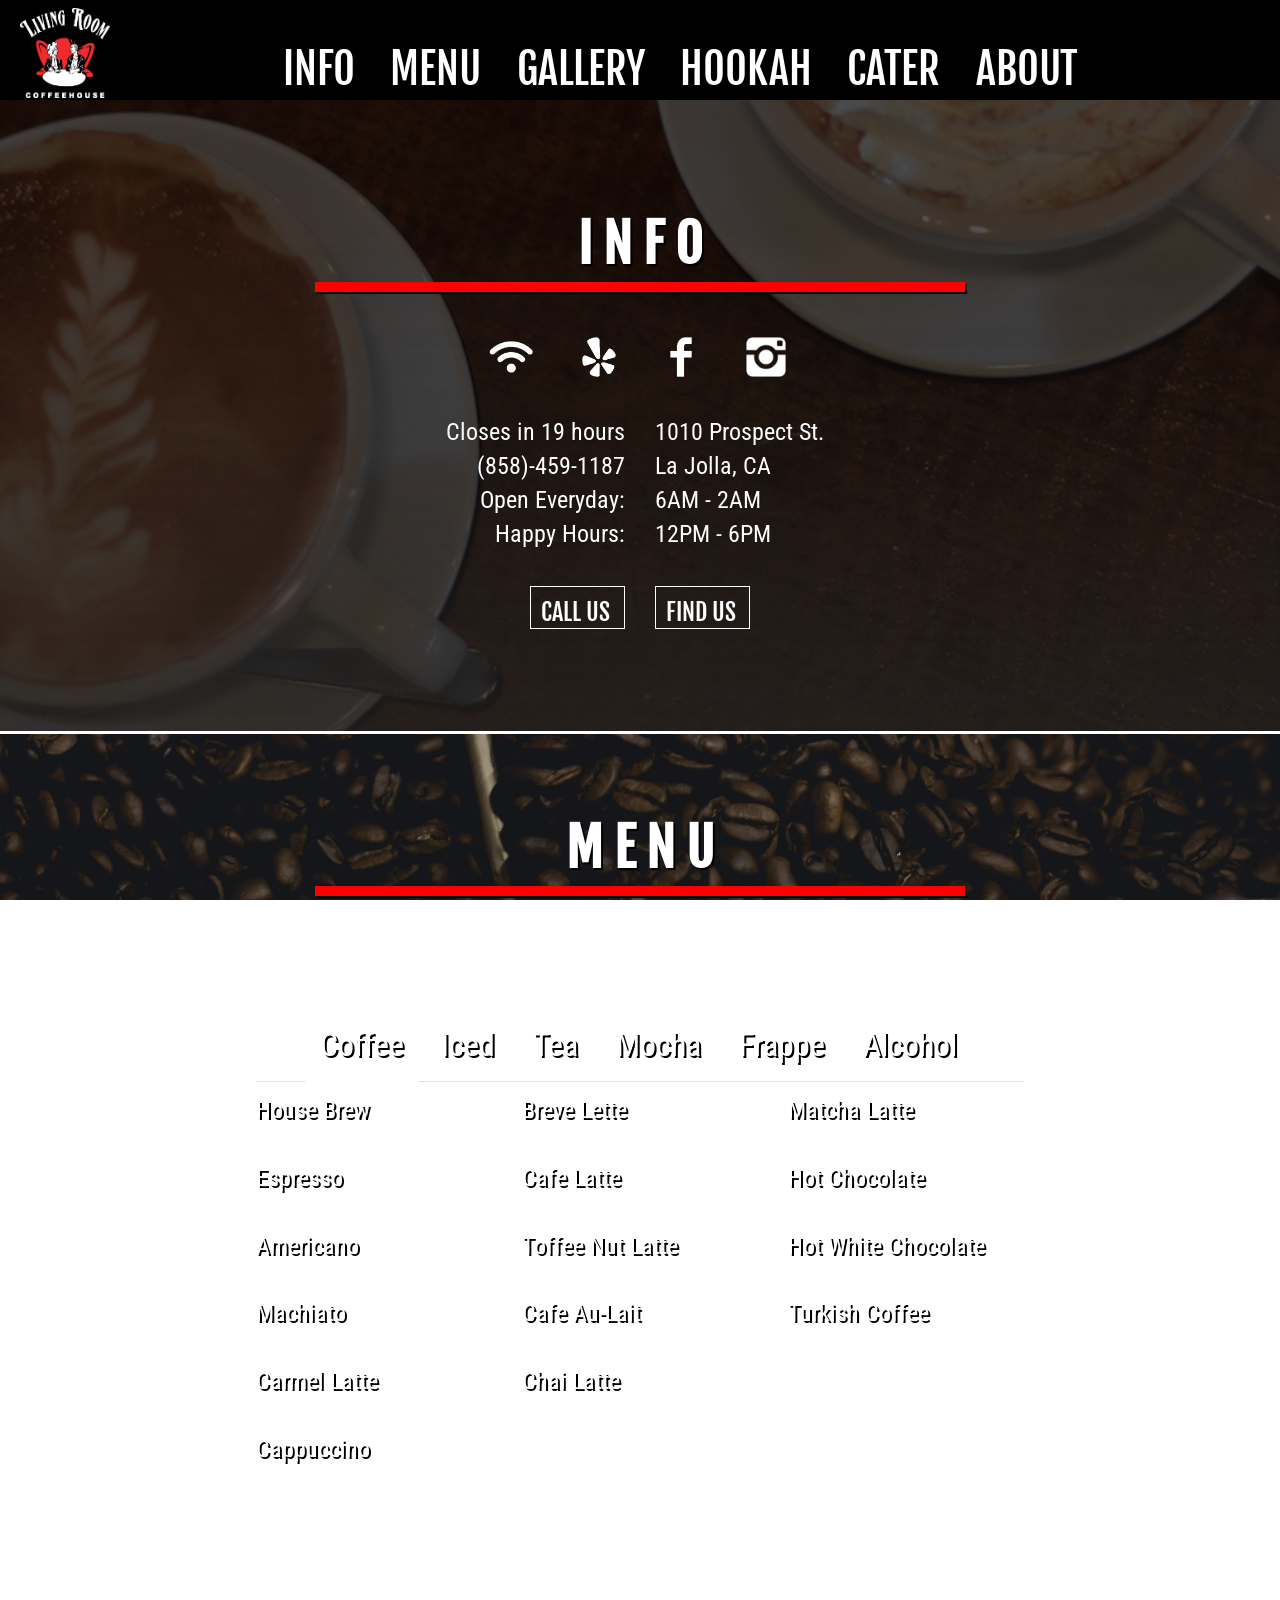
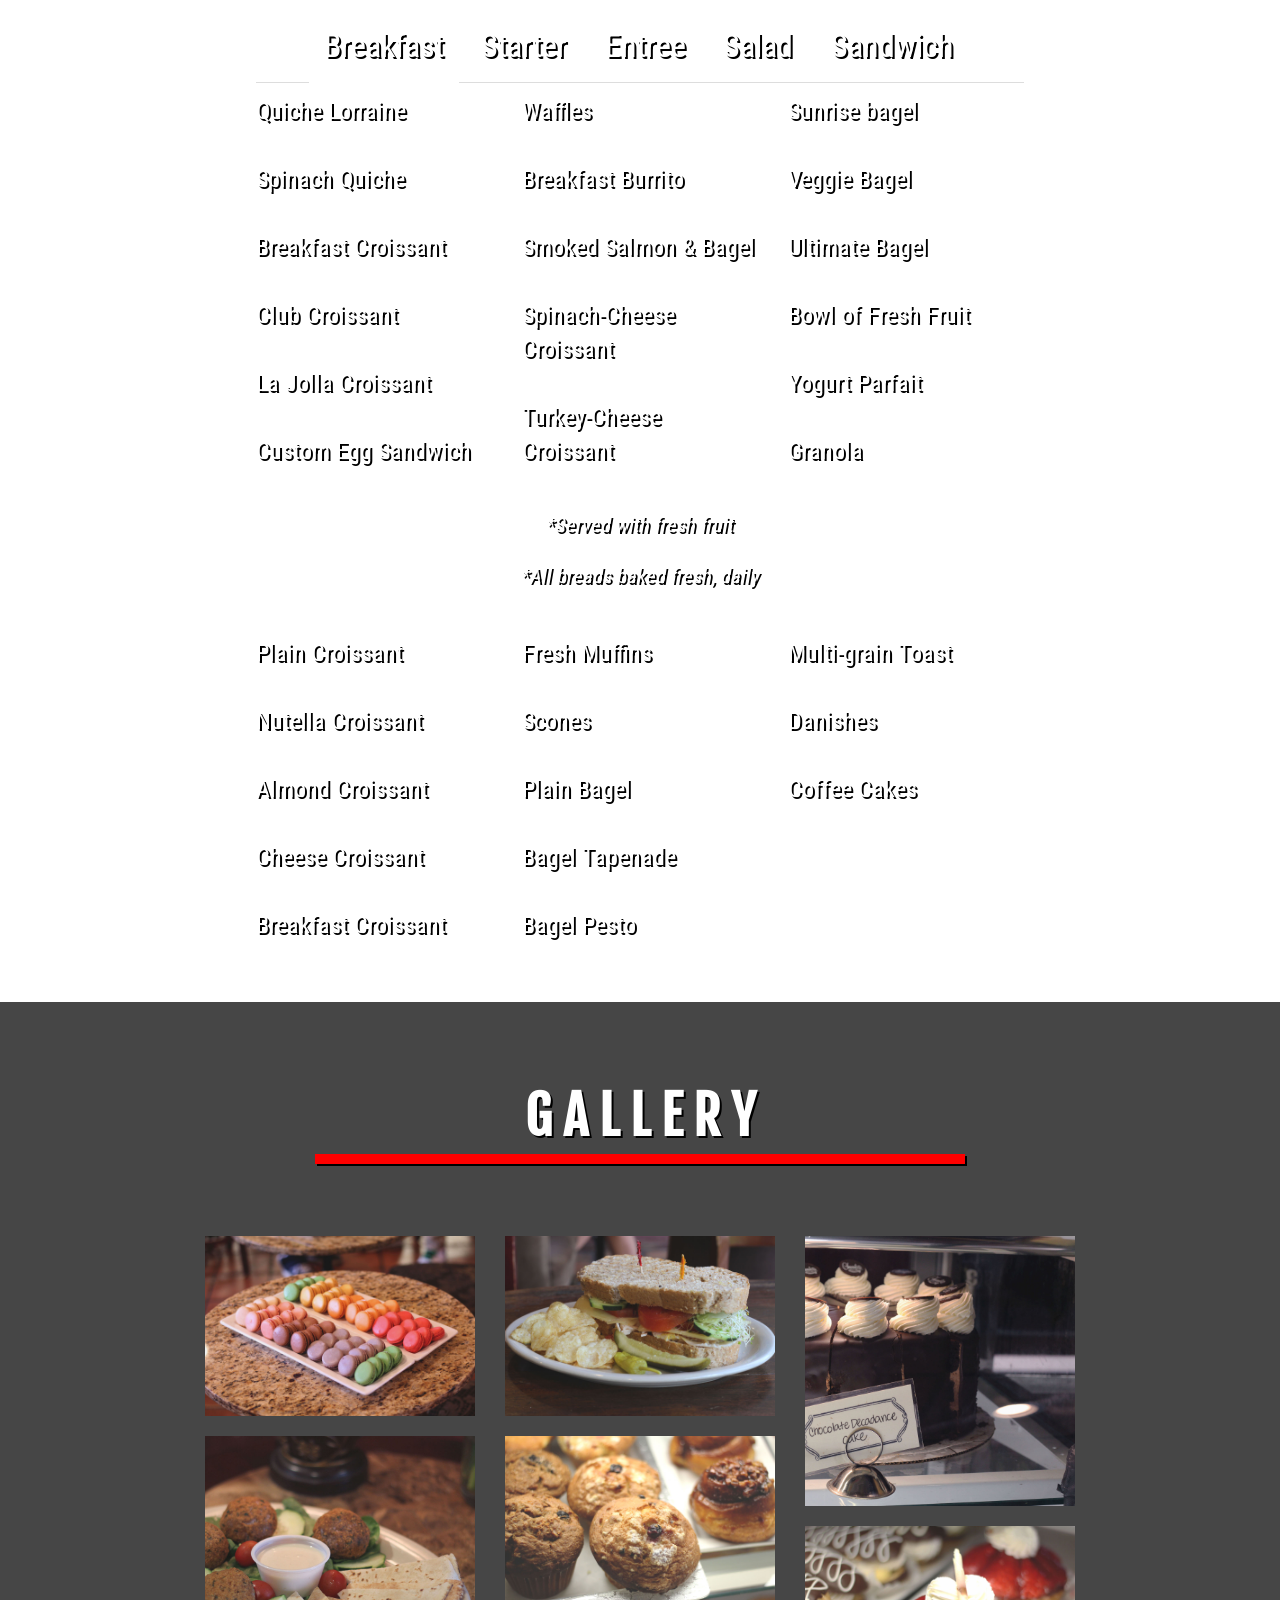
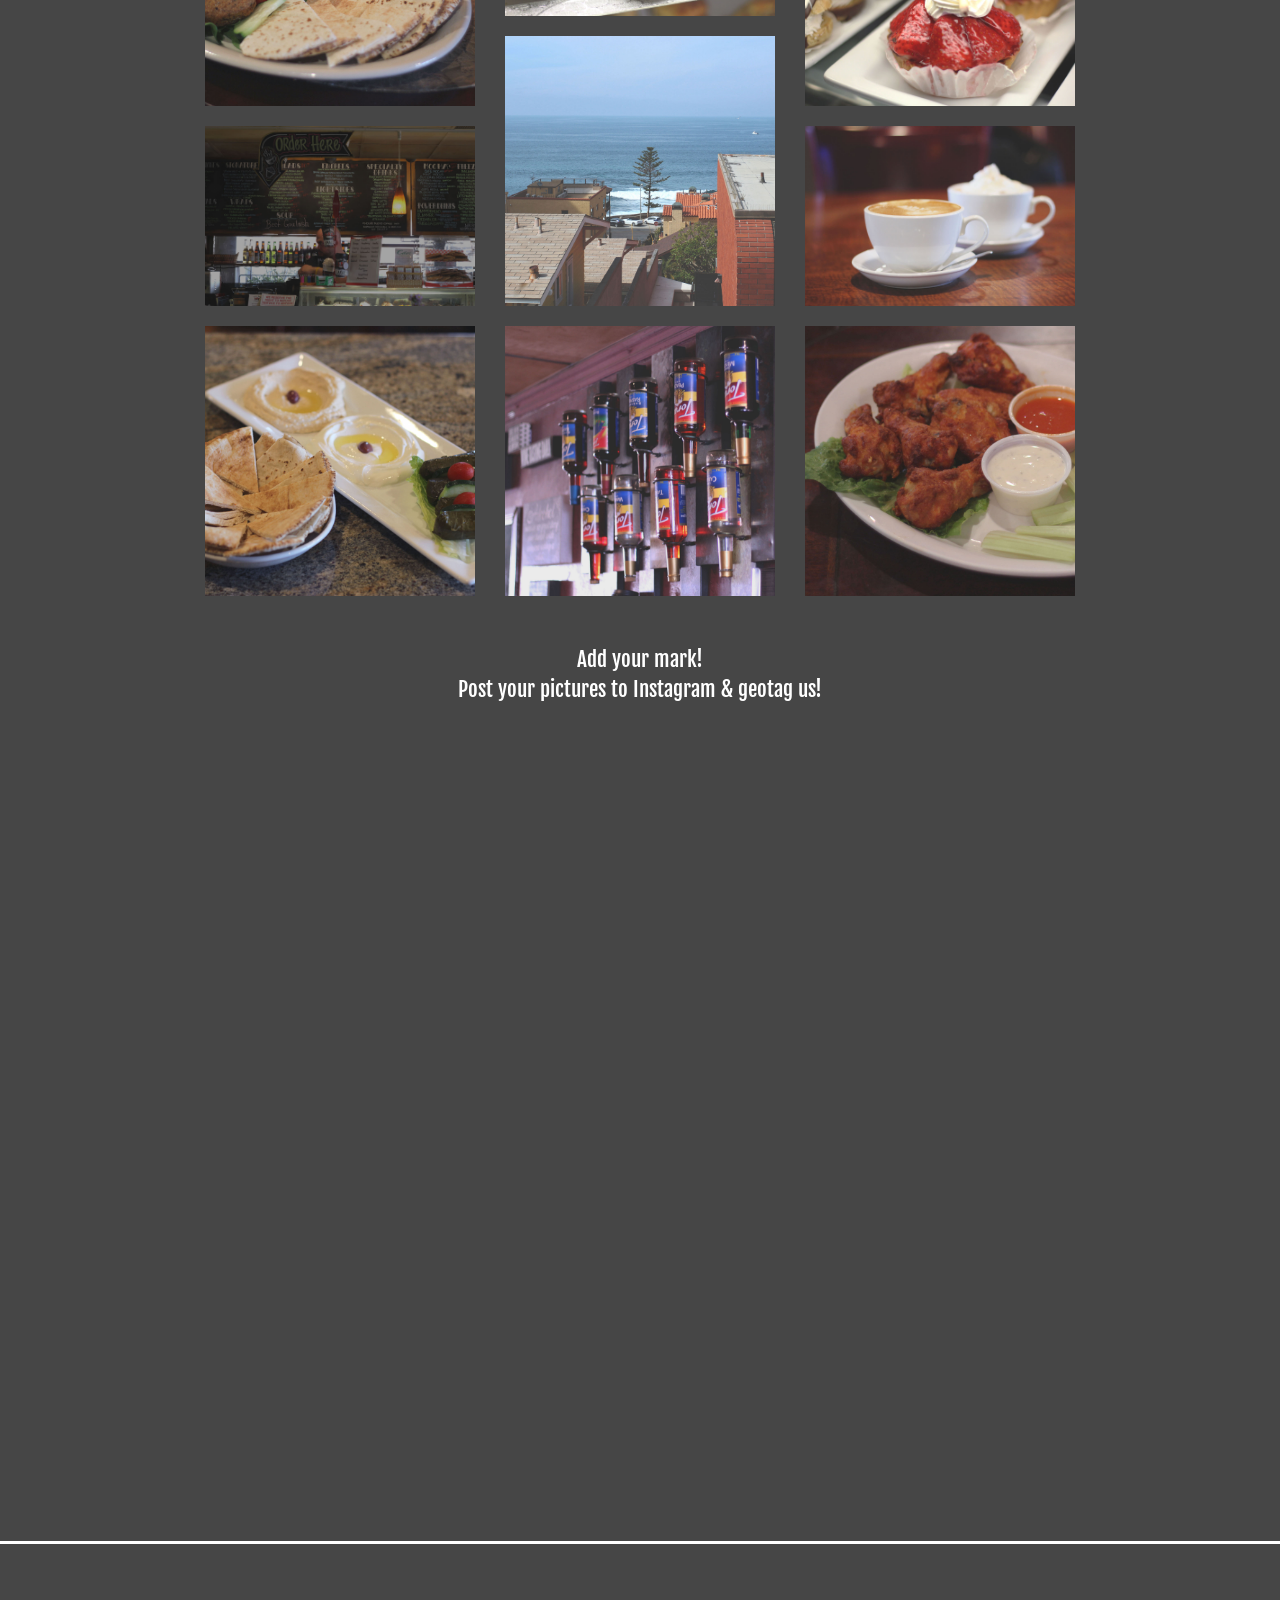
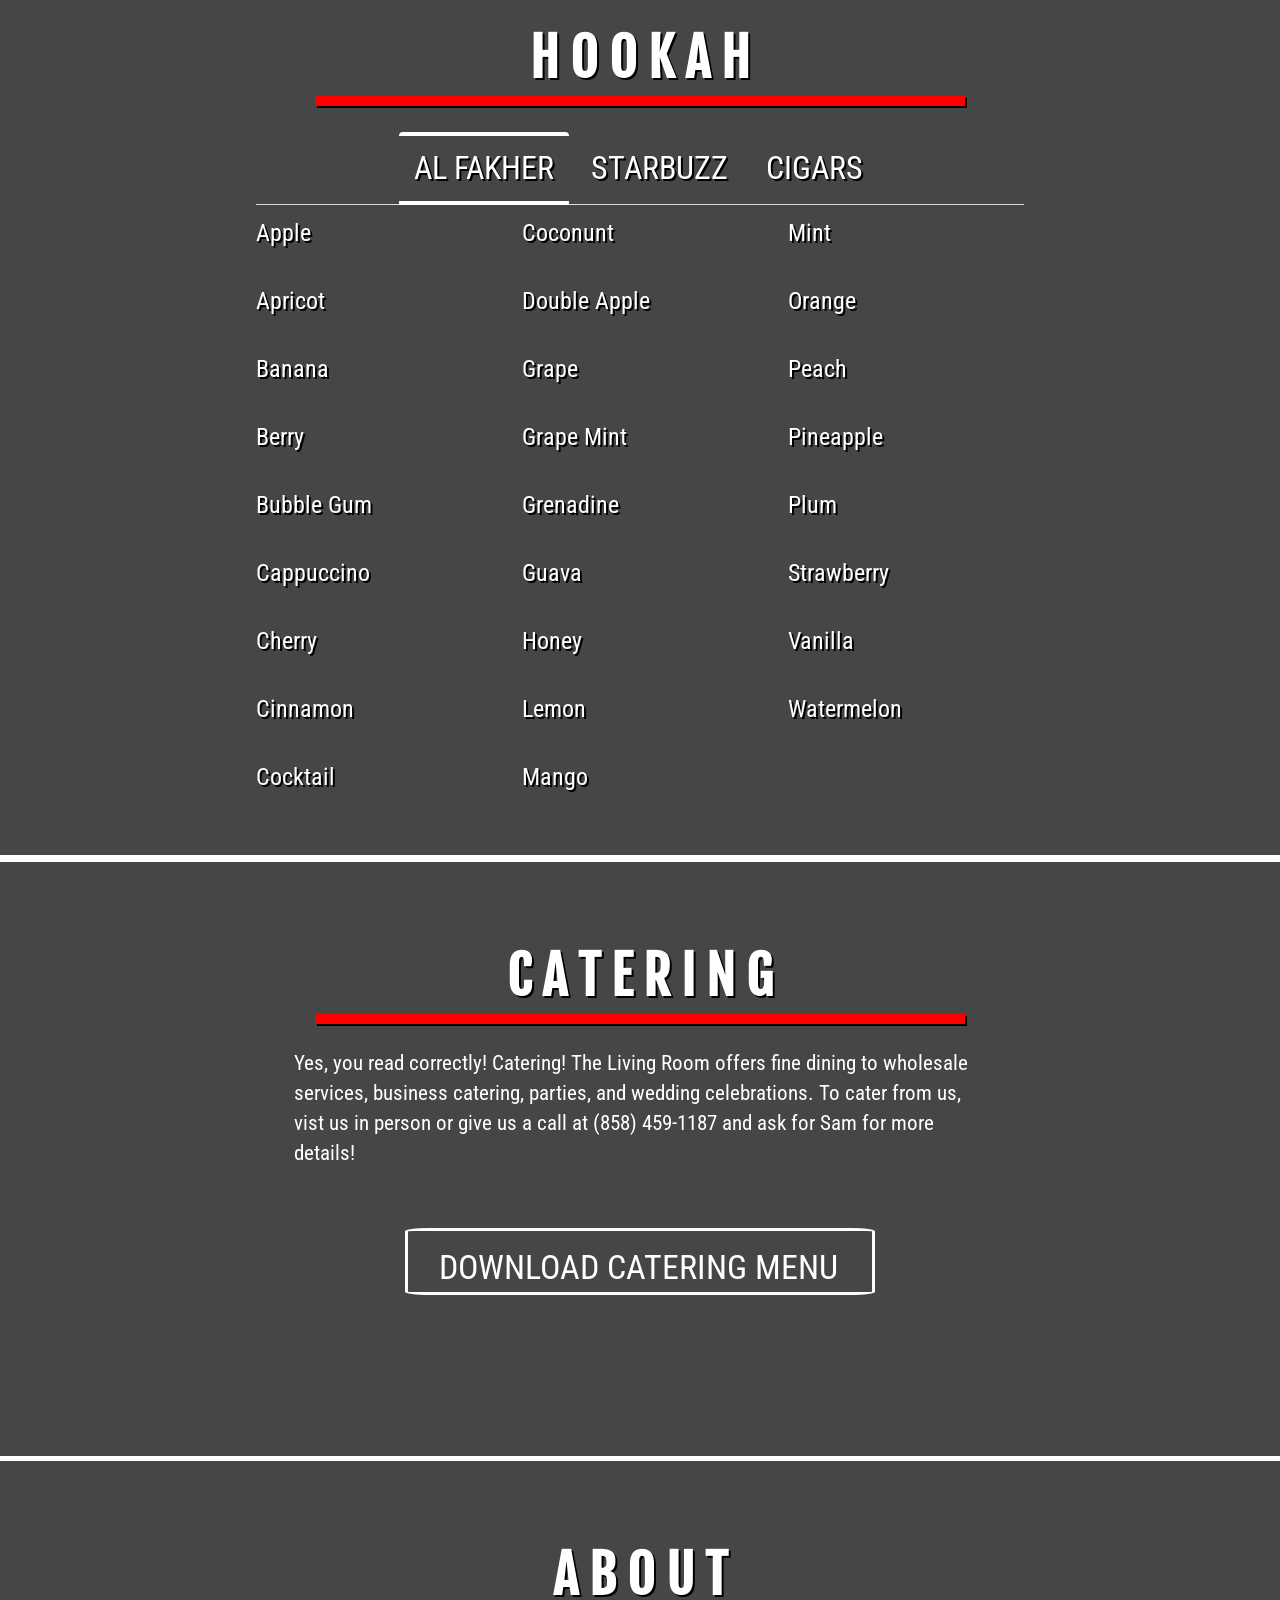
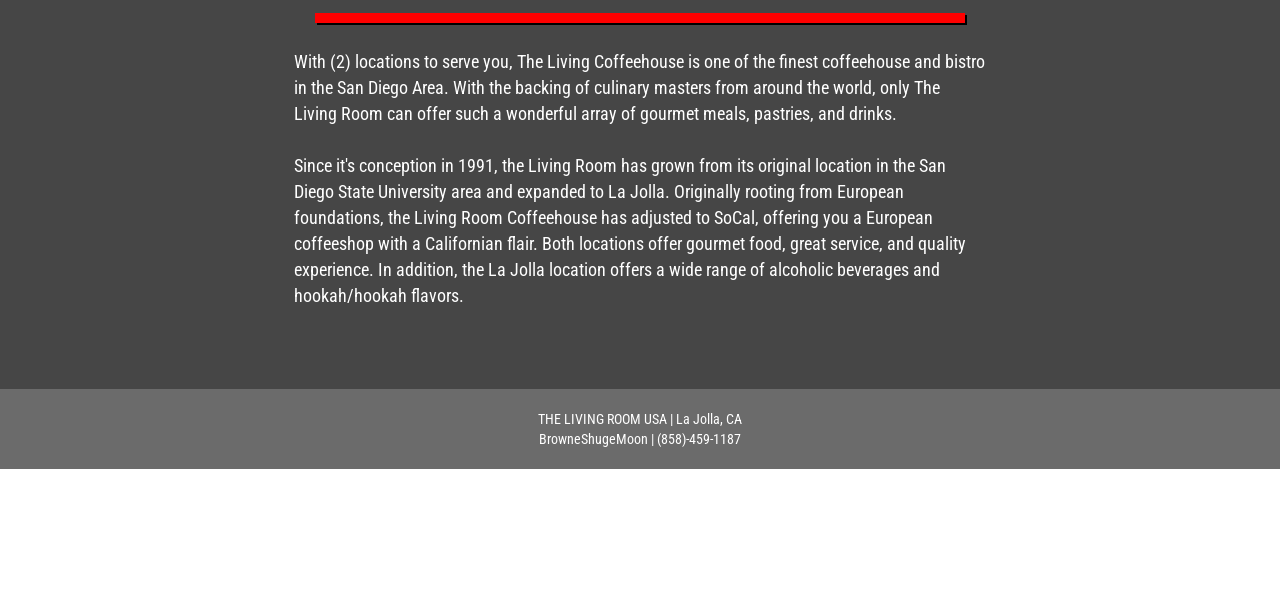
==== htmlliving.html @ 41b28223 "Update htmlliving.html" ====
<!DOCTYPE html>
<html lang="en">
<html>
<head>
  <!-- Latest compiled and minified CSS -->

<link type="text/css" rel="stylesheet" href="cssliving.css"/>
<link rel="stylesheet" href="https://maxcdn.bootstrapcdn.com/bootstrap/3.3.6/css/bootstrap.min.css" integrity="sha384-1q8mTJOASx8j1Au+a5WDVnPi2lkFfwwEAa8hDDdjZlpLegxhjVME1fgjWPGmkzs7" crossorigin="anonymous">
<link type="text/css" rel="stylesheet" href="override.css"/>
<link href='https://fonts.googleapis.com/css?family=Fjalla+One' rel='stylesheet' type='text/css'>
<link href='https://fonts.googleapis.com/css?family=Roboto+Condensed' rel='stylesheet' type='text/css'>
<link href="dist/css/lightbox.css" rel="stylesheet">
 <!--<nav>
         <input type="checkbox" id="css-toggle-menu" name="css-toggle-menu">
         <ul class="main">
<li class="list"><a class="navy" title="info" href="#info">INFO</a></li>
                <li class="list"><a class="navy" title="menu" href="#drink" >DRINK</a></li>
                <li class="list"><a class="navy" title="info" href="#eat" >EAT</a></li>
                <li class="list"><a class="navy" title="gallery" href="#gallery" >GALLERY</a></li>
                <li class="list"><a class="navy" title="hookah" href="#hookah" >HOOKAH</a></li>
                <li class="list"><a class="navy" href="#catering" >CATERING</a></li>
                <li class="list" class="navy" class="last"><a title="list" href="#about" >ABOUT</a></li>
         </ul>
         <label for="css-toggle-menu" id="css-toggle-menu"></label>
   </nav> -->

</head>
<div class="MainContainer">
    </div>
    <div id="MenuContainer">
        <ul id="navigation">
          <div class="navimg">
            <a href="index.html"><img src="livingRoom1.png" height="90" width="90"></a>
          </div>
            <li class="x"><a title="1" href="#info" >INFO</a></li>
            <li class="x"><a title="2" href="#drink" >MENU</a></li>
            <li class="x"><a title="3" href="#gallery" >GALLERY</a></li>
            <li class="x"><a title="4" href="#hookah" >HOOKAH</a></li>
            <li class="x"><a title="5" href="#catering" >CATER</a></li>
            <li class="x"><a title="6" href="#about" >ABOUT</a></li>
        </ul>
    </div>


<body>

       <!-- title image -->

    <!--<img src="coffee1.jpg" class="titleimg">-->
        <!-- end title image -->


 <!-- <div id="MenuContainer">
            <ul id="navigation">

            </ul>

        </div>  -->

    <!-- info -->

<div class="infoo">
   <div class="bgimg">
  <article id="info">
    <div class="space2"></div>
     <div class="topimg"><img src="livingRoom1.png" height="500px" width="500px"></div>
     <div class="space3"></div><br>
    <div class="titleblack"><br><br><br>I N F O</div>
  <div class="bar"></div>
   <br>


<div class = "row">
<div class = "col-sm-12">
      <!-- social media links -->
      <div class="socialcontainer">
        <span> <img src="wifi.png" height="40px" hspace="20"> </span>

        <a href="http://www.yelp.com/biz/living-room-coffee-la-jolla">
        <img src="yelp.png" height="40px" hspace="25">
        </a>

        <a href="https://www.facebook.com/The-Living-Room-La-Jolla-121921894540281/?fref=ts">
        <img src="facebook.png" height="40px" hspace="25">
        </a>

        <a  href="https://www.instagram.com/explore/locations/216030724/">
        <img src="instagram.png" height="40px" hspace="25">
        </a>
      </div>
    <div class="row">
      <div class="col-xs-6 col-sm-6">
      <div class="text">
        <a id="demo" class="closes"></a>
        <br>
                  <a class="one"
            href="tel:+8584591187">
            (858)-459-1187
          </a>
          <br>
        Open Everyday:<br>
        Happy Hours:<br>
        <br>
         <a class="btn btn-primary btn-lg" href="tel:+18584591187">CALL US</a><br><br><br><br>
      </div>

  </div>

<script>
    var d = new Date();
    var time = d.getHours();
    if (time==0)
    {
document.getElementById("demo").innerHTML = "Closes in 2 hours";
    }
    if (time==1){
      document.getElementById("demo").innerHTML = "Closes in 1 hour";
    }
    if (time ==2){
    document.getElementById("demo").innerHTML = "Opens in 4 hours";
  }
    if (time==3)
    {
document.getElementById("demo").innerHTML = "Opens in 3 hours";
    }
    if (time==4){
      document.getElementById("demo").innerHTML = "Opens in 2 hours ";
    }
    if (time ==5){
    document.getElementById("demo").innerHTML = "Opens in 1 hour";
  }




   if (time==6)
    {
document.getElementById("demo").innerHTML = "Closes in 20 hours";
    }
    if (time==7){
      document.getElementById("demo").innerHTML = "Closes in 19 hours";
    }
    if (time ==8){
    document.getElementById("demo").innerHTML = "Closes in 18 hours";
  }
    if (time==9)
    {
document.getElementById("demo").innerHTML = "Closes in 17 hours";
    }
    if (time==10){
      document.getElementById("demo").innerHTML = "Closes in 16 hours";
    }
    if (time ==11){
    document.getElementById("demo").innerHTML = "Closes in 15 hours";
  }


   if (time==12)
    {
document.getElementById("demo").innerHTML = "Closes in 14 hours";
    }
    if (time==13){
      document.getElementById("demo").innerHTML = "Closes in 13 hours";
    }
    if (time ==14){
    document.getElementById("demo").innerHTML = "Closes in 12 hours";
  }
    if (time==15)
    {
document.getElementById("demo").innerHTML = "Closes in 11 hours";
    }
    if (time==16){
      document.getElementById("demo").innerHTML = "Closes in 10 hours";
    }
    if (time ==17){
    document.getElementById("demo").innerHTML = "Closes in 9 hours";
  }



   if (time==18)
    {
document.getElementById("demo").innerHTML = "Closes in 8 hours";
    }
    if (time==19){
      document.getElementById("demo").innerHTML = "Closes in 7 hours";
    }
    if (time ==20){
    document.getElementById("demo").innerHTML = "Closes in 6 hours";
  }
    if (time==21)
    {
document.getElementById("demo").innerHTML = "Closes in 5 hours";
    }
    if (time==22){
      document.getElementById("demo").innerHTML = "Closes in 4 hours";
    }
    if (time ==23){
    document.getElementById("demo").innerHTML = "Closes in 3 hours";
  }


</script>



  <div class="col-xs-6 col-sm-6">
      <div class="text1">
        <a class ="one"href="https://www.google.com/maps/place/Living+Room+Coffeehouse/@32.8476839,-117.2748925,15z/data=!4m2!3m1!1s0x0:0x298672a9d94167b0">

          1010 Prospect St. <br>
          La Jolla, CA<br>


        </a>
        6AM - 2AM<br>
        12PM - 6PM<br><br>
        <button type="button" class="btn btn-primary btn-lg" ><a href="https://www.google.com/maps/place/Living+Room+Coffeehouse/@32.8476839,-117.2748925,15z/data=!4m2!3m1!1s0x0:0x298672a9d94167b0"> FIND US</a></button><br><br><br><br>
     </div>
  </div>
</div>
</div>
</div>
</div>
</article>


<!-- end info -->

<!-- begin navbar -->















<!-- menu1 -->
<div class="bgimg2">
<article id="drink">
<div class="menu">
      <div class="titleblack">
          <br>M E N U<br>
      </div>
  <div class="bar"></div><br><br>

<div class="menutitle"> DRINK </div>
  <ul class="nav nav-tabs centered">
    <li class="active"><a data-toggle="tab" href="#coffee">Coffee</a></li>
    <li><a data-toggle="tab" href="#iced">Iced</a></li>
    <li><a data-toggle="tab" href="#tea">Tea</a></li>
    <li><a data-toggle="tab" href="#mocha">Mocha</a></li>
    <li><a data-toggle="tab" href="#frappe">Frappe</a></li>
    <li><a data-toggle="tab" href="#alcohol">Alcohol</a></li>
  </ul>

<div class="tab-content">

  <!--coffee -->
  <div id="coffee" class="tab-pane fade in active">
  <div class="row">
    <div class="col-sm-12">
      <div class="row">
        <div class="col-xs-6 col-sm-4">
          <div class="menucontent">
            House Brew<br><br>
            Espresso<br><br>
            Americano<br><br>
            Machiato<br><br>
            Carmel Latte<br><br>
            Cappuccino<br>
          </div>
        </div>
        <div class="col-xs-4 col-sm-4">
          <div class="menucontent">
            Breve Lette<br><br>
            Cafe Latte<br><br>
            Toffee Nut Latte<br><br>
            Cafe Au-Lait<br><br>
            Chai Latte<br>
          </div>
        </div>
        <div class="col-xs-2 col-sm-4">
          <div class="menucontent">
            Matcha Latte<br><br>
            Hot Chocolate<br><br>
            Hot White Chocolate<br><br>
            Turkish Coffee<br>
          </div>
        </div>
      </div>
    </div>
  </div>
</div>



<div id="iced" class="tab-pane fade" data-toggle="tab">
<div class="row">
  <div class="col-sm-12">
    <div class="row">
      <div class="col-xs-6 col-sm-4">
        <div class="menucontent">
          Italian Sodas<br><br>
          Lemonade<br><br>
          Lemon Freeze<br><br>
          Green Tea<br><br>
          House Tea<br>
        </div>
      </div>
      <div class="col-xs-4 col-sm-4">
        <div class="menucontent">
            Rasberry Tea<br><br>
            Passion Tea<br><br>
            Blood Orange Tea<br><br>
            Arnold Palmer<br><br>
            Orange Juice<br>
        </div>
      </div>
      <div class="col-xs-2 col-sm-4">
        <div class="menucontent">
          Caramel Coffee<br><br>
          Vietnamese<br><br>
          Chai Latte<br><br>
          Vanilla Chai Latte<br>
        </div>
      </div>
    </div>
  </div>
</div>
</div>

<div id="tea" class="tab-pane fade" data-toggle="tab">
<div class="row">
  <div class="col-sm-12">
    <div class="menucenter" style="font-size:2.5em;">
      <i>CAFFEINATED</i>
    </div>
    <br>
    <div class="row">
      <div class="col-xs-6 col-sm-4">
        <div class="menucontent">
          London Fog<br><br>
          Tea Au Lait<br><br>
          Vanilla Chai<br><br>
          Apricot<br><br>
          Black Currant<br>
        </div>
      </div>
      <div class="col-xs-4 col-sm-4">
        <div class="menucontent">
            Ceylon<br><br>
            Chai<br><br>
            China Jasmine<br><br>
            China White<br><br>
            Darjeeling<br>
        </div>
      </div>
      <div class="col-xs-2 col-sm-4">
        <div class="menucontent">
          Earl Grey<br><br>
          English Breakfast<br><br>
          Green<br><br>
          Rasberry<br><br>
          Vanilla<br>
        </div>
      </div>
    </div>
  </div>

  <div class="col-sm-12">
    <div class="menucenter" style="font-size:2.5em">
      <i><br>DECAFFEINATED</i>
    </div>
    <br>
    <div class="row">
      <div class="col-xs-6 col-sm-4">
        <div class="menucontent">
          Berry Patch<br><br>
          Blood Orange<br><br>
          Chamomile<br><br>
          Earl Grey<br>
        </div>
      </div>
      <div class="col-xs-4 col-sm-4">
        <div class="menucontent">
          English Breakfast<br><br>
          Slope<br><br>
          Lemon Zinger<br><br>
          Rosebud<br>
        </div>
      </div>
      <div class="col-xs-2 col-sm-4">
        <div class="menucontent">
          Peppermint<br><br>
          Rooibos<br><br>
          New Zealand Sunny<br>
        </div>
      </div>
    </div>
    <div class="menucenter">
      <i>
        *Tea Pot for Two Available<br>
      </i>
    </div>
  </div>
</div>
</div>

<div id="mocha" class="tab-pane fade" data-toggle="tab">
<div class="row">
  <div class="col-sm-12">
    <div class="row">
      <div class="col-xs-6 col-sm-4">
        <div class="menucontent">
          Cafe Mocha<br><br>
          California Mocha<br><br>
          Mint Mocha<br>
        </div>
      </div>
      <div class="col-xs-4 col-sm-4">
        <div class="menucontent">
          Peppermint Mocha<br><br>
          Hazelnut Mocha<br><br>
          Cafe Suizzerra<br>
        </div>
      </div>
      <div class="col-xs-2 col-sm-4">
        <div class="menucontent">
            Milky Way Mocha<br><br>
            Cafe Blondie<br>
        </div>
      </div>
    </div>
  </div>
</div>
</div>


<div id="frappe" class="tab-pane fade" data-toggle="tab">
<div class="row">
  <div class="col-sm-12">
    <div class="row">
      <div class="col-xs-6 col-sm-4">
        <div class="menucontent">
          Latte Frappe<br><br>
          Mocha Frappe<br><br>
          Strawberry Mocha<br><br>
          Banana Mocha<br><br>
          Carmel Frappe<br><br>
          Toffee Coffee<br>
        </div>
      </div>
      <div class="col-xs-4 col-sm-4">
        <div class="menucontent">
          Cookie Catastrophe<br><br>
          Avalanche<br><br>
          Bomb Alaska<br><br>
          Banana Cappuccino<br><br>
          White Orange<br><br>
          White Banana Orange<br>
        </div>
      </div>
      <div class="col-xs-2 col-sm-4">
        <div class="menucontent">
          Vanilla Chai<br><br>
          Tahitian Vanilla<br><br>
          Tai Tea<br><br>
          Matcha Green Tea<br><br>
          Hawaiian Breeze<br><br>
          Fruit Smoothies<br>
        </div>
      </div>
    </div>
  </div>
</div>
</div>



<div id="alcohol" class="tab-pane fade" data-toggle="tab">
<div class="row">
  <div class="col-sm-12">
    <div class="menucenter" style="font-size:2.5em">
      <i>BEER</i>
    </div>
    <br>
    <div class="row">
      <div class="col-xs-6 col-sm-4">
        <div class="menucontent">
          Heineken<br><br>
          New Castle <br><br>
          Fat Tire<br><br>
          Amstel Light<br><br>
          Peroni<br><br>
          Blue Moon<br><br>
          Guiness<br>
        </div>
      </div>
      <div class="col-xs-4 col-sm-4">
        <div class="menucontent">
          Red Stripe<br><br>
          Stella Artois<br><br>
          Red Trolley<br><br>
          Stone IPA<br><br>
          Dos Equis<br><br>
          Corona Extra<br><br>
          Corona Light<br>
        </div>
      </div>
      <div class="col-xs-2 col-sm-4">
        <div class="menucontent">
          Pacifico<br><br>
          Budweiser<br><br>
          Bud Light<br><br>
          Coors Light<br><br>
          Miller Light<br><br>
          Almaza<br><br>
          Ballast Point<br>
        </div>
      </div>
    </div>
  </div>
</div>

<div class="col-sm-12">
  <div class="menucenter" style="font-size:2.5em">
    <i>WINE</i><br>
  </div>
  <div class="menucenter">
    <i>
      *bottles ranging $30 - $300
    </i>
  </div>
  <br>
  <div class="row">
    <div class="col-xs-6 col-sm-4">
      <div class="menucontent">
        Cabernet<br><br>
        Merlot<br>
      </div>
    </div>
    <div class="col-xs-4 col-sm-4">
      <div class="menucontent">
          Chardonnay<br><br>
          White Zifandel<br>
      </div>
    </div>
    <div class="col-xs-2 col-sm-4">
      <div class="menucontent">
          Shiraz<br><br>
          Pinot Grigio<br>
      </div>
    </div>
  </div>
</div>

<div class="col-sm-12">
  <div class="menucenter" style="font-size:2.5em">
    <i>CHAMPAGNE</i>
  </div>
  <div class="menucenter">
    <i>
      *bottles ranging $30 - $300
    </i>
  </div>
  <br>
  <br>
</div>
</div>
</div>
</div>


</article>


<br>
<br>

<!-- end menu1 -->
<!-- menu2 -->

<article id="eat">
<div class="menuu">
<div class="menutitle2"> EAT </div><br>

    <ul class="nav nav-tabs centered">
    <li class="active"><a data-toggle="tab" href="#bfast">Breakfast</a></li>
  <li><a data-toggle="tab" href="#starters">Starter</a></li>
  <li><a data-toggle="tab" href="#entrees">Entree</a></li>
  <li><a data-toggle="tab" href="#salads">Salad</a></li>
  <li><a data-toggle="tab" href="#sandwiches">Sandwich</a></li>
</ul>







<div class="tab-content">
  <div id="bfast" class="tab-pane fade in active">
    <div class="row">
      <div class="col-sm-12">
        <div class="row">
          <div class="col-xs-6 col-sm-4">
            <div class="menucontent">
              Quiche Lorraine<br><br>
              Spinach Quiche<br><br>
              Breakfast Croissant<br><br>
              Club Croissant<br><br>
              La Jolla Croissant<br><br>
              Custom Egg Sandwich<br>
            </div>
          </div>
          <div class="col-xs-4 col-sm-4">
            <div class="menucontent">
              Waffles<br><br>
              Breakfast Burrito<br><br>
              Smoked Salmon & Bagel<br><br>
              Spinach-Cheese Croissant<br><br>
              Turkey-Cheese Croissant<br>
            </div>
          </div>
          <div class="col-xs-2 col-sm-4">
            <div class="menucontent">
              Sunrise bagel<br><br>
              Veggie Bagel<br><br>
              Ultimate Bagel<br><br>
              Bowl of Fresh Fruit<br><br>
              Yogurt Parfait<br><br>
              Granola<br>
            </div>
        </div>
        </div>
        <div class="menucenter">
          <i>*Served with fresh fruit</i>
        </div>
      </div>

    <div class="col-sm-12">
      <div class="menucenter">
        <i> *All breads baked fresh, daily </i>
      </div>
      <div class="row">
        <div class="col-xs-6 col-sm-4">
          <div class="menucontent"><br>
            Plain Croissant<br><br>
            Nutella Croissant<br><br>
            Almond Croissant<br><br>
            Cheese Croissant<br><br>
            Breakfast Croissant<br><br>
          </div>
        </div>
        <div class="col-xs-4 col-sm-4">
          <div class="menucontent"><br>
            Fresh Muffins<br><br>
            Scones<br><br>
            Plain Bagel<br><br>
            Bagel Tapenade <br><br>
            Bagel Pesto <br>
          </div>
          </div>
          <div class="col-xs-2 col-sm-4">
            <div class="menucontent"><br>
              Multi-grain Toast<br><br>
              Danishes<br><br>
              Coffee Cakes<br><br>
            </div>
          </div>
      </div>
    </div>
  </div>
</div>



  <div id="starters" class="tab-pane fade" data-toggle="tab">
    <div class="row">
      <div class="col-sm-12">
        <div class="row">
          <div class="col-xs-6 col-sm-4">
            <div class="menucontent">
              Hummus<br><br>
              Baba Ghanooj<br><br>
              Lebnah<br><br>
              Dolma<br><br>
              Combo Platter<br><br>
              Tabouli<br><br>
              Falafel<br>
            </div>
          </div>
          <div class="col-xs-4 col-sm-4">
            <div class="menucontent">
                Lebnah & Zaatar<br><br>
                Beef Shawarma<br><br>
                Hot Wings<br><br>
                Chicken Strips<br><br>
                Shawarma Beef Nachos<br><br>
                Chips & Salsa <br><br>
                Brie and Fruit Plate<br>
            </div>
          </div>
          <div class="col-xs-2 col-sm-4">
          <div class="menucontent">
              Olive Tapenade<br><br>
              Cheese Platter<br><br>
              Napa Platter<br><br>
              Hummus Pizza<br><br>
              Pesto Chicken Pizza<br><br>
              Pepperoni Pizza<br><br>
              Cheese Pizza<br>
          </div>
        </div>
        </div>
      </div>
    </div>
    </div>


 <div id="entrees" class="tab-pane fade" data-toggle="tab">
  <div class="row">
    <div class="col-sm-12">
      <div class="row">
        <div class="col-xs-6 col-sm-4">
          <div class="menucontent">
            Quiche Lorraine<br><br>
            Spinach Quiche<br><br>
            Chicken Pie<br><br>
            Cheese Ravioli<br><br>
            Turkey Lasagna<br><br>
          </div>
        </div>
      <div class="col-xs-4 col-sm-4">
        <div class="menucontent">
          Pesto Tortellini<br><br>
          Chicken Burrito<br><br>
          Veggie Burrito<br><br>
          Turkey & Cheese Croissant<br><br>
          Spinach & Cheese Croissant<br><br>
          </div>
        </div>
        <div class="col-xs-2 col-sm-4">
          <div class="menucontent">
            Beef Shawerma Plate<br><br>
            Beef Kabob Plate<br><br>
            Greek Beef Gyro Plate<br><br>
            Greek Chicken Gyro Plate<br>
            </div>
          </div>
      </div>
      <div class="menucenter">
        <i>*Includes soup or salad</i><br>
      </div>
    </div>
  </div>
  </div>

<div id="salads" class="tab-pane fade" data-toggle="tab">
  <div class="row">
      <div class="col-sm-12">
        <div class="row">
          <div class="col-xs-6 col-sm-4">
            <div class="menucontent">
              Falafel-Fatoosh<br><br>
              Smoked Salmon<br><br>
              Tuna<br><br>
              Caesar<br><br>
              Warm Spinach<br><br>
            </div>
          </div>
          <div class="col-xs-4 col-sm-4">
          <div class="menucontent">
              House<br><br>
              Greek<br><br>
              Fatoosh<br><br>
              Chicken Apple Pecan<br><br>
              Oriental Chicken<br><br>
            </div>
          </div>
          <div class="col-xs-2 col-sm-4">
          <div class="menucontent">
              Russian Chicken Grapes & Pecan<br><br>
              Italian Chicken Curry & Pecan<br><br>
              Strawberry Spinach<br>
            </div>
          </div>
        </div>
        <div class="menucenter">
          <i>*Includes Homemade Multi-Grain Bread, Butter & Fresh Fruit</i><br>
        </div>
      </div>
    </div>
  </div>




<div id="sandwiches" class="tab-pane fade" data-toggle="tab">
  <div class="row">
    <div class="col-sm-12">
      <div class="menucenter" style="font-size:2.5em">
        <i>SANDWICHES</i>
      </div>
      <div class="menucenter">
        <i>*Served your choice bread & cheese, chips and pickles.</i>
      </div>
      <br>
      <div class="row">
        <div class="col-xs-6 col-sm-4">
          <div class="menucontent">
            Veggie Melt<br><br>
            Fresh Veggie<br><br>
            Tuna/Tuna Melt<br><br>
            Beef Shawarma<br><br>
            Baghdad Beef Kabob<br><br>
          </div>
        </div>
        <div class="col-xs-4 col-sm-4">
          <div class="menucontent">
            Greek Beef Gyro<br><br>
            Greek Chicken Gyro<br><br>
            Russian Chicken Salad<br>
            Turkey Club<br><br>
            California Turkey<br><br>
          </div>
        </div>
        <div class="col-xs-2 col-sm-4">
          <div class="menucontent">
            B.L.T.<br><br>
            Buffalo Spicy Chicken<br><br>
            Sicilian Muffuleta<br><br>
            Itialian<br><br>
            Spicy Italian<br>
          </div>
        </div>
      </div>
    </div>


    <div class="col-sm-12">
      <div class="menucenter" style="font-size:2.5em">
        <i>WRAPS</i>
      </div>
      <div class="menucenter">
        <i>*Served your choice bread & cheese, chips and pickles.</i>
      </div>
      <br>
      <div class="row">
        <div class="col-xs-6 col-sm-4">
          <div class="menucontent">
            Hummus Veggie<br><br>
            Caesar Chicken<br><br>
            Chicken<br><br>
          </div>
        </div>
        <div class="col-xs-4 col-sm-4">
          <div class="menucontent">
            Veggie<br><br>
            Falafel<br><br>
            Kabob<br><br>
          </div>
        </div>
        <div class="col-xs-2 col-sm-4">
          <div class="menucontent">
            King Kabob<br><br>
            Spicy Buffalo Chicken<br><br>
            Spicy Pastrami Pesto<br>
          </div>
        </div>
      </div>


    <div class="col-sm-12">
      <div class="menucenter" style="font-size:2.5em">
        <i>PANINIS</i>
      </div>
      <div class="menucenter">
        <i>*Served your choice bread & cheese, chips and pickles.</i>
      </div>
      <br>
      <div class="row">
        <div class="col-xs-6 col-sm-4">
          <div class="menucontent">
            Fresh Mozzarella<br><br>
            Pesto Chicken<br><br>
            Chicken Ranch<br>
          </div>
        </div>
        <div class="col-xs-4 col-sm-4">
          <div class="menucontent">
            Chicken Italiano<br><br>
            Chicken Club<br><br>
            Ruben<br>
          </div>
      </div>
      <div class="col-xs-2 col-sm-4">
        <div class="menucontent">
          Pastrami<br><br>
        </div>
    </div>
    </div>
</div>
</div>
</div>
</div>
</div>
</article>
</div>


<br>
<br>

<div class="gallery">
<article id="gallery">
    <div class="titleblack">
      <br>G A L L E R Y <br>
    </div>
      <div class="bar"></div><br>
<div class="gallerycontent">
<div class="row">

    <div class="col-xs-6 col-md-4">
     <a href="./gallery/1.jpg" data-lightbox="image-1" ><img src="./gallery/1.jpg" class="img-responsive" alt="Responsive image"><br></a>
      <a href="./gallery/2.jpg" data-lightbox="image-1"><img src="./gallery/2.jpg" class="img-responsive" alt="Responsive image"><br></a>
      <a href="./gallery/3.jpg" data-lightbox="image-1"><img src="./gallery/3.jpg" class="img-responsive" alt="Responsive image"><br></a>
      <a href="./gallery/4.jpg" data-lightbox="image-1"><img src="./gallery/4.jpg" class="img-responsive" alt="Responsive image"><br></a>
    </div>

    <div class="col-xs-6 col-md-4">
      <a href="./gallery/5.jpg" data-lightbox="image-1"><img src="./gallery/5.jpg" class="img-responsive" alt="Responsive image"><br></a>
      <a href="./gallery/7.jpg" data-lightbox="image-1"><img src="./gallery/7.jpg" class="img-responsive" alt="Responsive image"><br></a>
      <a href="./gallery/12.jpg" data-lightbox="image-1"><img src="./gallery/12.jpg" class="img-responsive" alt="Responsive image"><br></a>
      <a href="./gallery/8.jpg" data-lightbox="image-1"><img src="./gallery/8.jpg" class="img-responsive" alt="Responsive image"><br></a>
    </div>

    <div class="col-xs-6 col-md-4">
       <a href="./gallery/9.jpg" data-lightbox="image-1"><img src="./gallery/9.jpg" class="img-responsive" alt="Responsive image"><br></a>
      <a href="./gallery/10.jpg" data-lightbox="image-1"><img src="./gallery/10.jpg" class="img-responsive" alt="Responsive image"><br></a>
    </div>
    <div class="col-xs-6 col-md-4">
       <a href="./gallery/11.jpg" data-lightbox="image-1"><img src="./gallery/11.jpg" class="img-responsive" alt="Responsive image"><br></a>
      <a href="./gallery/6.jpg" data-lightbox="image-1"><img src="./gallery/6.jpg" class="img-responsive" alt="Responsive image"><br></a>
  </div>

</div>
</div>

  <p style="text-align:center; font-family:Fjalla One; font-size: 1.5em; color:white text-shadow: 2x 2px black;">
    Add your mark! <br> Post your pictures to Instagram & geotag us!<br>
<br>
<iframe src="http://widget.websta.me/in/location4219106/?r=1&w=4&h=4&b=0&p=5&sb=off"
allowtransparency="true" frameborder="0" scrolling="no"
style="border:none;overflow:hidden;width:800px; height: 800px" >
</iframe> <!-- websta - websta.me -->
</div>
</article>



<!-- hookah -->
<div class="bgimg3">
<article id="hookah">
  <div class="titleblack">
      <br>H O O K A H<br>
    <div class="bar"></div>
  </div><br><br>
<div class="hookah">
  <div class="center">
    <ul class="nav nav-tabs centered">
    <li class="active"><a data-toggle="tab" href="#alfakher">AL FAKHER</a></li>
  <li><a data-toggle="tab" href="#starbuzz">STARBUZZ</a></li>
  <li><a data-toggle="tab" href="#cigars">CIGARS</a></li>
</ul>
</div>
<div class="tab-content">
  <div id="alfakher" class="tab-pane fade in active">
    <div class="row">
      <div class="col-sm-12">
        <div class="row">
          <div class="col-xs-6 col-sm-4">
            <div class="menucontent">
              Apple<br><br>
              Apricot<br><br>
              Banana<br><br>
              Berry<br><br>
              Bubble Gum <br><br>
              Cappuccino<br><br>
              Cherry<br><br>
              Cinnamon<br><br>
              Cocktail<br>
            </div>
          </div>
          <div class="col-xs-4 col-sm-4">
            <div class="menucontent">
              Coconunt<br><br>
              Double Apple<br><br>
              Grape<br><br>
              Grape Mint<br><br>
              Grenadine<br><br>
              Guava<br><br>
              Honey<br><br>
              Lemon<br><br>
              Mango<br>
            </div>
          </div>
          <div class="col-xs-2 col-sm-4">
            <div class="menucontent">
              Mint<br><br>
              Orange<br><br>
              Peach<br><br>
              Pineapple<br><br>
              Plum<br><br>
              Strawberry<br><br>
              Vanilla<br><br>
              Watermelon<br>
            </div>
          </div>
        </div>
      </div>
    </div>
  </div>


<div id="starbuzz" class="tab-pane fade" data-toggle="tab">
  <div class="row">
    <div class="col-sm-12">
      <div class="row">
        <div class="col-xs-6 col-sm-4">
          <div class="menucontent">
            Code 69<br><br>
            Apple<br><br>
            Apple Cinnamon<br><br>
            Apple Martini<br><br>
            Black Berry<br><br>
            Black Grape<br><br>
            Blue Berry<br><br>
            Blue Berry Grape<br><br>
            Blue Mist<br><br>
            Bubble Gum<br><br>
            Cantaloupe<br><br>
            Chocolate Mint<br><br>
            Citrus Mint<br><br>
            Citrus Mist<br><br>
            Coconut<br><br>
            Cosmpolitan<br><br>
            Flower Power<br><br>
            Fruit Sensation<br><br>
            Fuzzy Lemonade<br>
          </div>
        </div>
        <div class="col-xs-4 col-sm-4">
          <div class="menucontent">
            Fuzzy Navel<br><br>
            Guava<br><br>
            Honey Berry<br><br>
            Kiwi Strawberry<br><br>
            Lemon Mint<br><br>
            Lemon Tea<br><br>
            Mellon Dew<br><br>
            Mango<br><br>
            Margarita<br>Marlet<br><br>
            Mojito<br><br>
            Passion Mojito<br><br>
            Passion Kiss <br><br>
            Peaches & Cream<br><br>
            Pina Colada<br><br>
            Pineapple<br><br>
            Pink<br><br>
            Pirates Cave<br><br>
            Pom Berry<br><br>
            Rasberry<br>
          </div>
        </div>
        <div class="col-xs-2 col-sm-4">
          <div class="menucontent">
            Rose<br><br>
            Royal Grape<br><br>
            Sour Apple<br><br>
            Spearmint<br><br>
            Strawberry<br><br>
            Strawberry Daiquri<br><br>
            SB Margarita<br><br>
            Sweer Melon<br><br>
            Tangerine<br><br>
            Tropical Fruit<br><br>
            Watermelon<br><br>
            White Peach<br><br>
            Wild Berry<br><br>
            Wild Berry Mint<br><br>
            Wild Mint<br><br>
            Sex on the Beach
          </div>
        </div>
      </div>
    </div>
  </div>
  </div>

  <div id="cigars" class="tab-pane fade" data-toggle="tab">
    <div class="row">
      <div class="col-sm-12">
        <div class="row">
          <div class="col-xs-6 col-sm-4">
            <div class="menucontent">
              My Father<br><br>
              Romeo y Juliet<br><br>
              Cohiba<br>
            </div>
          </div>
          <div class="col-xs-4 col-sm-4">
            <div class="menucontent">
              Antono<br><br>
              Padron<br><br>
              JM<br>
            </div>
          </div>
          <div class="col-xs-2 col-sm-4">
            <div class="menucontent">
              Pedron<br><br>
              Nica Libre<br>
            </div>
          </div>
        </div>
      </div>
    </div>
  </div>
</div>
</div>
<br><br>
</div>
</article>
<br>
<br>
<br>
<br>
<!-- end hookah -->




<!-- catering -->
<article id="catering">
<div class="catering">
  <div class="titleblack">
    <br>C A T E R I N G<br>
  </div>
    <div class="bar"></div>
<div class = "cateringg">
  Yes, you read correctly! Catering! The Living Room offers fine dining to wholesale services, business catering,
  parties, and wedding celebrations. To cater from us, vist us in person or give us a call
  at (858) 459-1187 and ask for Sam for more details!
   <br><br><br>
   <div class="wrapper">
    <a class="btn btn-primary btn-xlg" href="livingroombrochure.pdf" download>
      DOWNLOAD CATERING MENU</a> </div> <br><br>

      <br>
   <br>
</div><br>
</div>
</article>
<!-- end catering -->
<br>
<br>
<!-- about -->
<article id="about">
<div class="bgimg4">
  <div class="titleblack">
      <br>A B O U T<br>
    </div>
      <div class="bar"></div>
<div class="aboutt">
      <br>
      With (2) locations to serve you, The Living Coffeehouse is one of the finest coffeehouse
      and bistro in the San Diego Area. With the backing of culinary masters from around
      the world, only The Living Room can offer such a wonderful array of gourmet meals,
      pastries, and drinks.
<br><br>
      Since it's conception in 1991, the Living Room has grown from its original location
      in the San Diego State University area and expanded to La Jolla. Originally rooting
      from European foundations, the Living Room Coffeehouse has adjusted to SoCal, offering
      you a European coffeeshop with a Californian flair. Both locations offer
      gourmet food, great service, and quality experience. In addition, the La Jolla location
      offers a wide range of alcoholic beverages and hookah/hookah flavors.  <br><br><br>


</div>

<!-- end about -->
<footer>

<div class="footercontent">
  <br>THE LIVING ROOM USA | La Jolla, CA <br> BrowneShugeMoon | (858)-459-1187<br><br>
</div>

</footer>

</div>
<div class="space"></div>
</article>
<script src="https://ajax.googleapis.com/ajax/libs/jquery/1.12.0/jquery.min.js"></script>
<script src="dist/js/lightbox.js"></script>
<script>
    lightbox.option({
      'positionFromTop': 100,
      'showImageNumberLabel': false,
    })
</script>

</body>





<!-- Latest compiled and minified JavaScript -->
<script src="https://ajax.googleapis.com/ajax/libs/jquery/1.12.0/jquery.min.js"></script>
<script src="https://maxcdn.bootstrapcdn.com/bootstrap/3.3.6/js/bootstrap.min.js" integrity="sha384-0mSbJDEHialfmuBBQP6A4Qrprq5OVfW37PRR3j5ELqxss1yVqOtnepnHVP9aJ7xS" crossorigin="anonymous">
</script>


</html>
---- cssliving.css ----
body {
  background-color: white;
  font-family: 'Roboto Condensed', sans-serif;
  color: black;
  text-align: center;
  font-size: 6em;
}
.closes{

  margin-top: -5%;
  font-family: 'Roboto Condensed', sans-serif;
  font-size: 1em;
  color: white;
  text-align: right;
}


/*NAV BAR DETAILS 2.0*/
.MainContainer {
    width: 1200px;
    background-color: black;
}
.MenuContainer {
    height: 70px;
    bottom:0;
}
ul#navigation {
    height: 130px;
    list-style: none;
    margin: 0;
    padding: 0;

  /*  border: 1px solid #ccc;*/
    border-width: 10px 0;
    text-align: center;
    font-size: 2em;
    font-family: 'Fjalla One', sans-serif;
    background-color: black;
    color:white;
    position: fixed;
    bottom: 0;
    width: 100%;
    z-index:1000;
    padding-top:1.4em;
}
ul#navigation li {
    display: inline;
    margin-right: .8em;
    list-style: none;
    margin: 0;
    padding-right:.7em;
  }

.topimg{
float:center;
padding-top:100px;
margin-bottom: -20%;
}

.space{
  height:170px;
  width:100%;
  background-color:black;
}






.bgimg {
  background-image: url(info.png);
  /* Background image is centered vertically and horizontally at all times */
  background-position: center center;

  /* Background image doesn't tile */
  background-repeat: no-repeat;

  /* Background image is fixed in the viewport so that it doesn't move when
     the content's height is greater than the image's height */
  background-attachment: fixed;

  /* This is what makes the background image rescale based
     on the container's size */
  background-size:cover;


  /* Set a background color that will be displayed
     while the background image is loading */
  background-color: #464646;
}


.bgimg2 {
  margin-top: 12.7em;
  background-image: url(beans.jpg);
  /* Background image is centered vertically and horizontally at all times */
  background-position: center center;

  /* Background image doesn't tile */
  background-repeat: repeat;

  /* Background image is fixed in the viewport so that it doesn't move when
     the content's height is greater than the image's height */
  background-attachment: fixed;

  /* This is what makes the background image rescale based
     on the container's size */
  background-size: cover;

  /* Set a background color that will be displayed
     while the background image is loading */
  background-color: #464646;
}

.bgimg3 {
  background-image: url(smoke.jpg);
  /* Background image is centered vertically and horizontally at all times */
  background-position: center center;

  /* Background image doesn't tile */
  background-repeat: no-repeat;

  /* Background image is fixed in the viewport so that it doesn't move when
     the content's height is greater than the image's height */
  background-attachment: fixed;

  /* This is what makes the background image rescale based
     on the container's size */
  background-size: cover;

  /* Set a background color that will be displayed
     while the background image is loading */
  background-color: #464646;
  margin-top: 12.6em;
}

.bgimg4 {
  background-image: url(about.jpg);
  /* Background image is centered vertically and horizontally at all times */
  background-position: center center;

  /* Background image doesn't tile */
  background-repeat: no-repeat;

  /* Background image is fixed in the viewport so that it doesn't move when
     the content's height is greater than the image's height */
  background-attachment: fixed;

  /* This is what makes the background image rescale based
     on the container's size */
  background-size: cover;

  /* Set a background color that will be displayed
     while the background image is loading */
  background-color: #464646;
  margin-top: 5.2em;
}

.gallery {
  background-image: url(bg.JPG);
  /* Background image is centered vertically and horizontally at all times */
  background-position: center center;

  /* Background image doesn't tile */
  background-repeat: no-repeat;

  /* Background image is fixed in the viewport so that it doesn't move when
     the content's height is greater than the image's height */
  background-attachment: fixed;

  /* This is what makes the background image rescale based
     on the container's size */
  background-size:cover;


  /* Set a background color that will be displayed
     while the background image is loading */
  background-color: #464646;
  margin-top: 5.1em;
}

.info {
  font-family: 'Roboto Condensed', sans-serif;
  font-size: 2.5em;
  color: white;
}

.text {
  margin-top: -5%;
  font-family: 'Roboto Condensed', sans-serif;
  font-size: 3em;
  color: white;
  text-align: right;
}

.text1 {
  margin-top: -5%;
  font-family: 'Roboto Condensed', sans-serif;
  font-size: 3em;
  color: white;
  text-align: left;
}

.menu {
  margin-top: -11%;
  margin-left: 8%;
  margin-right: 8%;
}

.menuu {
  margin-left: 8%;
  margin-right: 8%;
}

.menutitle {
  color: white;
  font-family: 'Fjalla One', sans-serif;
  font-size: 3em;
  margin-top: -2em;
  margin-bottom: 2.7em;
}

.menutitle2 {
  color: white;
  font-family: 'Fjalla One', sans-serif;
  font-size: 4em;
  margin-top: -1em;
  margin-bottom: 2.3em;
}

.hookah {
  margin-left: 8%;
  margin-right: 8%;
  margin-top: -23%;
}

.cateringg {
  margin: -5% 8% 0 8%;
  margin-bottom: 1em;
  font-size: 1.2em;
  font-family: 'Roboto Condensed', sans-serif;
  text-align: left;
  color:white;
}

.catering {
  background-image: url(bg.JPG);
  /* Background image is centered vertically and horizontally at all times */
  background-position: center center;

  /* Background image doesn't tile */
  background-repeat: no-repeat;

  /* Background image is fixed in the viewport so that it doesn't move when
     the content's height is greater than the image's height */
  background-attachment: fixed;

  /* This is what makes the background image rescale based
     on the container's size */
  background-size:cover;


  /* Set a background color that will be displayed
     while the background image is loading */
  background-color: #464646;
  margin-top: -14.2em;
}

.socialcontainer {
  margin-top: -7em;
  margin-bottom: 5em;
}

.container {
  margin: 60px;
  float: center;
}
.navbar-toggle{
  border-radius:none;
  border:none;
}


.container-fluid{
  background-color: transparent;
  outline-width:0px;
  border-color:white;
}


.titleimg {

  width:100%;
  height:250px;
  margin:0;
}

.rectangle {
      float:center;
    width: 260px;
    height: 80px;
    margin-left:auto;
  margin-right:auto;
  padding-bottom:50px;
  margin-top:-.3em;
  margin-bottom: 1em;
  }

.rectangle2{
      float:center;
    width: 260px;
    height: 80px;
    margin-left:auto;
  margin-right:auto;
  padding-bottom:50px;
  margin-top:-.3em;
    margin-bottom:-50px;
  }
  #rectanglee {
    width:360px;
    height:100px;
    background:red;
  }
/*
.socialimg {
  width:10%;
  height:10%;
  margin:0;
  margin-top:-8em;
}*/

.logoimg{
  float:left;
  width:15%;
  height:15%;
}
.socialimg:hover{
outline:none;
text-decoration: none;
background
}
.socialimgg {
  width:7%;
  height:7%;
  margin:0;
}

/* INFO TEXT*/
.infoalignleft {
  float: left;
      padding-left:20px;
      font-size:1em;
       font-weight:normal;
       padding-bottom:20px;
         margin-top:-4em;
}
.infoalignright {
  float: right;
  padding-right:10px;
  font-size:1em;
   font-weight:normal;
   padding-bottom:20px;
   margin-top:-4em;
}

.aligncenter {
  text-align:center;
  margin-top:-3em;
}




p {
    font-family: 'Roboto Condensed', sans-serif;
    text-align: center;
    font-size: 6em;
    font-weight:normal;
    color:white;
}



.blackhead {
  font-family: 'Fjalla One', sans-serif;
  font-weight:bolder;
  font-size: 6em;
  color:black;
  margin-top: -2em;
}

.titleblack {
  font-family: 'Fjalla One', sans-serif;
  font-weight:bolder;
  font-size: 6em;
  color:white;
  margin-top: -2em;
  text-shadow: 2px 2px black;
}

li {
  font-size: 1.5em;
  font-color: red;
}

.nav-tabs.centered > li, .nav-pills.centered > li {
    float:none;
    display:inline-block;
    *display:inline; /* ie7 fix */
     zoom:1; /* hasLayout ie7 trigger */
}

.nav-tabs.centered, .nav-pills.centered {
    text-align:center;
    margin-top:-8.5em;

}



/*KEEPS HOOKAH MENU ALIVE*/
.center{
    text-align:center;
    margin-top:4.5em;
}


.menucontent {
  text-align: left;
  font-size: 3em;
  padding-bottom: 20px;
  margin-top: .5em;
  font-family: 'Roboto Condensed', sans-serif;
  color:white;
  text-shadow: 2px 2px black;
}

.menucontent1 {
  text-align: left;
  font-size: 2.5em;
  padding-bottom: 20px;
  margin-top: .5em;
  font-family: 'Roboto Condensed', sans-serif;
  color:black;
}

.menucenter {
  float:center;
  font-size:2.3em;
  font-family: 'Roboto Condensed', sans-serif;
  margin-top: 1em;
  color:white;
  text-shadow: 2px 2px black;
}


.title1 {
  text-align:center;
  font-family: 'Roboto Condensed', sans-serif;
  font-size:2em;
}

.gallerycontent {
  margin-top: -5em;
  margin: -8% 10% 5% 10%;
}

/*HOOKAH MENU*/

.hookahimg {
  margin-top: -5em;
}

.footercontent{
  background-color: RGB(255, 255, 255);
  background-color: rgba(255, 255, 255, 0.2);
  /* For IE 5.5 - 7*/
  filter:progid:DXImageTransform.Microsoft.gradient(startColorstr=#99000000, endColorstr=#99000000);
 /* For IE 8*/
 -ms-filter: "progid:DXImageTransform.Microsoft.gradient(startColorstr=#99000000, endColorstr=#99000000)";
 margin-top: -14.5em;
 font-size:1em;
 text-align:center;
   font-family: 'Roboto Condensed', sans-serif;
   margin-top:2em;
   color:white;
}



.btn{
  border-radius:0 !important;
  background-color:transparent !important;
  border-color: white !important;
  height:1.8em !important;
  width:4em !important;
  font-size:1em !important;
  text-align:center !important;
  vertical-align:center!important;
   font-family: 'Roboto Condensed', sans-serif !important;
  padding-left:10px!important;
  padding-top:10px!important;
}
.btn-xlg{
  border-radius:5% !important;
  background-color:transparent!important;
/*  background-color:rgba(154, 109, 56, 0.7)  !important;*/
  border-color: white !important;
  border-width:10px!important;
  color:white!important;
  height:3em !important;
  width:16em !important;
  font-size:3em !important;
  text-align:center !important;
  vertical-align:center!important;
  font-family: 'Roboto Condensed', sans-serif !important;
  padding-top:.4em!important;
  box-shadow:2!important;
}

.wrapper {
    text-align: center;
}

.navimg {
  display:block;
  float:left;
  margin-top: -15px;
}
---- override.css ----
.cateringbutt {
  background: #ff0000;
  font-family: 'Roboto Condensed', sans-serif;
  color: white;
  font-size: 1.5em;
  text-decoration: none;
  width: 400px;
  height:140px;
}

.cateringbutt:hover {
  background: #828282;
  text-decoration: none;
  color:white;
}

.cateringg a {
  color:white;
  font-family: 'Roboto Condensed', sans-serif;
  font-size: 1em;
}

.aboutt {
  font-family: 'Roboto Condensed', sans-serif;
  font-size: 1.5em;
  margin: -10% 8% 0 8%;
  text-align: left;
  color: white;
}

a {
  color: white;
}

a:active {
  color: red;
  font-weight: bold;
}

a:hover
{
     text-decoration:none!important;
     color:inherit!important;
}
a.one{
  color:white!important;
}

a.one:link {
    text-decoration: none;
}

a.one:visited {
    text-decoration: none;
}

a.one:hover {
    text-decoration: none;
}

a.one:active {
    text-decoration: none;
}


.menu a {
  color: white;
  font-size: 2em;
  font-family: 'Roboto Condensed', sans-serif;
  text-shadow: 2px 2px black;
}

.menuu a {
  color: white;
  font-size: 2em;
  font-family: 'Roboto Condensed', sans-serif;
  text-shadow: 2px 2px black;
}

.hookah a {
  color: white;
  font-size: 2em;
  font-family: 'Roboto Condensed', sans-serif;
  text-shadow: 2px 2px black;
}

.blackhead {
  font-family: 'Fjalla One', sans-serif;
  font-weight:bolder;
  font-size: 3em;
  color:black;
  margin-top: -3em;
}

.aboutimg {
  margin-top: -3em;
}

.bar {
  width: 50%;
  height: 5px;
  background-color: red;
  box-shadow: 2px 2px black;
  margin-left: auto;
  margin-right: auto;
  margin-top: 1%;
  margin-bottom: 10%;
}

/*  MENU TABS*/
  .nav-tabs>li.active>a, .nav-tabs>li.active>a:focus, .nav-tabs>li.active>a:hover {
    background-color:transparent!important;
    border-width:4px!important;
    border-left:none!important;
    border-right:none!important;
    border-color:white!important;
    color:white!important;
  }

.nav>li>a:focus, .nav>li>a:hover {
  background-color:transparent!important;
  border-color:transparent!important;
  color:white!important;
}

@media screen and (min-width: 992px) {
  .text {
    font-size: 1.7em;
  }
  .text1 {
    font-size: 1.7em;
  }

  .socialcontainer {
    margin-top: -13%;
  }
  .bar {
    width: 650px;
    height: 10px;
    background-color: red;
    box-shadow: 2px 2px black;
    margin-left: auto;
    margin-right: auto;
    margin-top: 0%;
    margin-bottom: 15%;
  }

li {
  color: red;
}

.aboutt {
  margin-left: 23%;
  margin-right: 23%;
  font-size: 1.3em;
  margin-top: -15%;
}

.aboutimg {
  margin-top: -10em;
}

.menu a {
  color: white;
  font-size: 1.5em;
  font-family: 'Roboto Condensed', sans-serif;
  text-shadow: 2px 2px black;
}

.menuu a {
  color: white;
  font-size: 1.5em;
  font-family: 'Roboto Condensed', sans-serif;
  text-shadow: 2px 2px black;
}

.bgimg {
  background-image: url(info.png);
  /* Background image is centered vertically and horizontally at all times */
  background-position: center center;

  /* Background image doesn't tile */
  background-repeat: no-repeat;

  /* Background image is fixed in the viewport so that it doesn't move when
     the content's height is greater than the image's height */
  background-attachment: fixed;

  /* This is what makes the background image rescale based
     on the container's size */
  background-size:cover;


  /* Set a background color that will be displayed
     while the background image is loading */
  background-color: #464646;
  margin-top: -9em;
}

.bgimg2 {
  margin-top: 13.5em;
  background-image: url(beans.jpg);
  /* Background image is centered vertically and horizontally at all times */
  background-position: center center;

  /* Background image doesn't tile */
  background-repeat: repeat;

  /* Background image is fixed in the viewport so that it doesn't move when
     the content's height is greater than the image's height */
  background-attachment: fixed;

  /* This is what makes the background image rescale based
     on the container's size */
  background-size: cover;

  /* Set a background color that will be displayed
     while the background image is loading */
  background-color: #464646;
}

.gallery {
  background-image: url(bg.JPG);
  /* Background image is centered vertically and horizontally at all times */
  background-position: center center;

  /* Background image doesn't tile */
  background-repeat: no-repeat;

  /* Background image is fixed in the viewport so that it doesn't move when
     the content's height is greater than the image's height */
  background-attachment: fixed;

  /* This is what makes the background image rescale based
     on the container's size */
  background-size:cover;


  /* Set a background color that will be displayed
     while the background image is loading */
  background-color: #464646;
  margin-top: 10.8em;
}

.bgimg3 {
  background-image: url(smoke.jpg);
  /* Background image is centered vertically and horizontally at all times */
  background-position: center center;

  /* Background image doesn't tile */
  background-repeat: no-repeat;

  /* Background image is fixed in the viewport so that it doesn't move when
     the content's height is greater than the image's height */
  background-attachment: fixed;

  /* This is what makes the background image rescale based
     on the container's size */
  background-size: cover;

  /* Set a background color that will be displayed
     while the background image is loading */
  background-color: #464646;
  margin-top: 13.5em;
}

.catering {
  background-image: url(bg.JPG);
  /* Background image is centered vertically and horizontally at all times */
  background-position: center center;

  /* Background image doesn't tile */
  background-repeat: no-repeat;

  /* Background image is fixed in the viewport so that it doesn't move when
     the content's height is greater than the image's height */
  background-attachment: fixed;

  /* This is what makes the background image rescale based
     on the container's size */
  background-size:cover;


  /* Set a background color that will be displayed
     while the background image is loading */
  background-color: #464646;
  margin-top: 8.1em;
}

.cateringg {
  margin-top: -8em;
  text-align: left;
  font-size: 1.5em;
  margin-left: 23%;
  margin-right: 23%;
}


.hookah a {
  color: white;
  font-size: 1.5em;
  font-family: 'Roboto Condensed', sans-serif;
}

.navy a{
  color:white!important;
}
.cateringbutt {
  background: #ff0000;
  font-family: 'Roboto Condensed', sans-serif;
  color: white;
  font-size: 1em;
  text-decoration: none;
  width: 250px;
  height:60px;
}


.cateringbutt:hover {
  background: #828282;
  text-decoration: none;
  color:white;
}

.cateringg a {
  color:white;
  font-family: 'Roboto Condensed', sans-serif;
  font-size: 1em;
}

a:active {
  color: red;
  font-weight: bold;
}

.menuu {
  margin-left: 20%;
  margin-right: 20%;
}

.menu {
margin-left: 20%;
margin-right: 20%;
margin-top: 3em;
}

.menucontent {
    font-size: 1.7em;
    text-align: left;
    color:white;
    text-shadow: 2px 2px black;
  }

.menucontent1 {
      font-size: 1.5em;
      text-align: center;
      color:black;
    }

    .menucenter {
      float:center;
      font-size:1.5em;
      font-family: 'Roboto Condensed', sans-serif;
      color:white;
      text-shadow: 2px 2px black;
    }


    .hookah {
      margin-left: 20%;
      margin-right: 20%;
      margin-top: -21%;
    }

    .gallerycontent {
      margin-top: -10em;
      margin-bottom: 2em;
      margin-left: 16%;
      margin-right: 16%;
    }



    .bgimg4 {
      background-image: url(about.jpg);
      /* Background image is centered vertically and horizontally at all times */
      background-position: center center;

      /* Background image doesn't tile */
      background-repeat: no-repeat;

      /* Background image is fixed in the viewport so that it doesn't move when
         the content's height is greater than the image's height */
      background-attachment: fixed;

      /* This is what makes the background image rescale based
         on the container's size */
      background-size: cover;

      /* Set a background color that will be displayed
         while the background image is loading */
      background-color: #464646;
      margin-top: 10.8em;
    }

    .titleblack {
      font-family: 'Fjalla One', sans-serif;
      font-weight:bolder;
      font-size: 3.8em;
      color:white;
      margin-top: -3.5em;
      text-shadow: 2px 2px black;
    }

    .menutitle {
      color: white;
      font-family: 'Fjalla One', sans-serif;
      font-size: 3em;
      margin-top: -2.6em;
      margin-bottom: 3em;
    }

    .menutitle2 {
      color: white;
      font-family: 'Fjalla One', sans-serif;
      font-size: 3em;
      margin-top: -.1em;
      margin-bottom: 3em;
    }


.MainContainer {
    width: 1200px;
    background-color: black;
}
.MenuContainer {
    height: 70px;
}
ul#navigation {
    height: 100px;
    list-style: none;
    margin: 0;
    padding: 0;

  /*  border: 1px solid #ccc;*/
    border-width: 10px 0;
    text-align: center;
    font-size: 2em;
    font-family: 'Fjalla One', sans-serif;
    background-color: black;
    color:white;
    position: fixed;
    width: 100%;
    z-index:1000;
    top:0;
    padding-top:1.4em;
}

ul#navigation li {
    display: inline;
    margin-right: .8em;
    list-style: none;
    margin: 0;
    padding-right:.7em;
  }
.topimg{
float:center;
padding-top:100px;
}

.space{
  height:170px;
  width:100%;
  background-color:black;
  display:none;
}
.space2{
  height:170px;
  width:100%;
  background-color:black;
}
.space3{
  height:100px;
}
.space4{
  height:150px;

}

.topimg{
  display:none;
}

.btn{
  border-radius:0 !important;
  background-color:transparent !important;
  border-color: white !important;
  height:1.8em !important;
  width:4em !important;
  font-size:1em !important;
  text-align:center !important;
  vertical-align:center!important;
   font-family: 'Fjalla One', sans-serif !important;
  padding-left:10px!important;
  padding-top:10px!important;
}
.btn-xlg{
  border-radius:5% !important;
  background-color:transparent!important;
/*  background-color:rgba(154, 109, 56, 0.7)  !important;*/
  border-color: white !important;
  border-width:3px!important;
  color:white!important;
  height:2em !important;
  width:14em !important;
  font-size:1.6em !important;
  text-align:center !important;
  vertical-align:center!important;
  font-family: 'Roboto Condensed', sans-serif !important;
  padding-top:.4em!important;
  box-shadow:2!important;
}

.navimg {
  display: block;
  float: left;
  margin-top: -1.1em! important;
  padding-left: 20px;
}
}
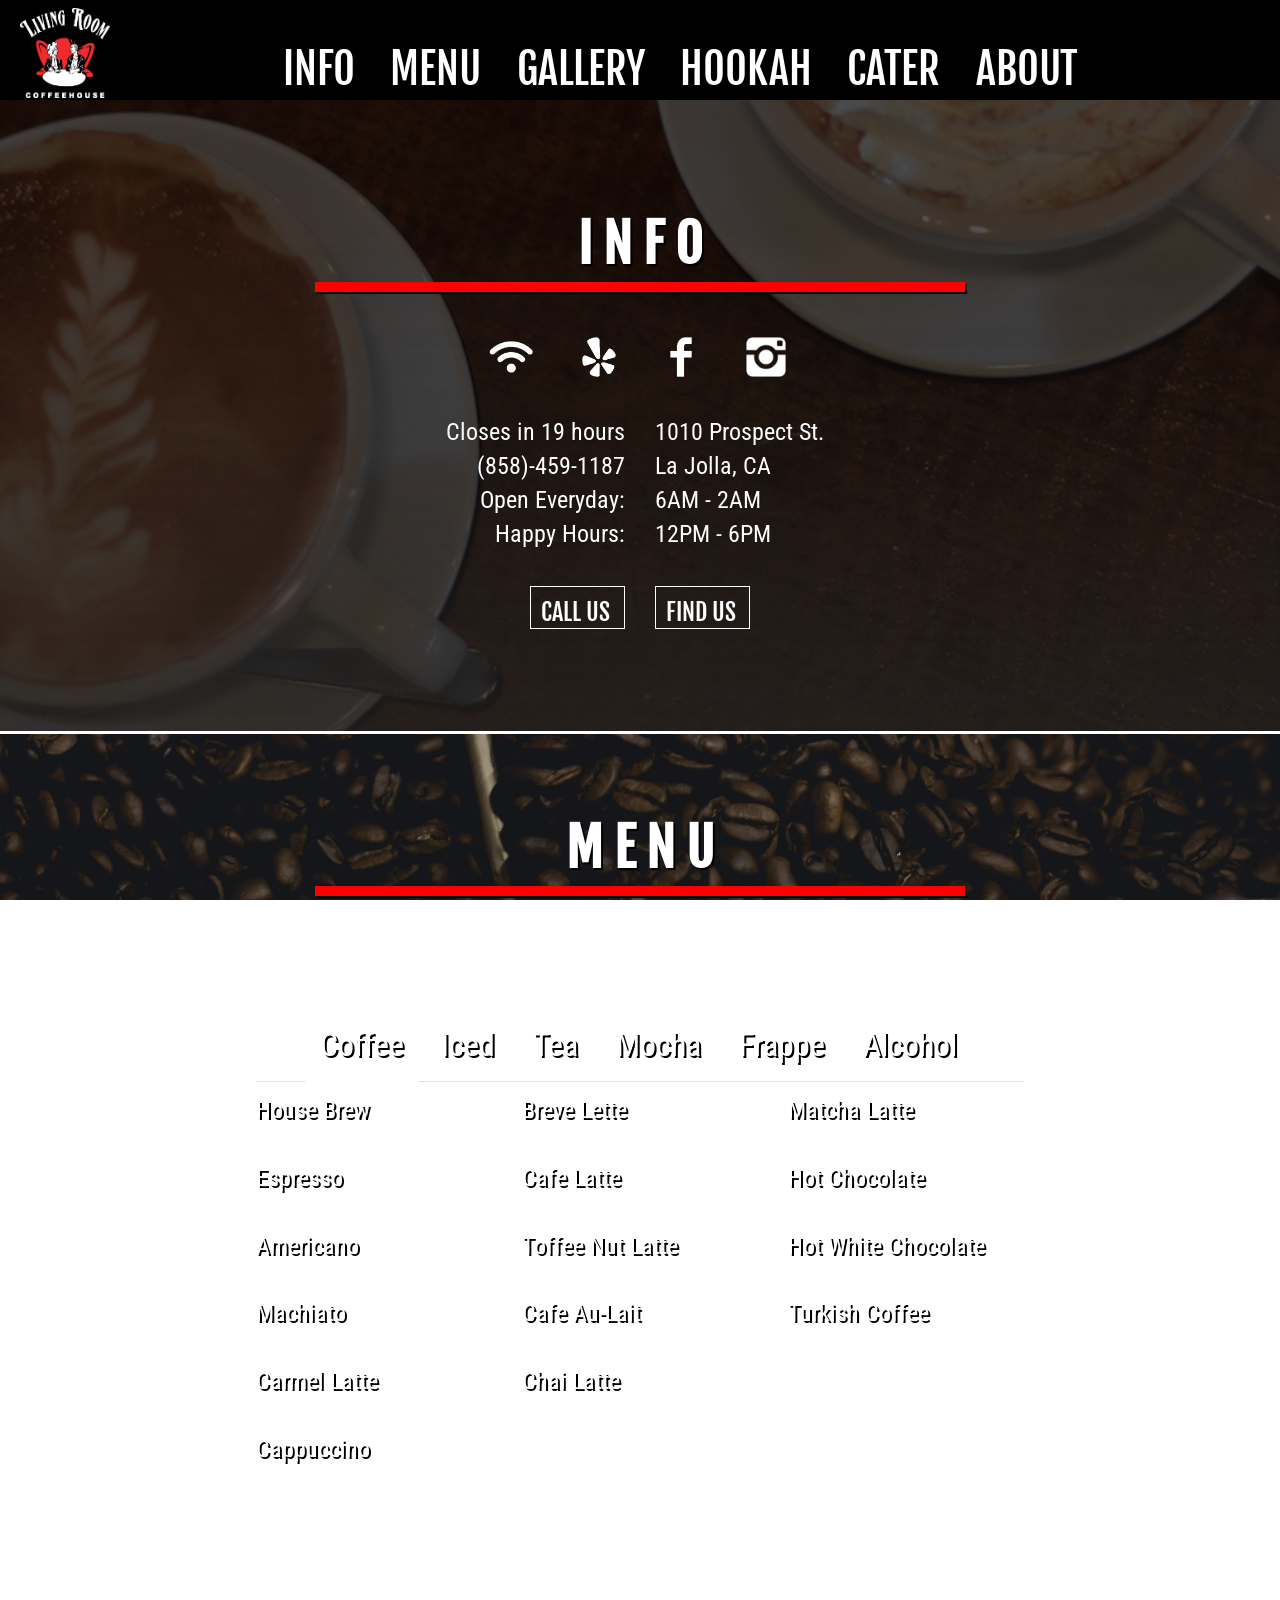
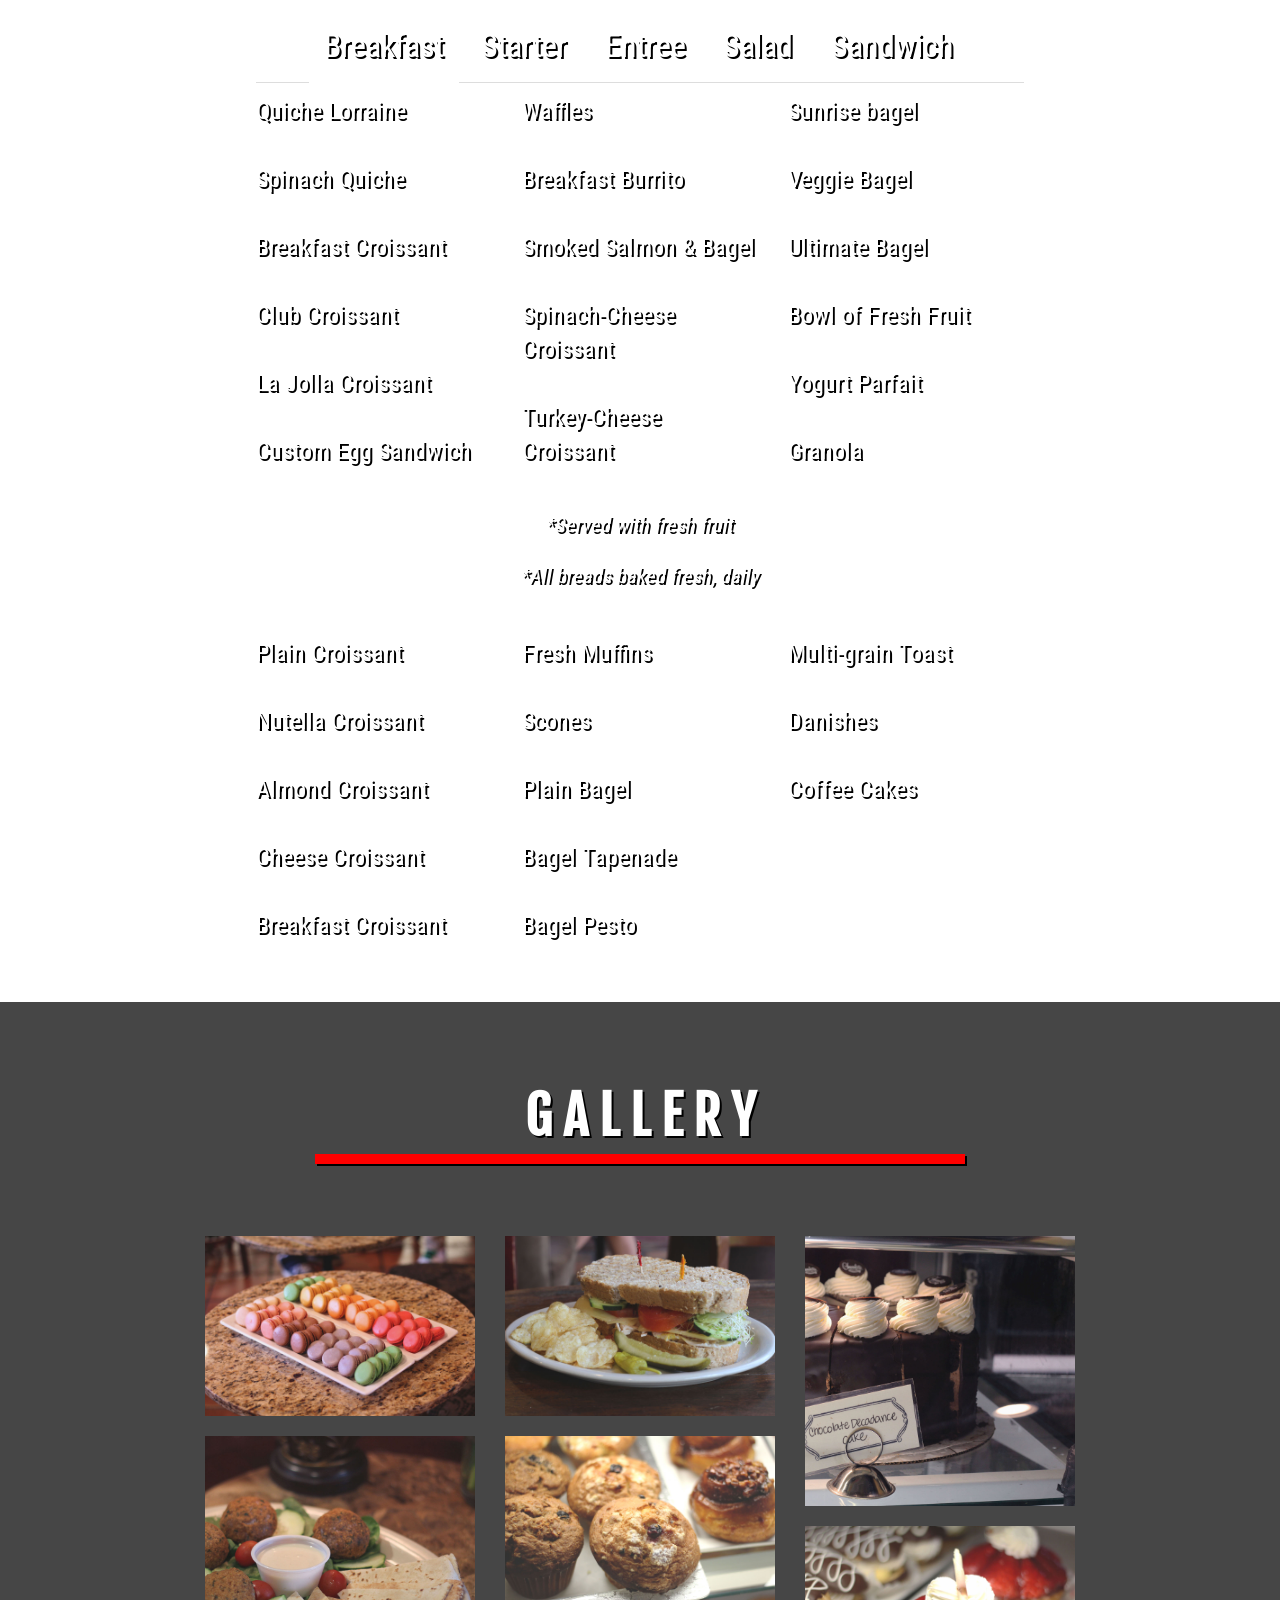
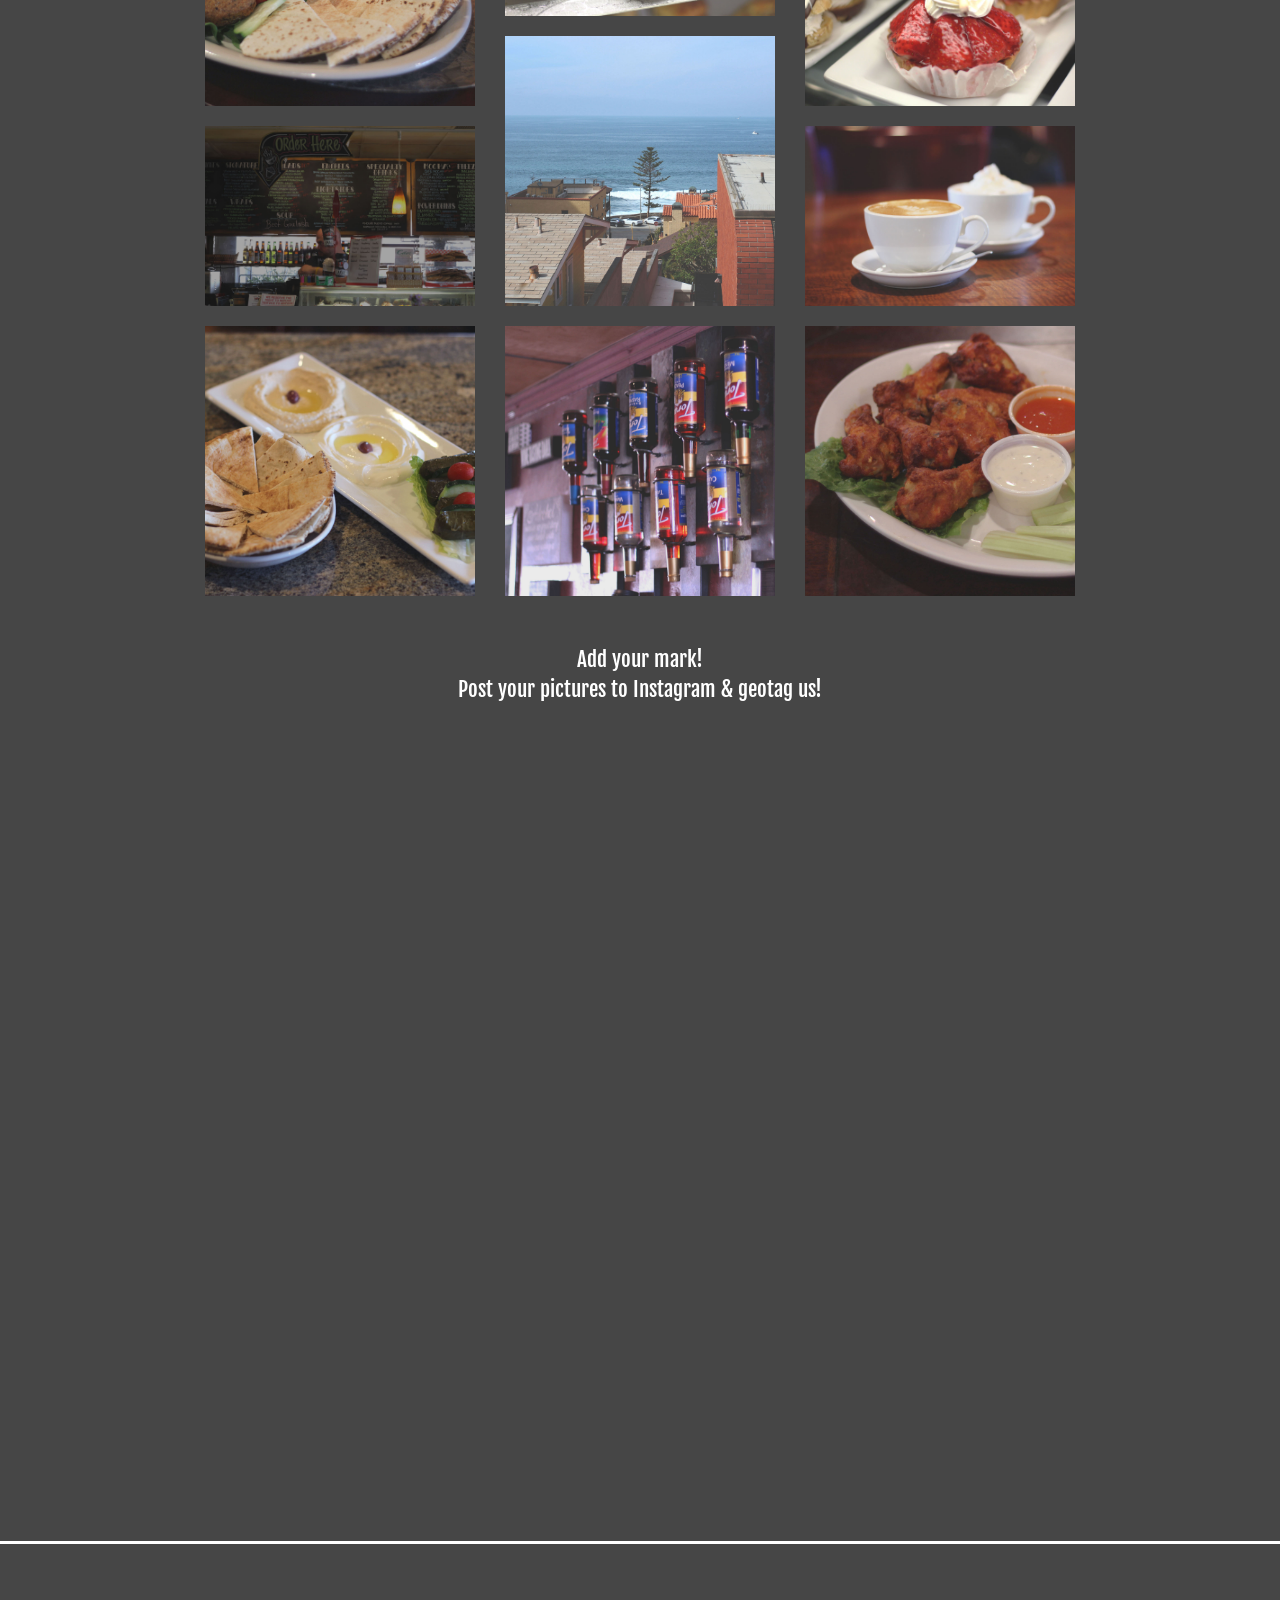
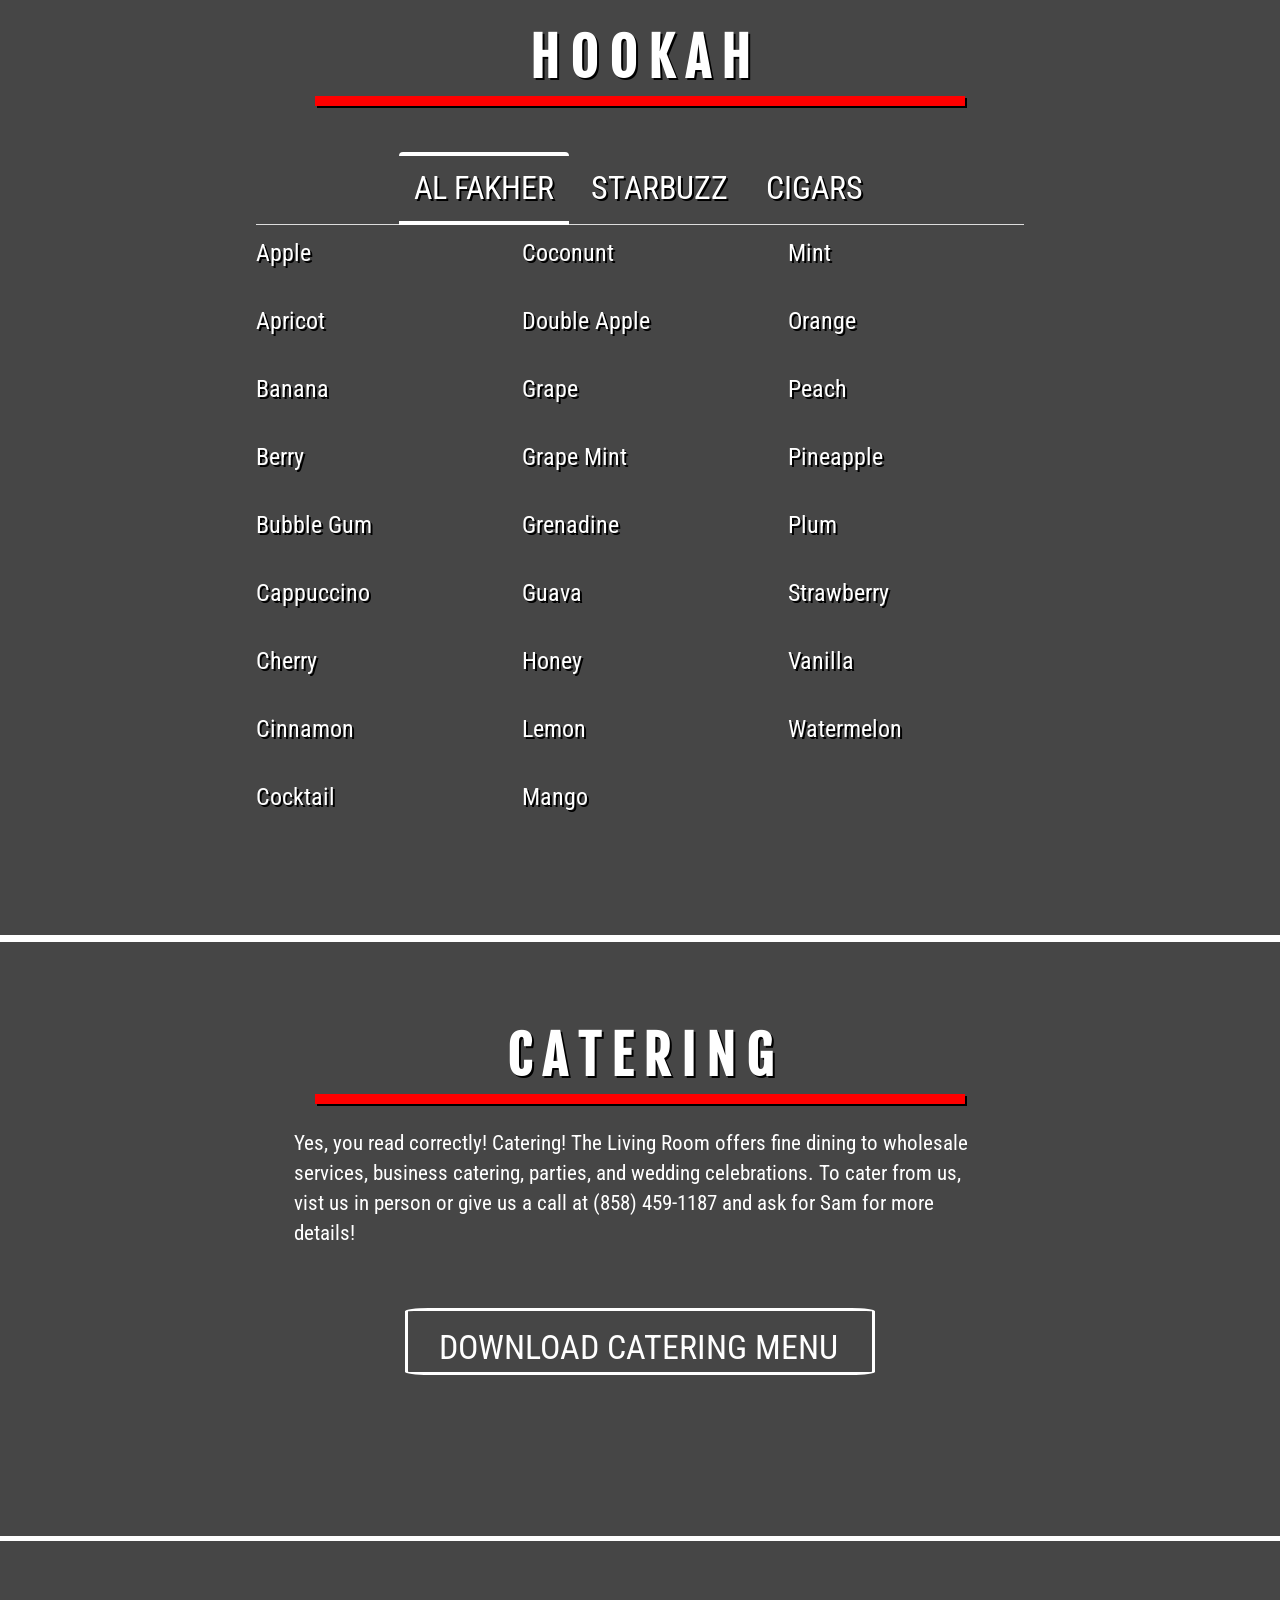
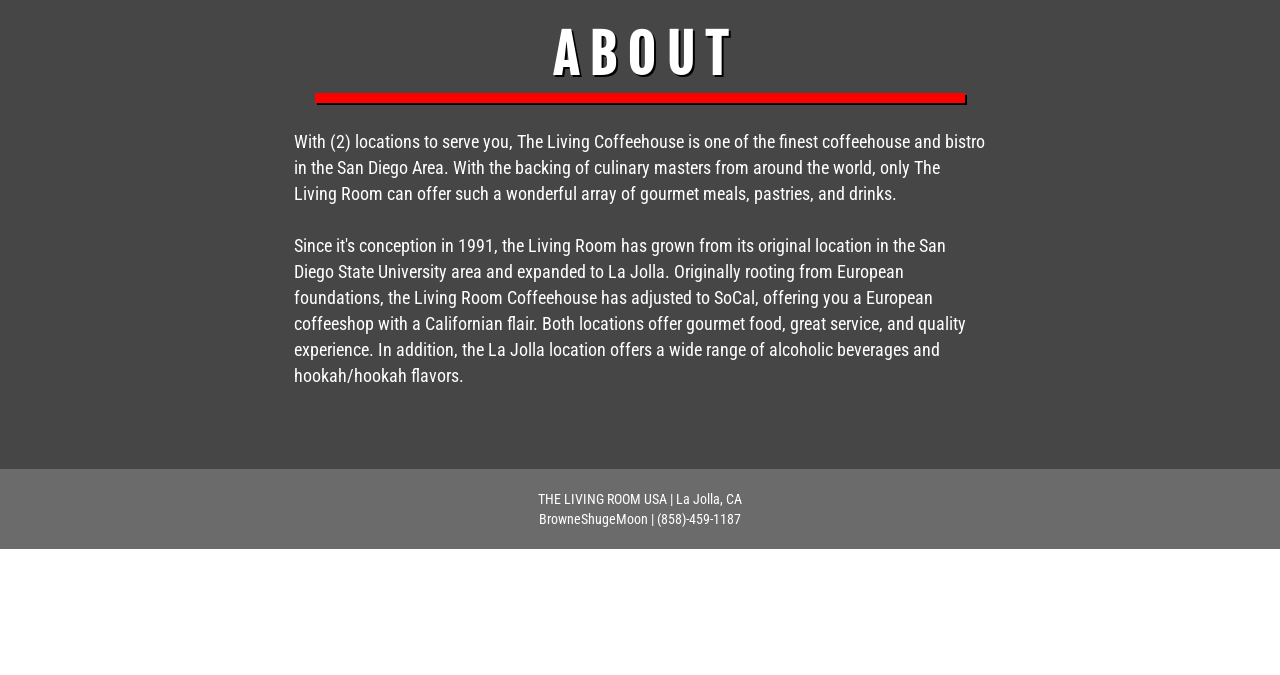
==== commit 98399134: "changes" ====
--- a/htmlliving.html
+++ b/htmlliving.html
@@ -974,7 +974,7 @@
   <div class="titleblack">
       <br>H O O K A H<br>
     <div class="bar"></div>
-  </div><br><br>
+  </div><br><br><br>
 <div class="hookah">
   <div class="center">
     <ul class="nav nav-tabs centered">
@@ -1137,7 +1137,7 @@
   </div>
 </div>
 </div>
-<br><br>
+<br><br><br><br><br>
 </div>
 </article>
 <br>
--- a/cssliving.css
+++ b/cssliving.css
@@ -79,7 +79,7 @@
 
   /* Background image is fixed in the viewport so that it doesn't move when
      the content's height is greater than the image's height */
-  background-attachment: fixed;
+
 
   /* This is what makes the background image rescale based
      on the container's size */
@@ -93,7 +93,6 @@
 
 
 .bgimg2 {
-  margin-top: 12.7em;
   background-image: url(beans.jpg);
   /* Background image is centered vertically and horizontally at all times */
   background-position: center center;
@@ -103,7 +102,7 @@
 
   /* Background image is fixed in the viewport so that it doesn't move when
      the content's height is greater than the image's height */
-  background-attachment: fixed;
+
 
   /* This is what makes the background image rescale based
      on the container's size */
@@ -112,6 +111,7 @@
   /* Set a background color that will be displayed
      while the background image is loading */
   background-color: #464646;
+  margin-top: 12.7em;
 }
 
 .bgimg3 {
@@ -124,7 +124,6 @@
 
   /* Background image is fixed in the viewport so that it doesn't move when
      the content's height is greater than the image's height */
-  background-attachment: fixed;
 
   /* This is what makes the background image rescale based
      on the container's size */
@@ -146,7 +145,7 @@
 
   /* Background image is fixed in the viewport so that it doesn't move when
      the content's height is greater than the image's height */
-  background-attachment: fixed;
+
 
   /* This is what makes the background image rescale based
      on the container's size */
@@ -155,7 +154,7 @@
   /* Set a background color that will be displayed
      while the background image is loading */
   background-color: #464646;
-  margin-top: 5.2em;
+  margin-top: 5.4em;
 }
 
 .gallery {
@@ -168,7 +167,7 @@
 
   /* Background image is fixed in the viewport so that it doesn't move when
      the content's height is greater than the image's height */
-  background-attachment: fixed;
+
 
   /* This is what makes the background image rescale based
      on the container's size */
@@ -178,7 +177,7 @@
   /* Set a background color that will be displayed
      while the background image is loading */
   background-color: #464646;
-  margin-top: 5.1em;
+  margin-top: 5.3em;
 }
 
 .info {
@@ -255,7 +254,7 @@
 
   /* Background image is fixed in the viewport so that it doesn't move when
      the content's height is greater than the image's height */
-  background-attachment: fixed;
+
 
   /* This is what makes the background image rescale based
      on the container's size */
--- a/override.css
+++ b/override.css
@@ -203,7 +203,7 @@
 }
 
 .bgimg {
-  background-image: url(info.png);
+  background-image: url("info.png");
   /* Background image is centered vertically and horizontally at all times */
   background-position: center center;
 
@@ -226,8 +226,7 @@
 }
 
 .bgimg2 {
-  margin-top: 13.5em;
-  background-image: url(beans.jpg);
+  background-image: url("beans.jpg");
   /* Background image is centered vertically and horizontally at all times */
   background-position: center center;
 
@@ -245,10 +244,11 @@
   /* Set a background color that will be displayed
      while the background image is loading */
   background-color: #464646;
+  margin-top: 13.5em;
 }
 
 .gallery {
-  background-image: url(bg.JPG);
+  background-image: url("bg.JPG");
   /* Background image is centered vertically and horizontally at all times */
   background-position: center center;
 
@@ -271,7 +271,7 @@
 }
 
 .bgimg3 {
-  background-image: url(smoke.jpg);
+  background-image: url("smoke.jpg");
   /* Background image is centered vertically and horizontally at all times */
   background-position: center center;
 
@@ -293,7 +293,7 @@
 }
 
 .catering {
-  background-image: url(bg.JPG);
+  background-image: url("bg.JPG");
   /* Background image is centered vertically and horizontally at all times */
   background-position: center center;
 
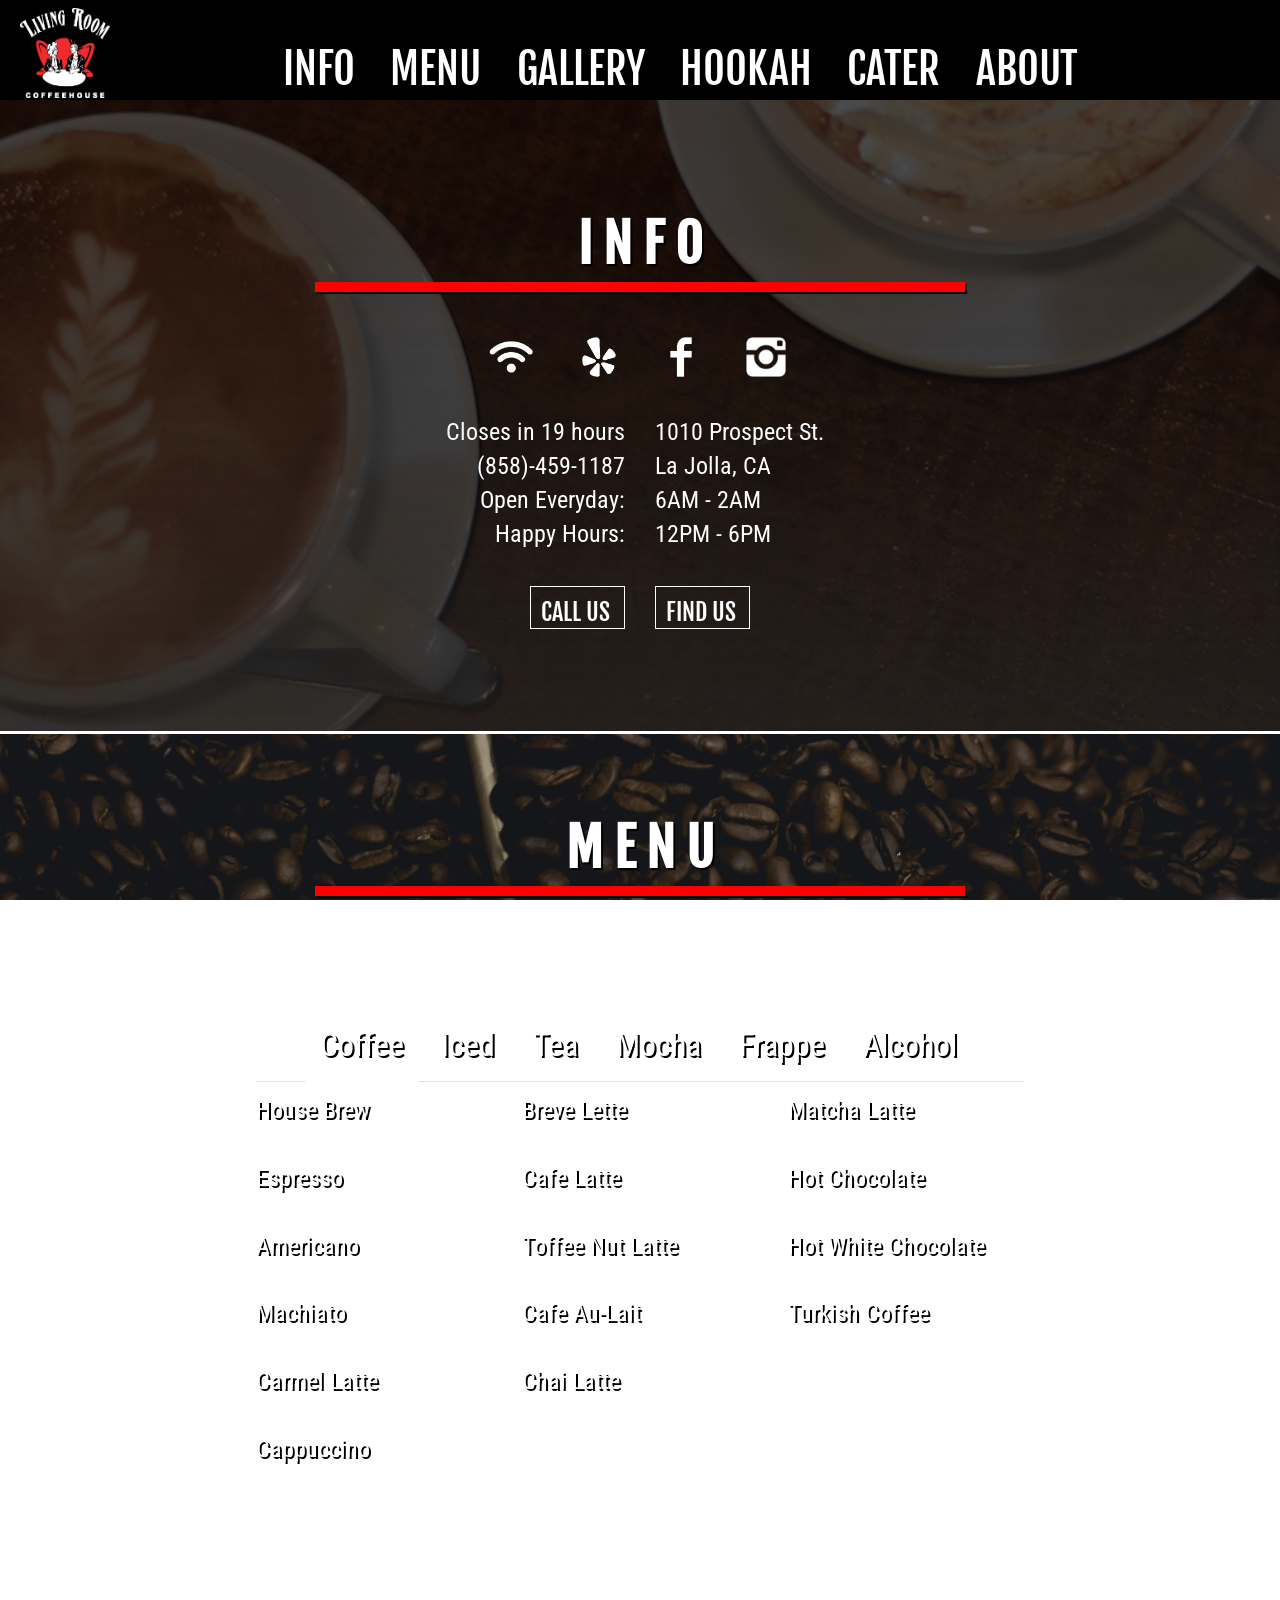
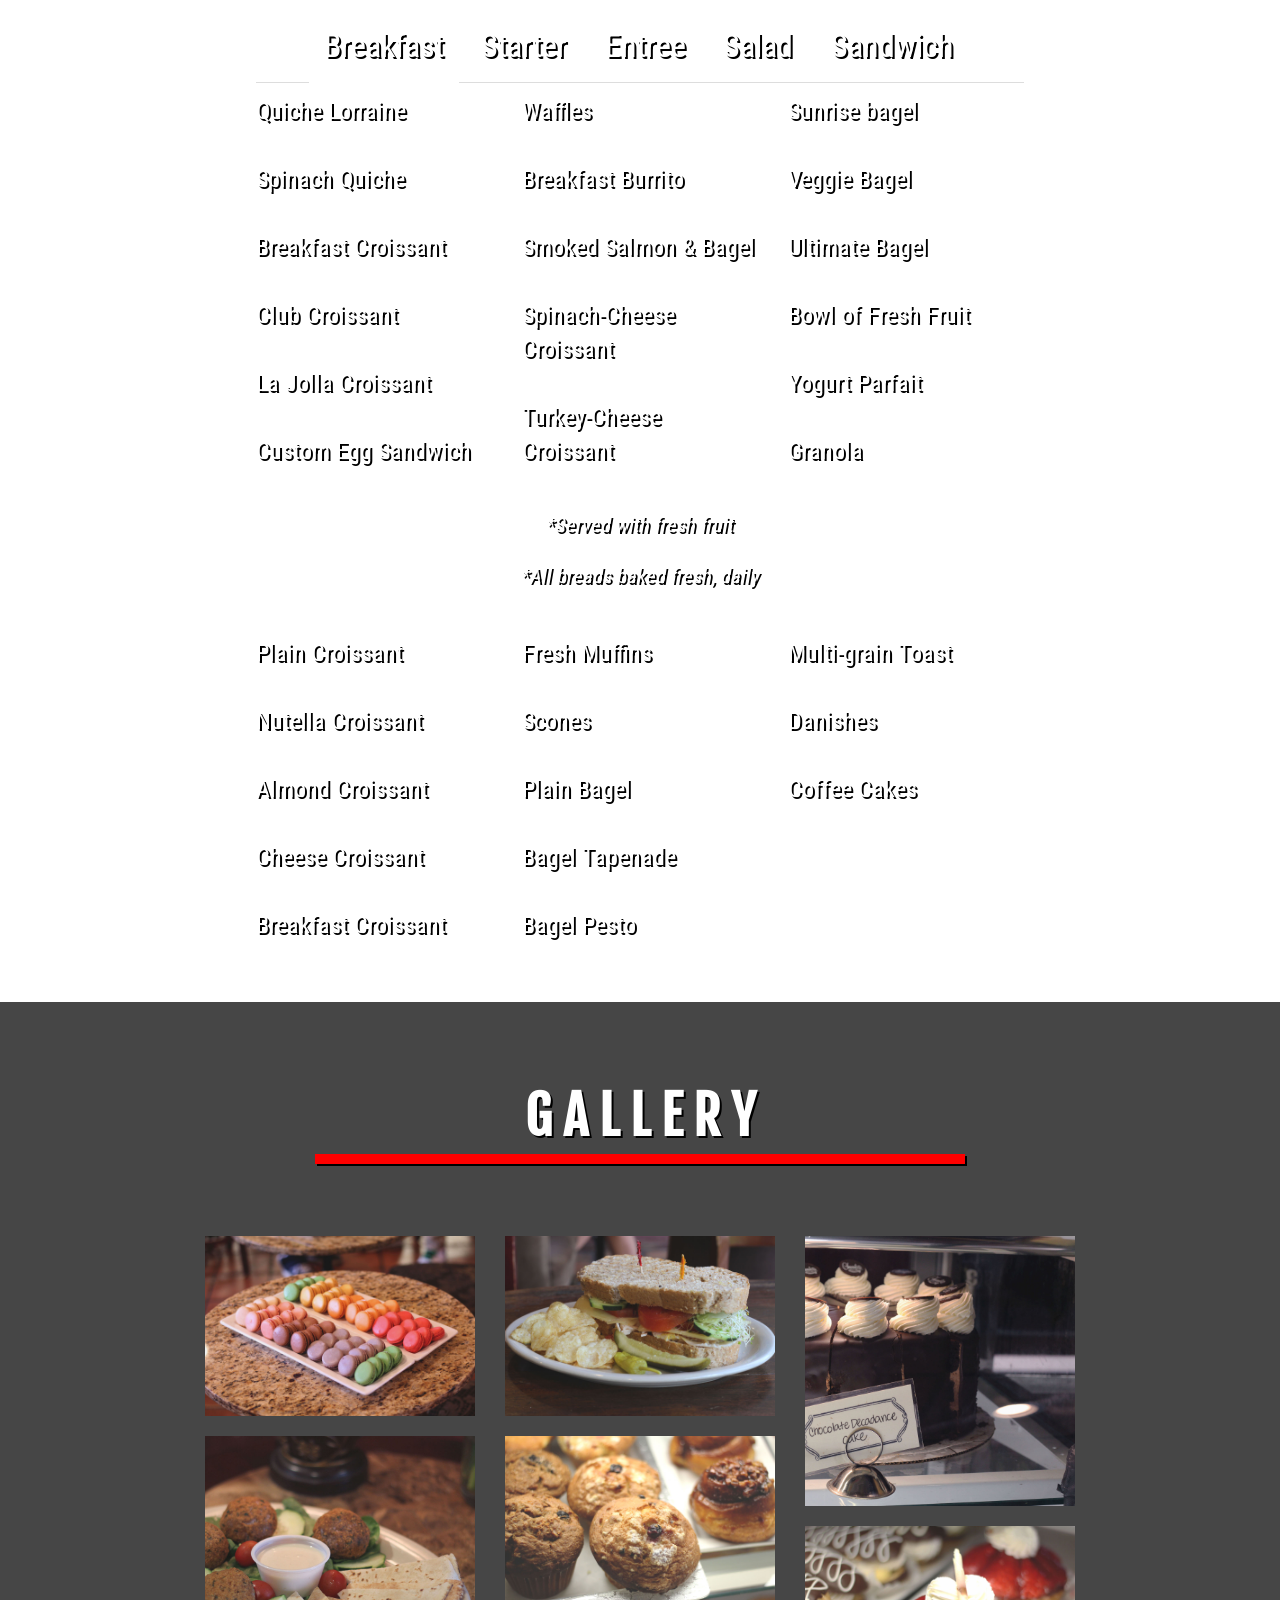
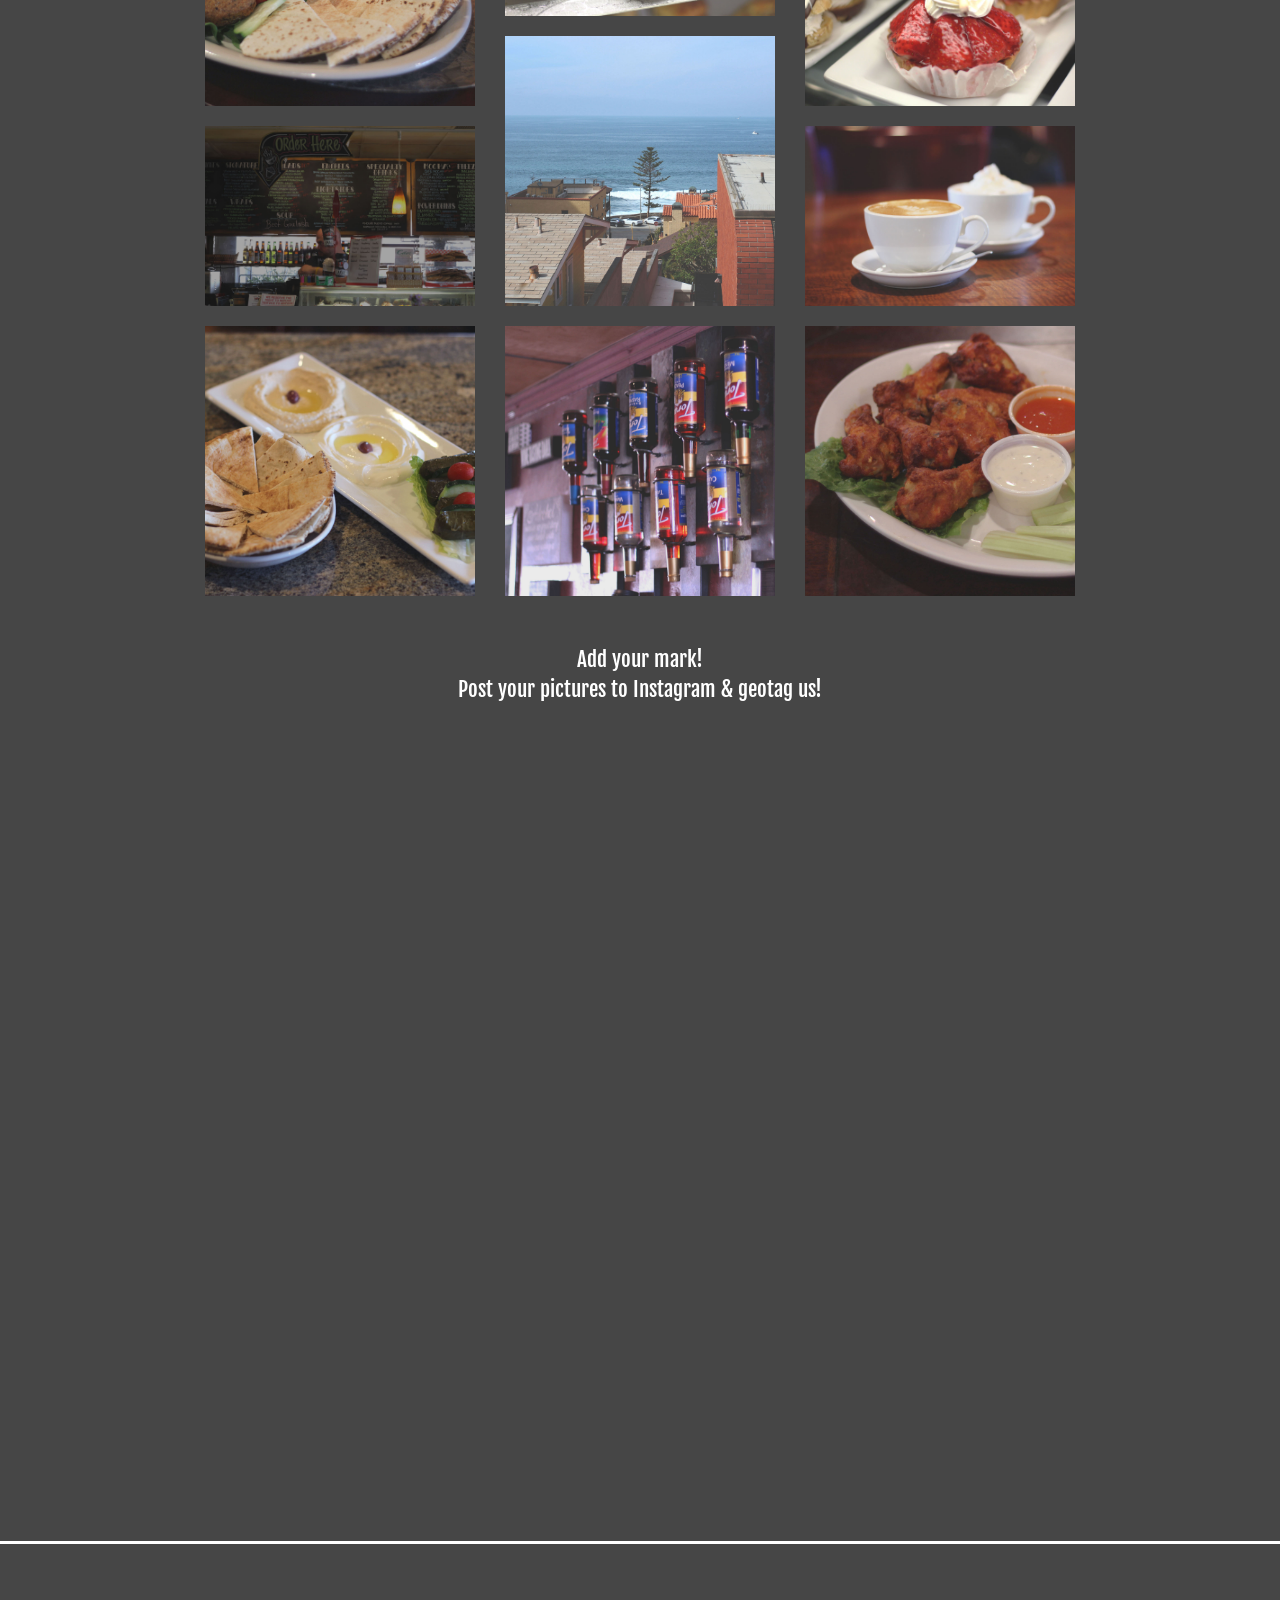
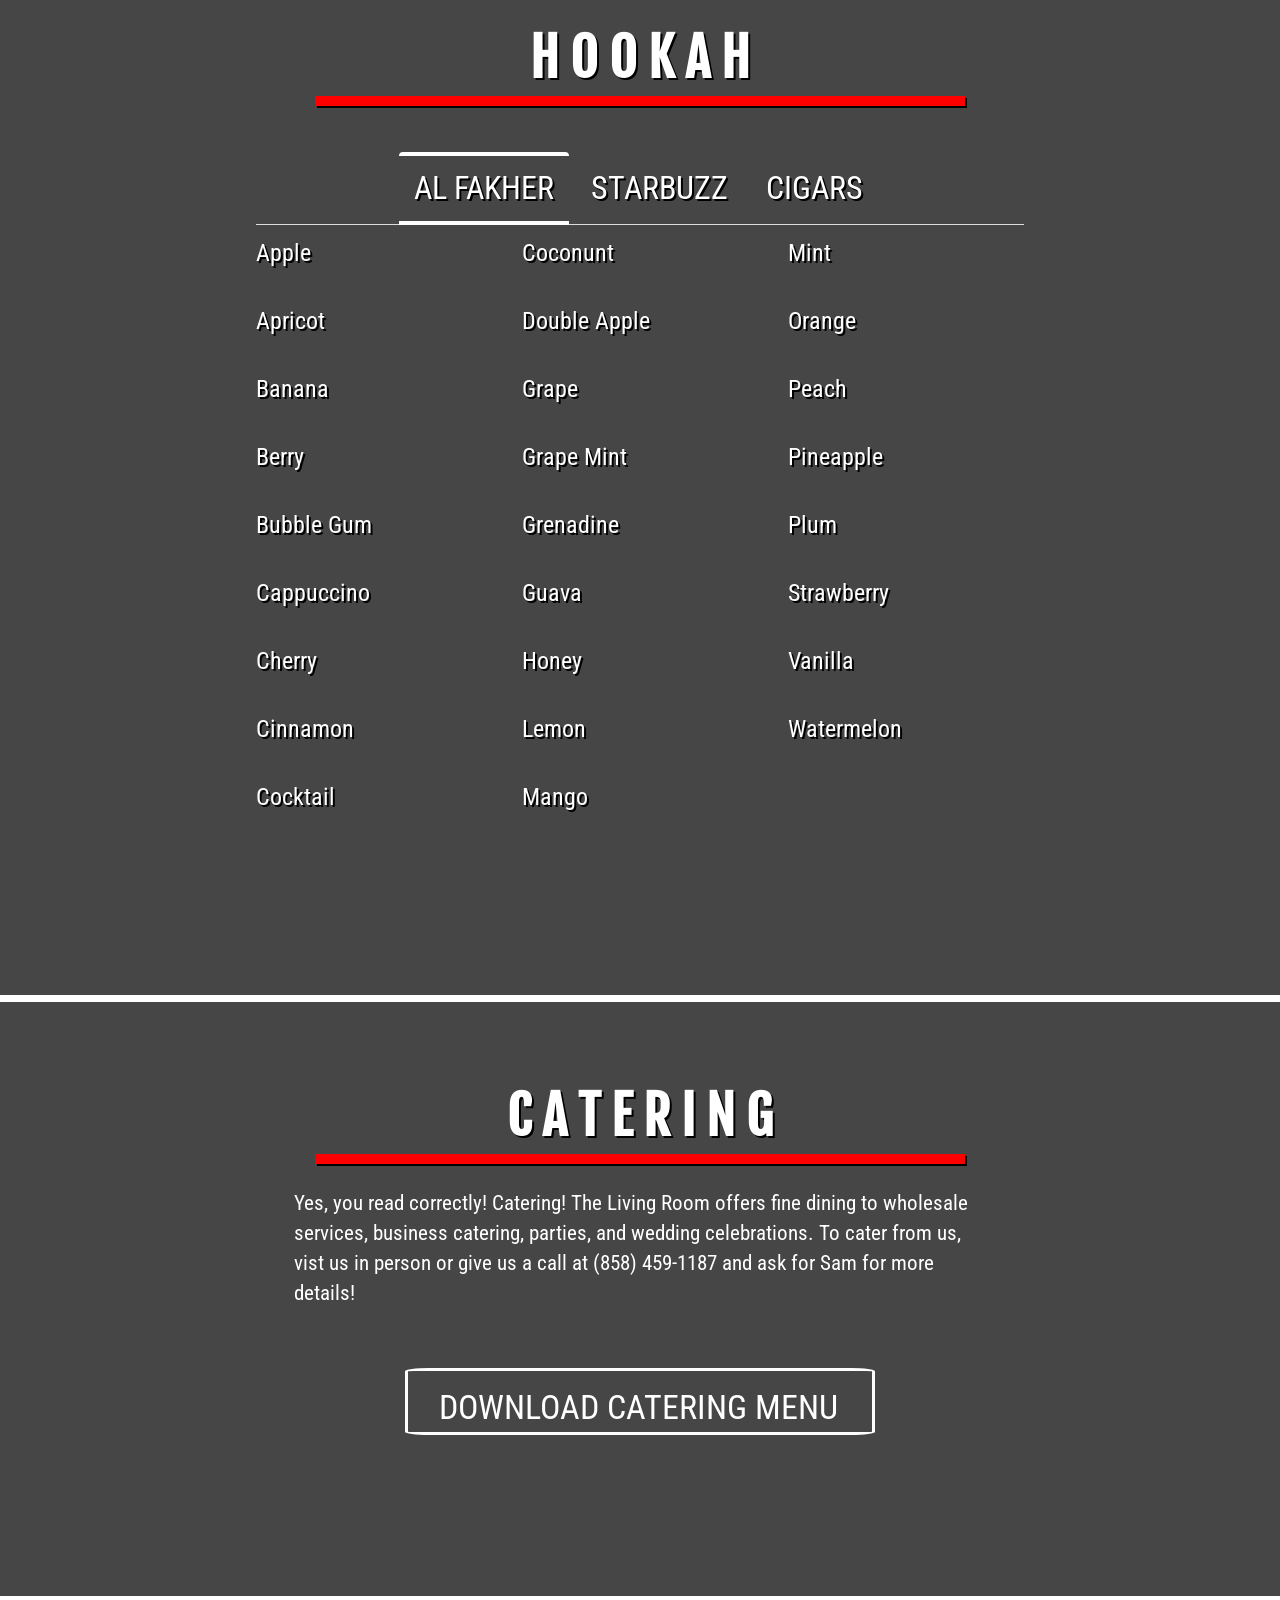
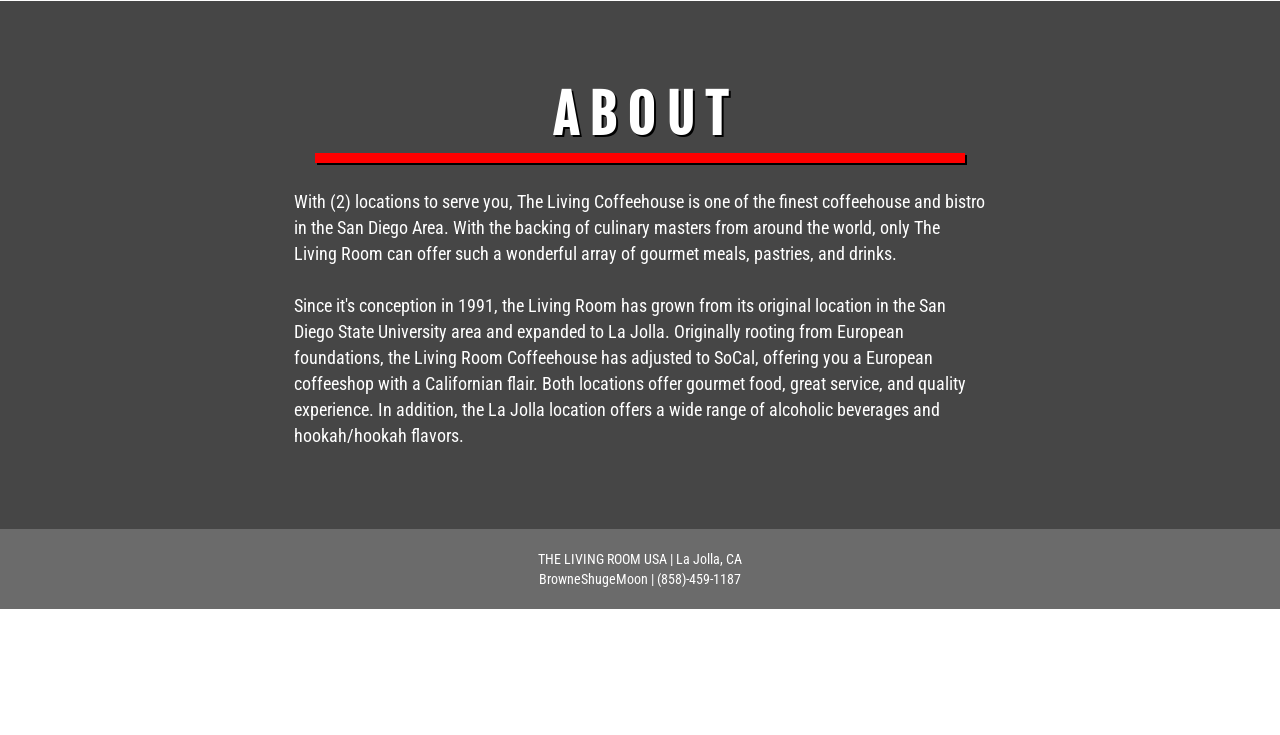
==== commit 16f278f6: "work" ====
--- a/htmlliving.html
+++ b/htmlliving.html
@@ -1137,7 +1137,7 @@
   </div>
 </div>
 </div>
-<br><br><br><br><br>
+<br><br><br><br><br><br><br><br>
 </div>
 </article>
 <br>
--- a/cssliving.css
+++ b/cssliving.css
@@ -154,7 +154,7 @@
   /* Set a background color that will be displayed
      while the background image is loading */
   background-color: #464646;
-  margin-top: 5.4em;
+  margin-top: 6em;
 }
 
 .gallery {
@@ -264,7 +264,7 @@
   /* Set a background color that will be displayed
      while the background image is loading */
   background-color: #464646;
-  margin-top: -14.2em;
+  margin-top: -14em;
 }
 
 .socialcontainer {
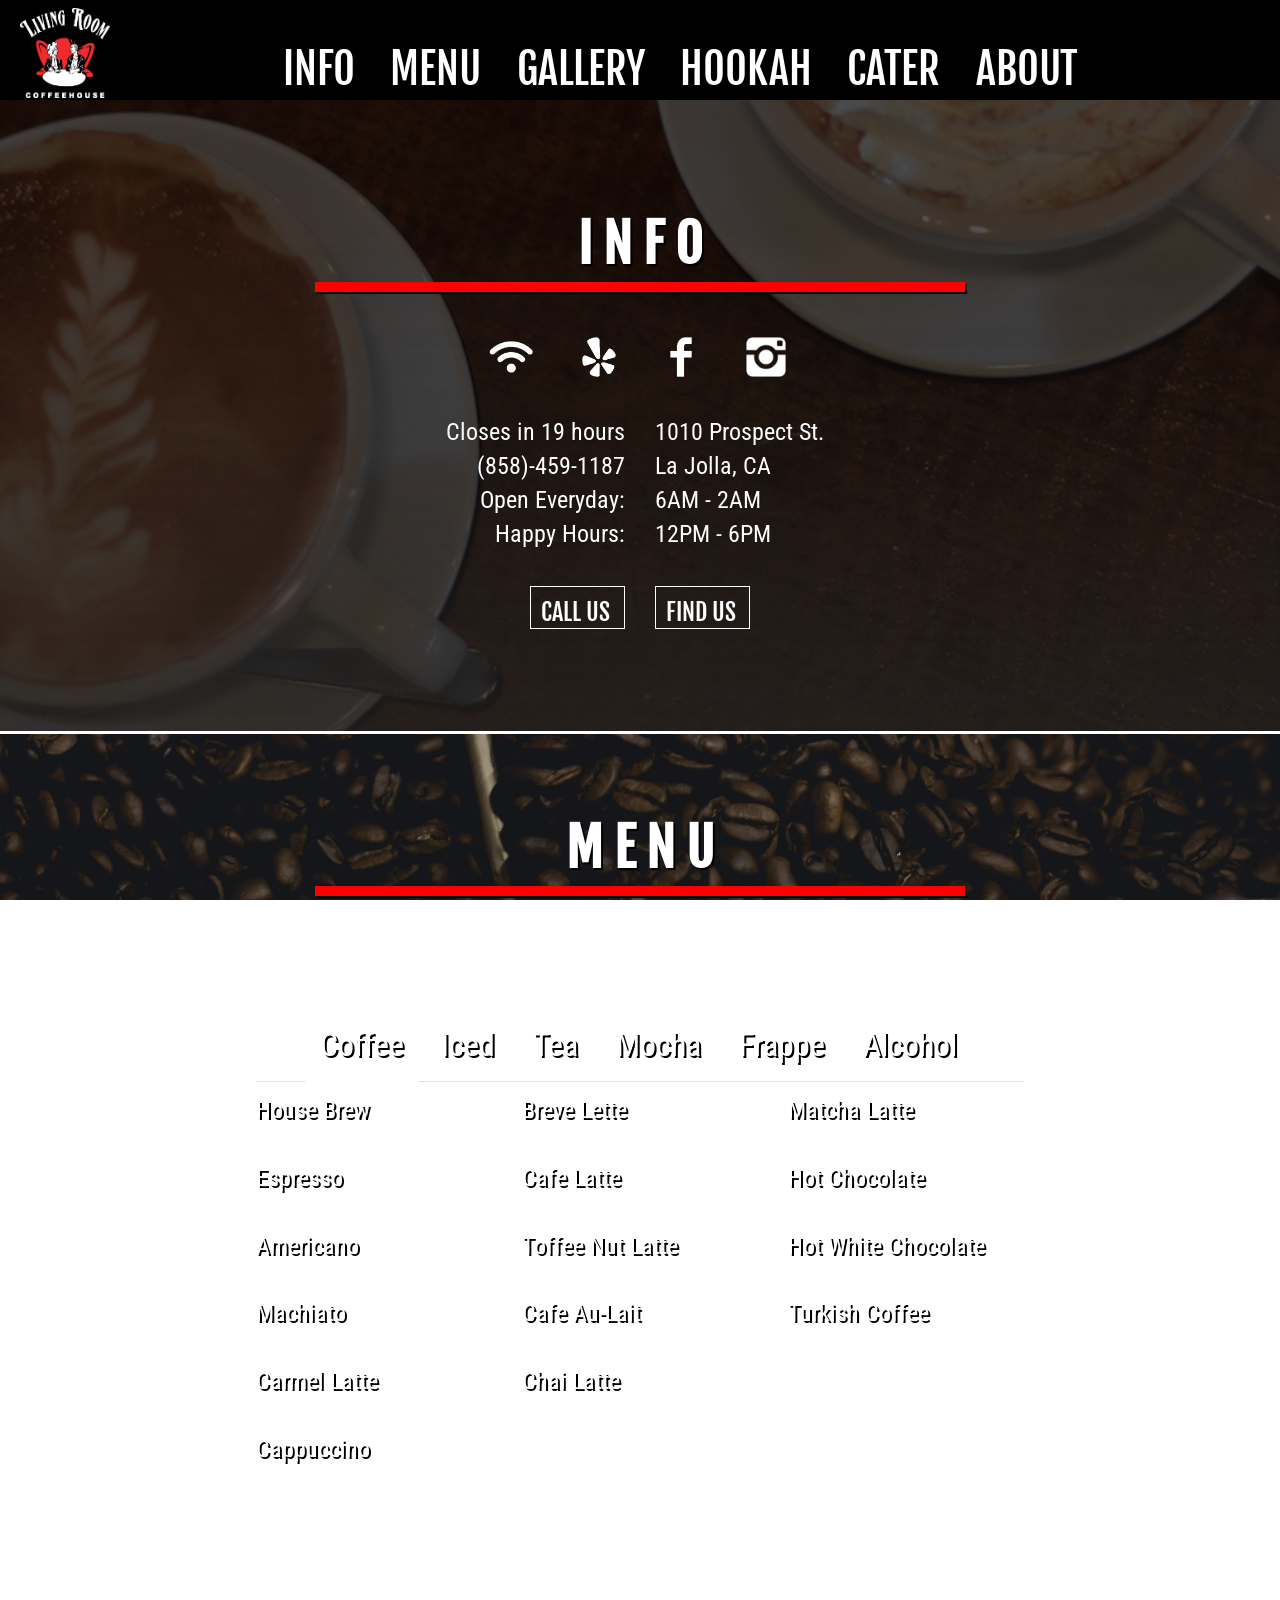
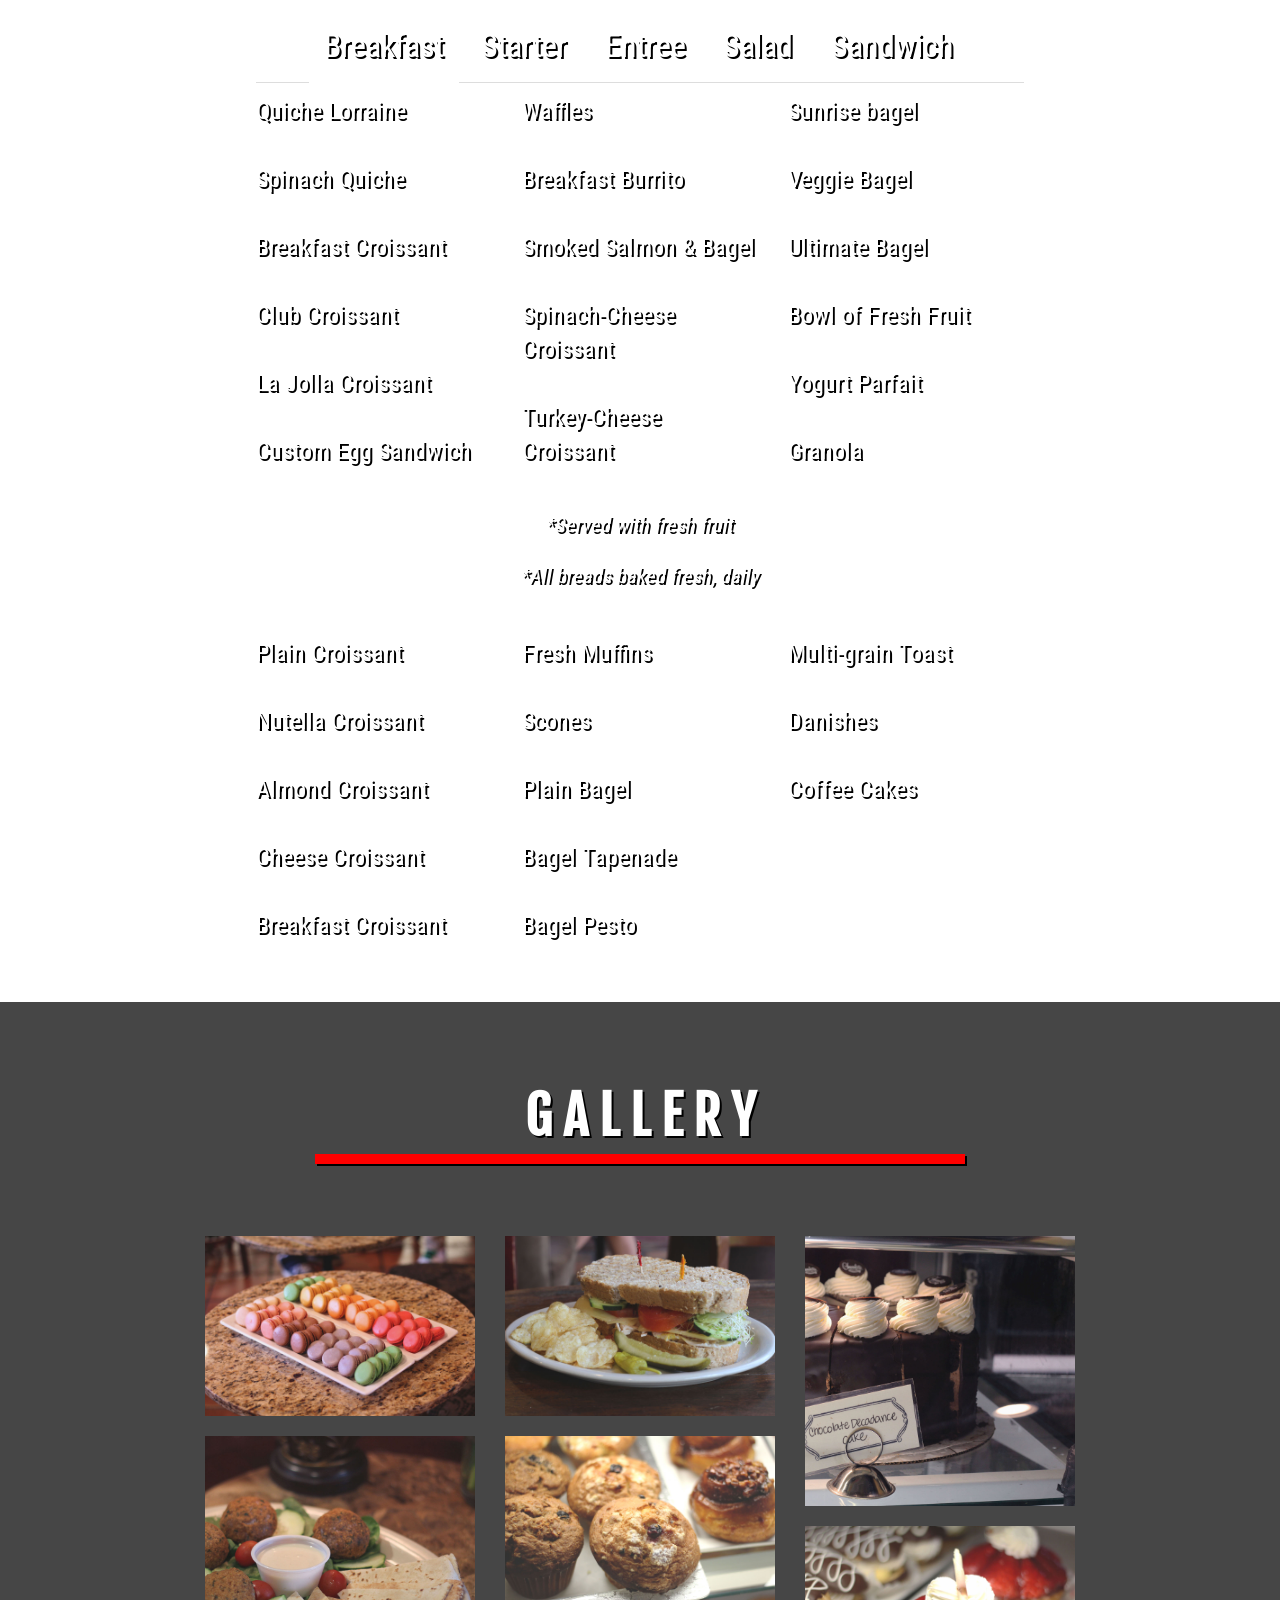
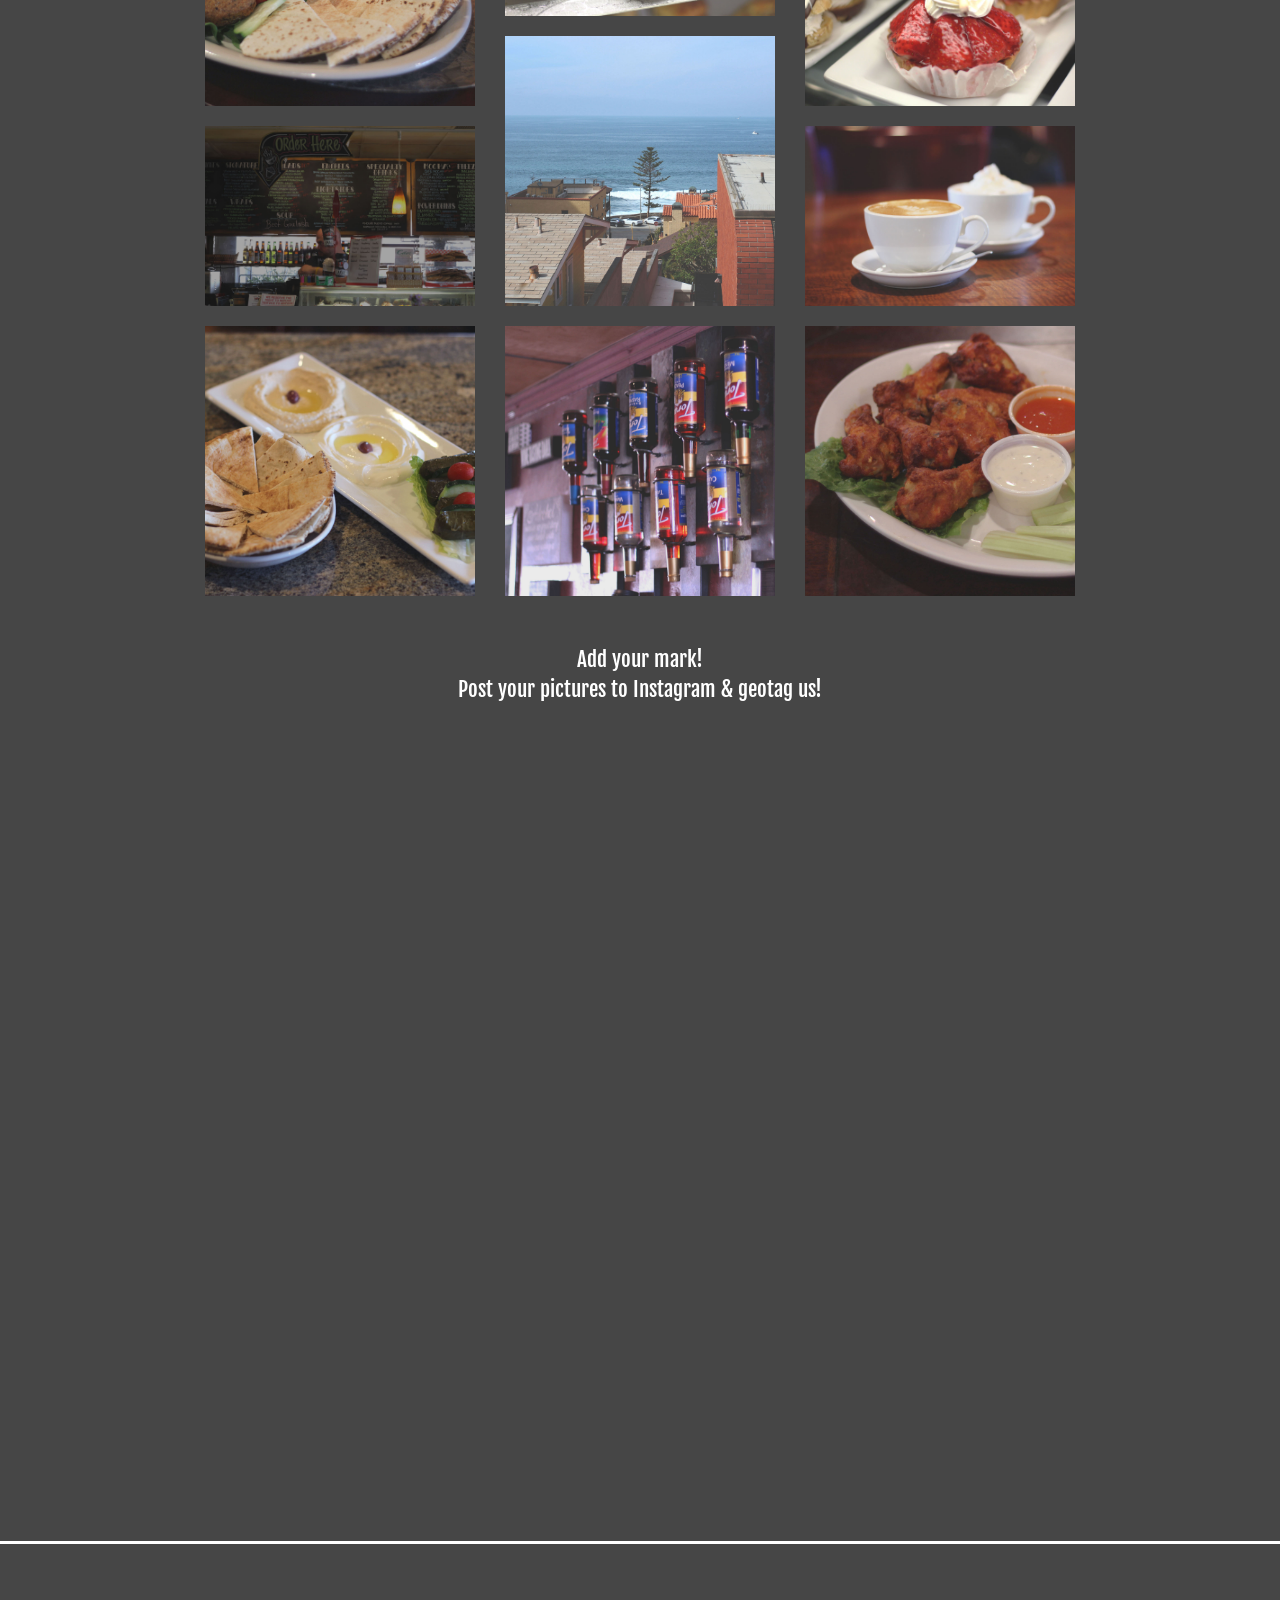
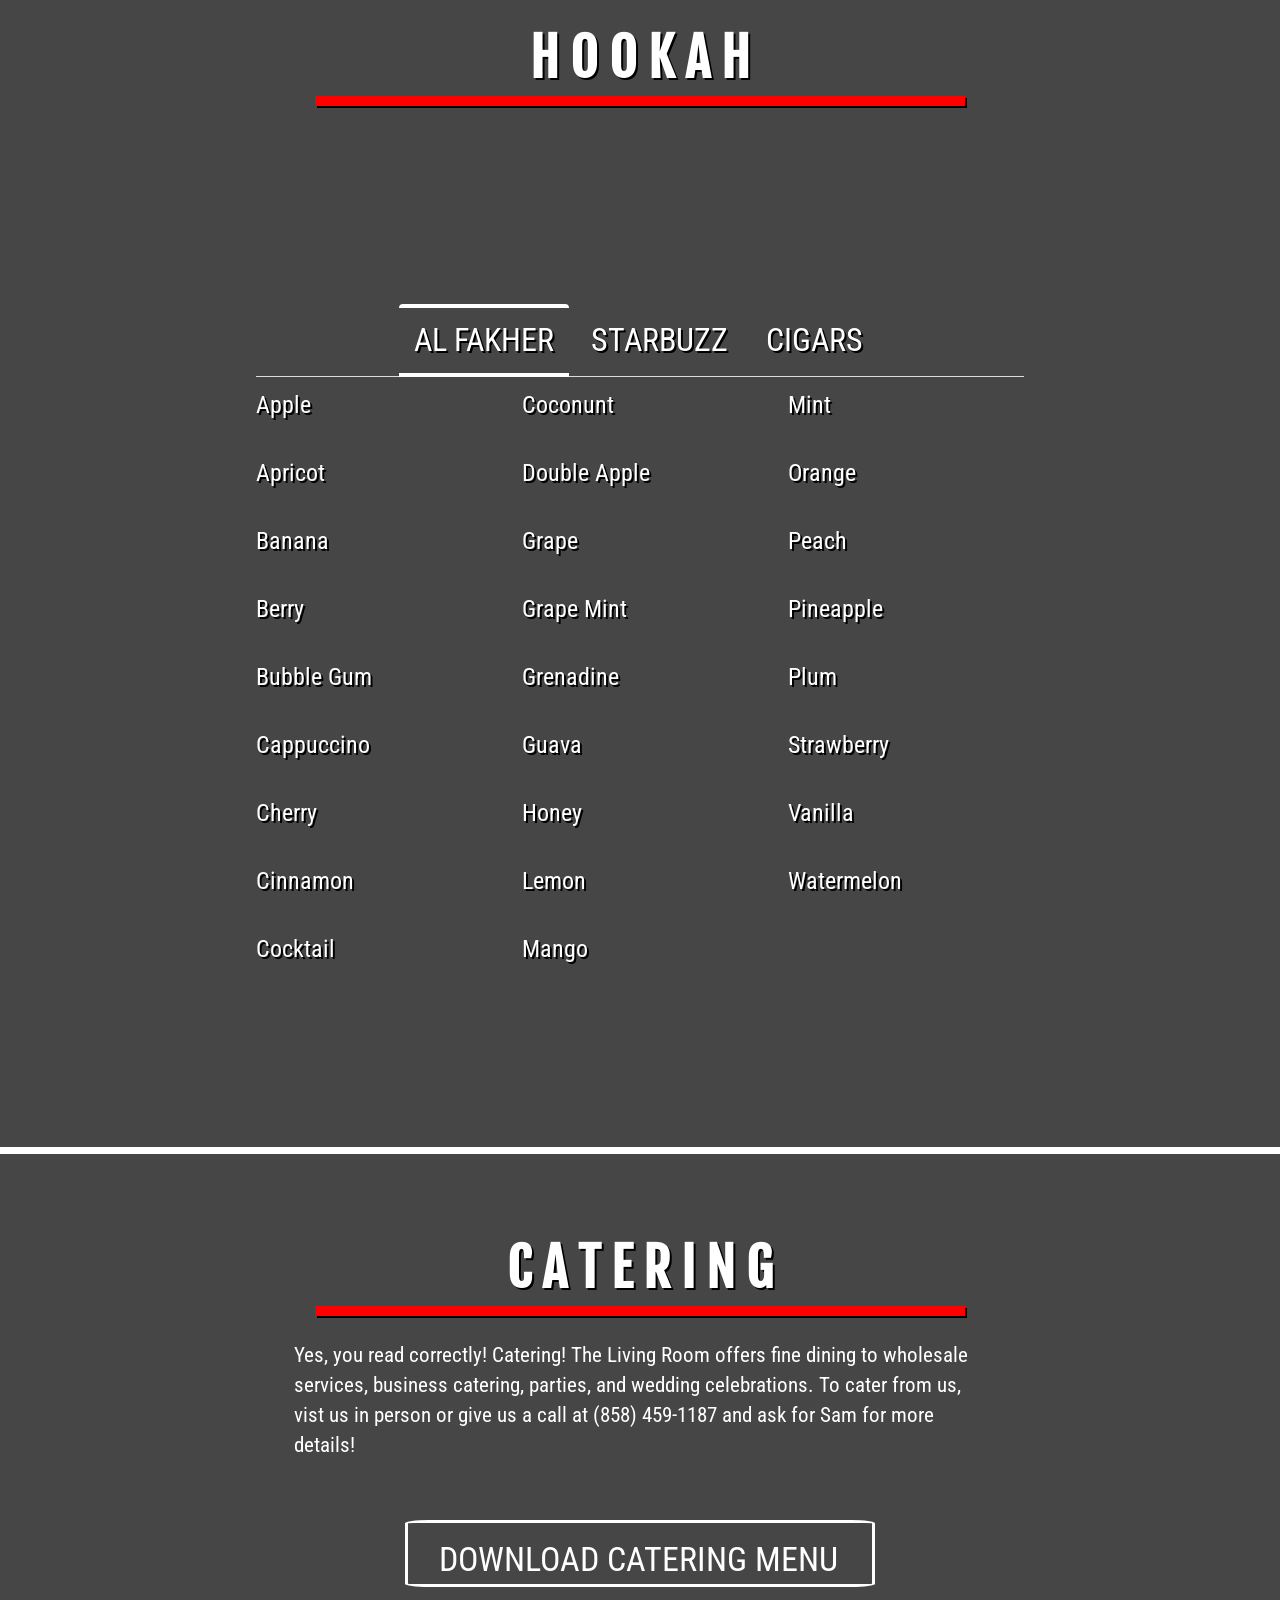
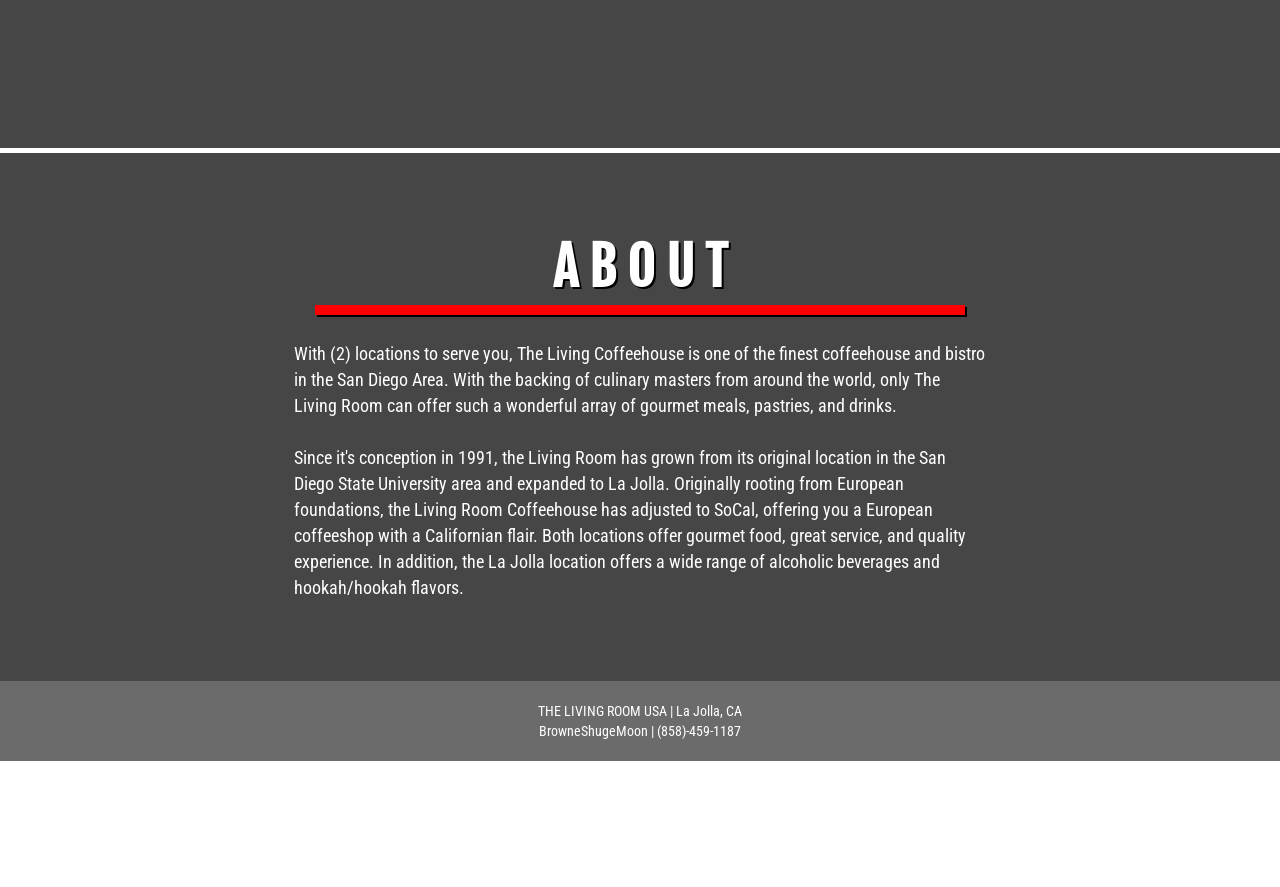
==== commit 0caffa73: "space" ====
--- a/htmlliving.html
+++ b/htmlliving.html
@@ -973,7 +973,7 @@
 <article id="hookah">
   <div class="titleblack">
       <br>H O O K A H<br>
-    <div class="bar"></div>
+    <div class="bar"></div><br><br>
   </div><br><br><br>
 <div class="hookah">
   <div class="center">
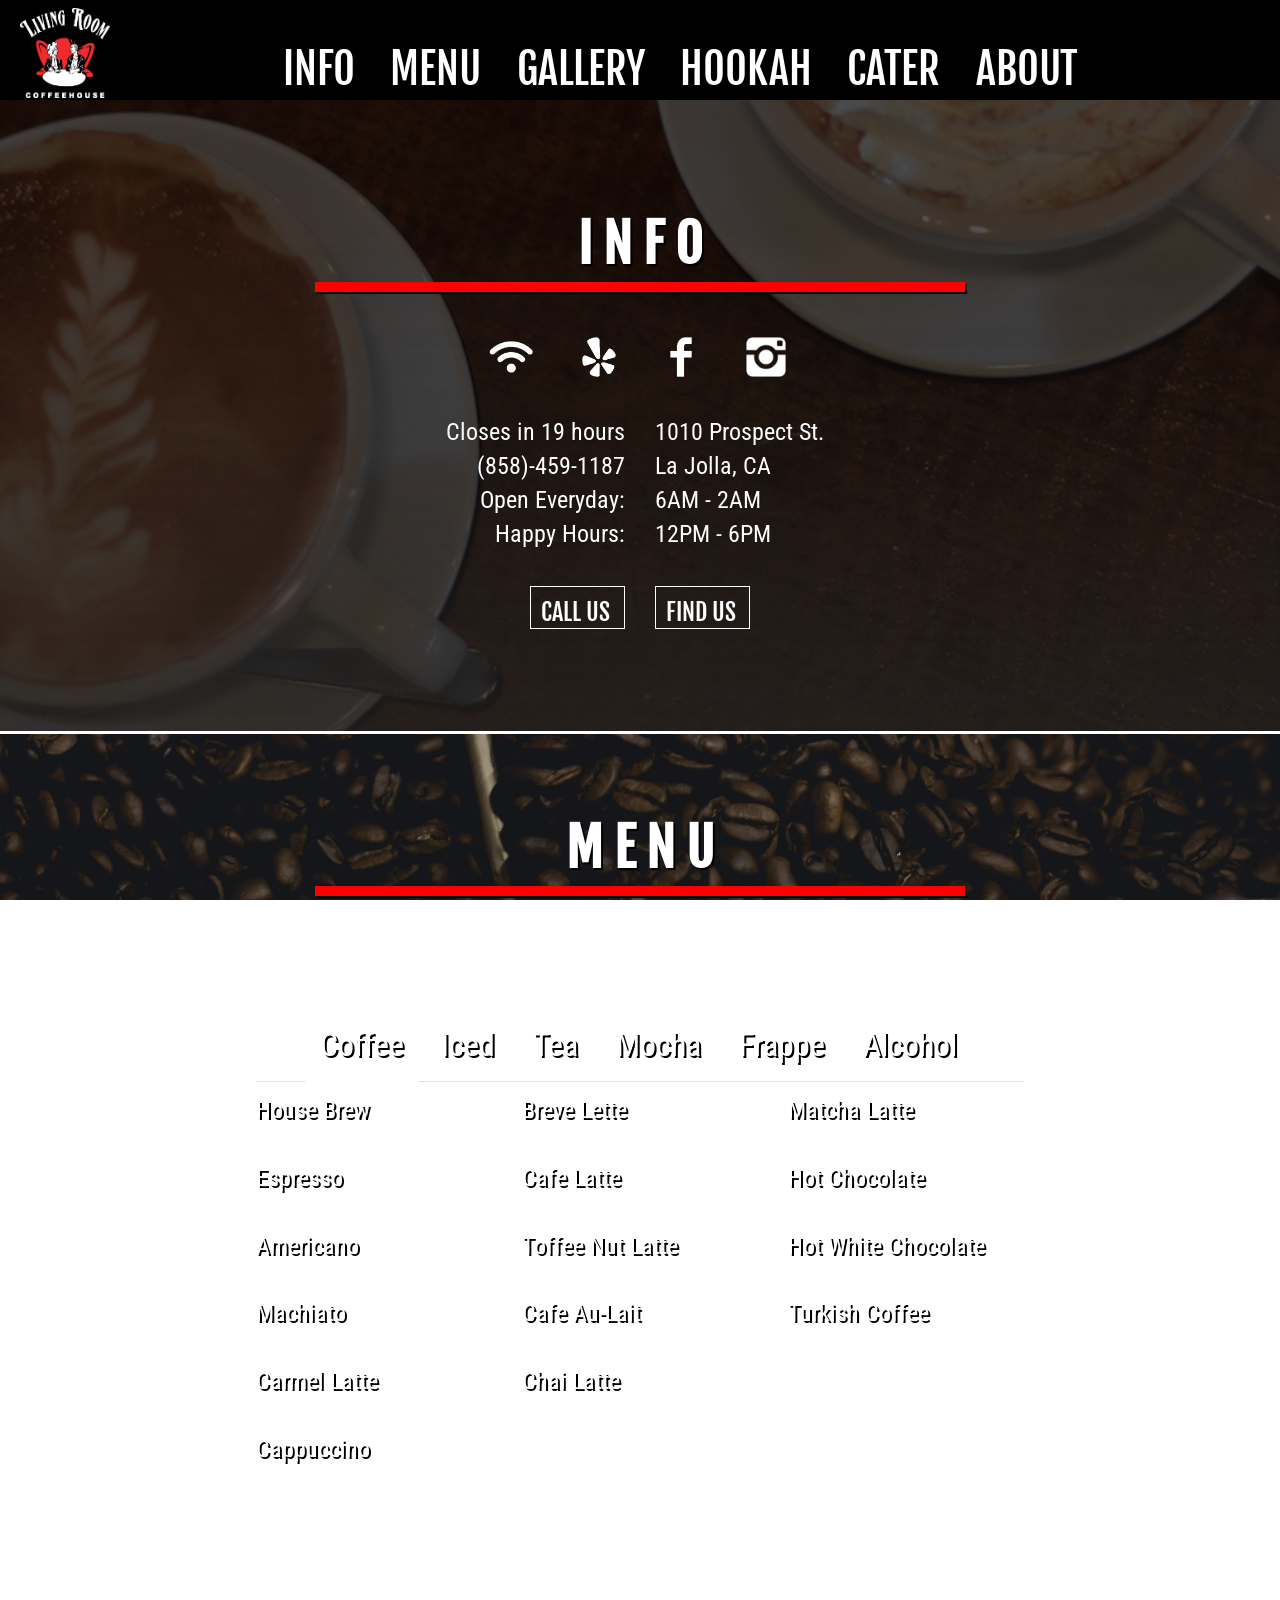
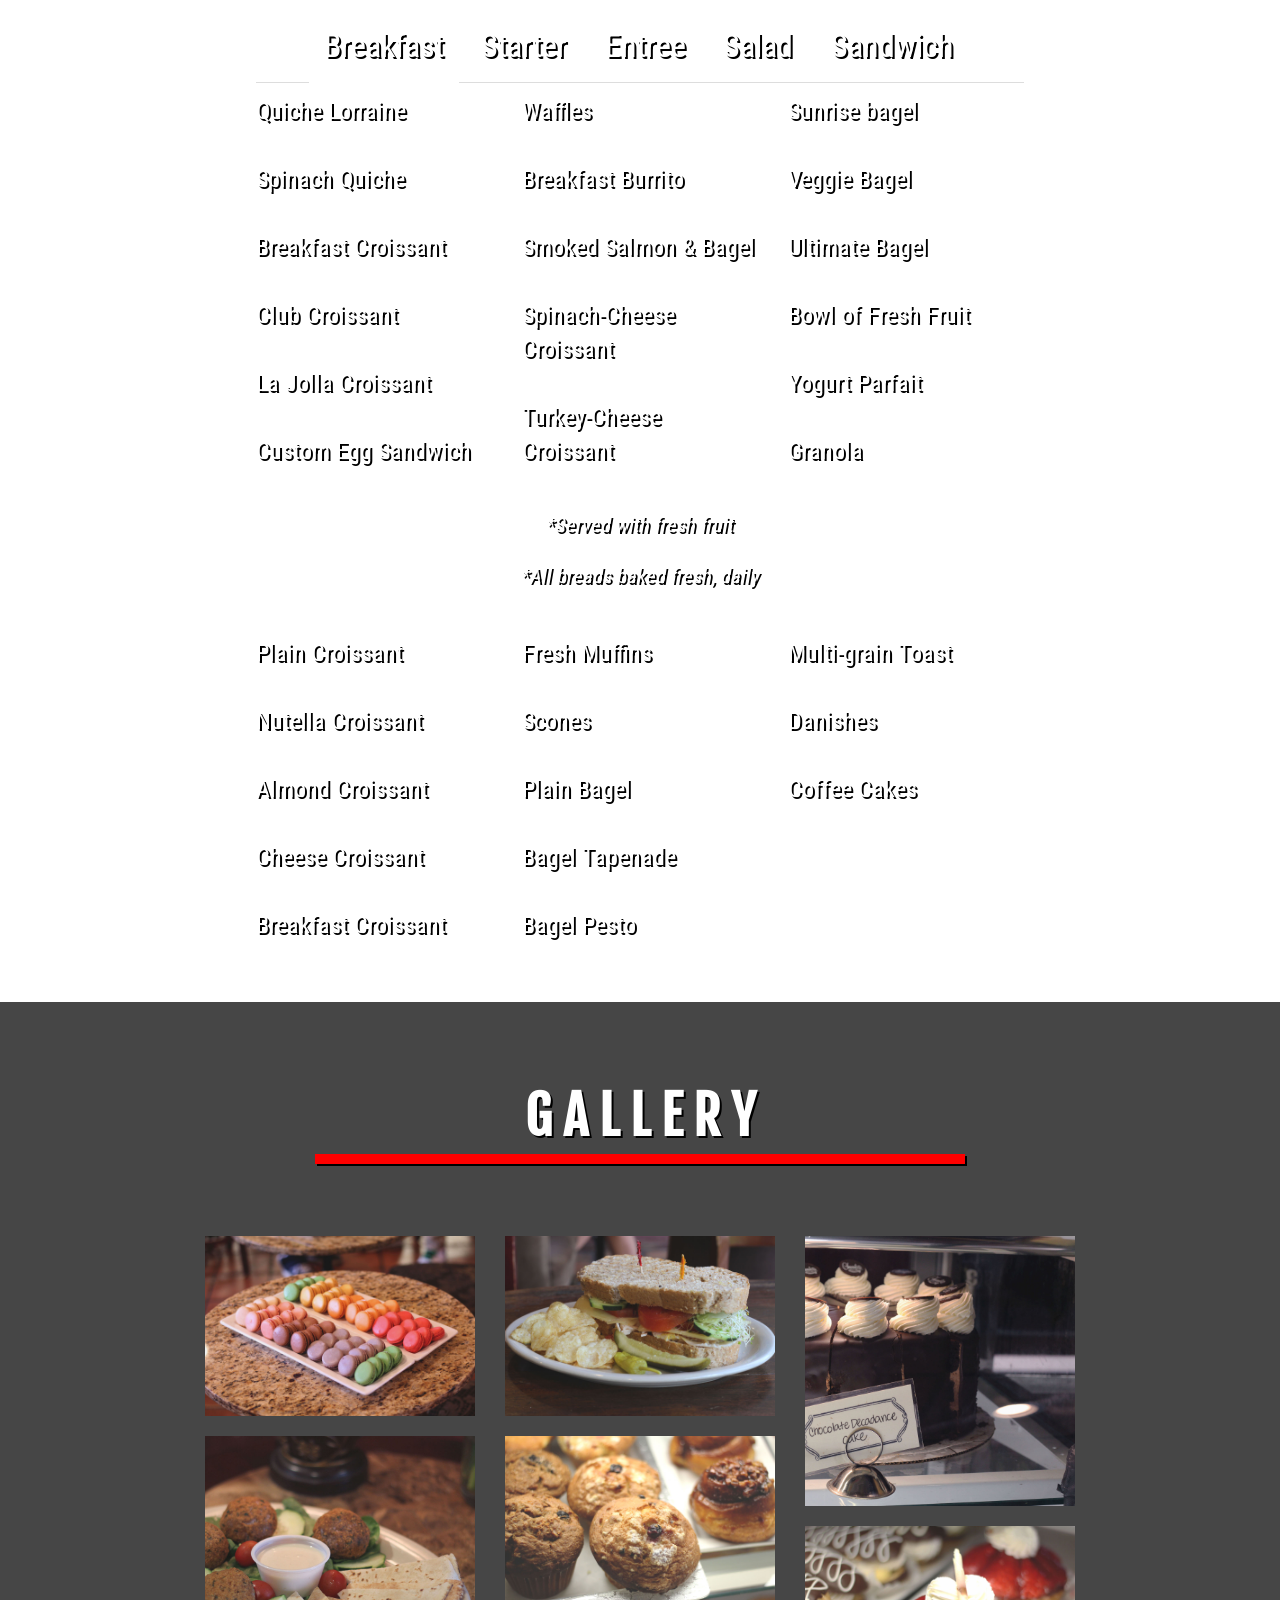
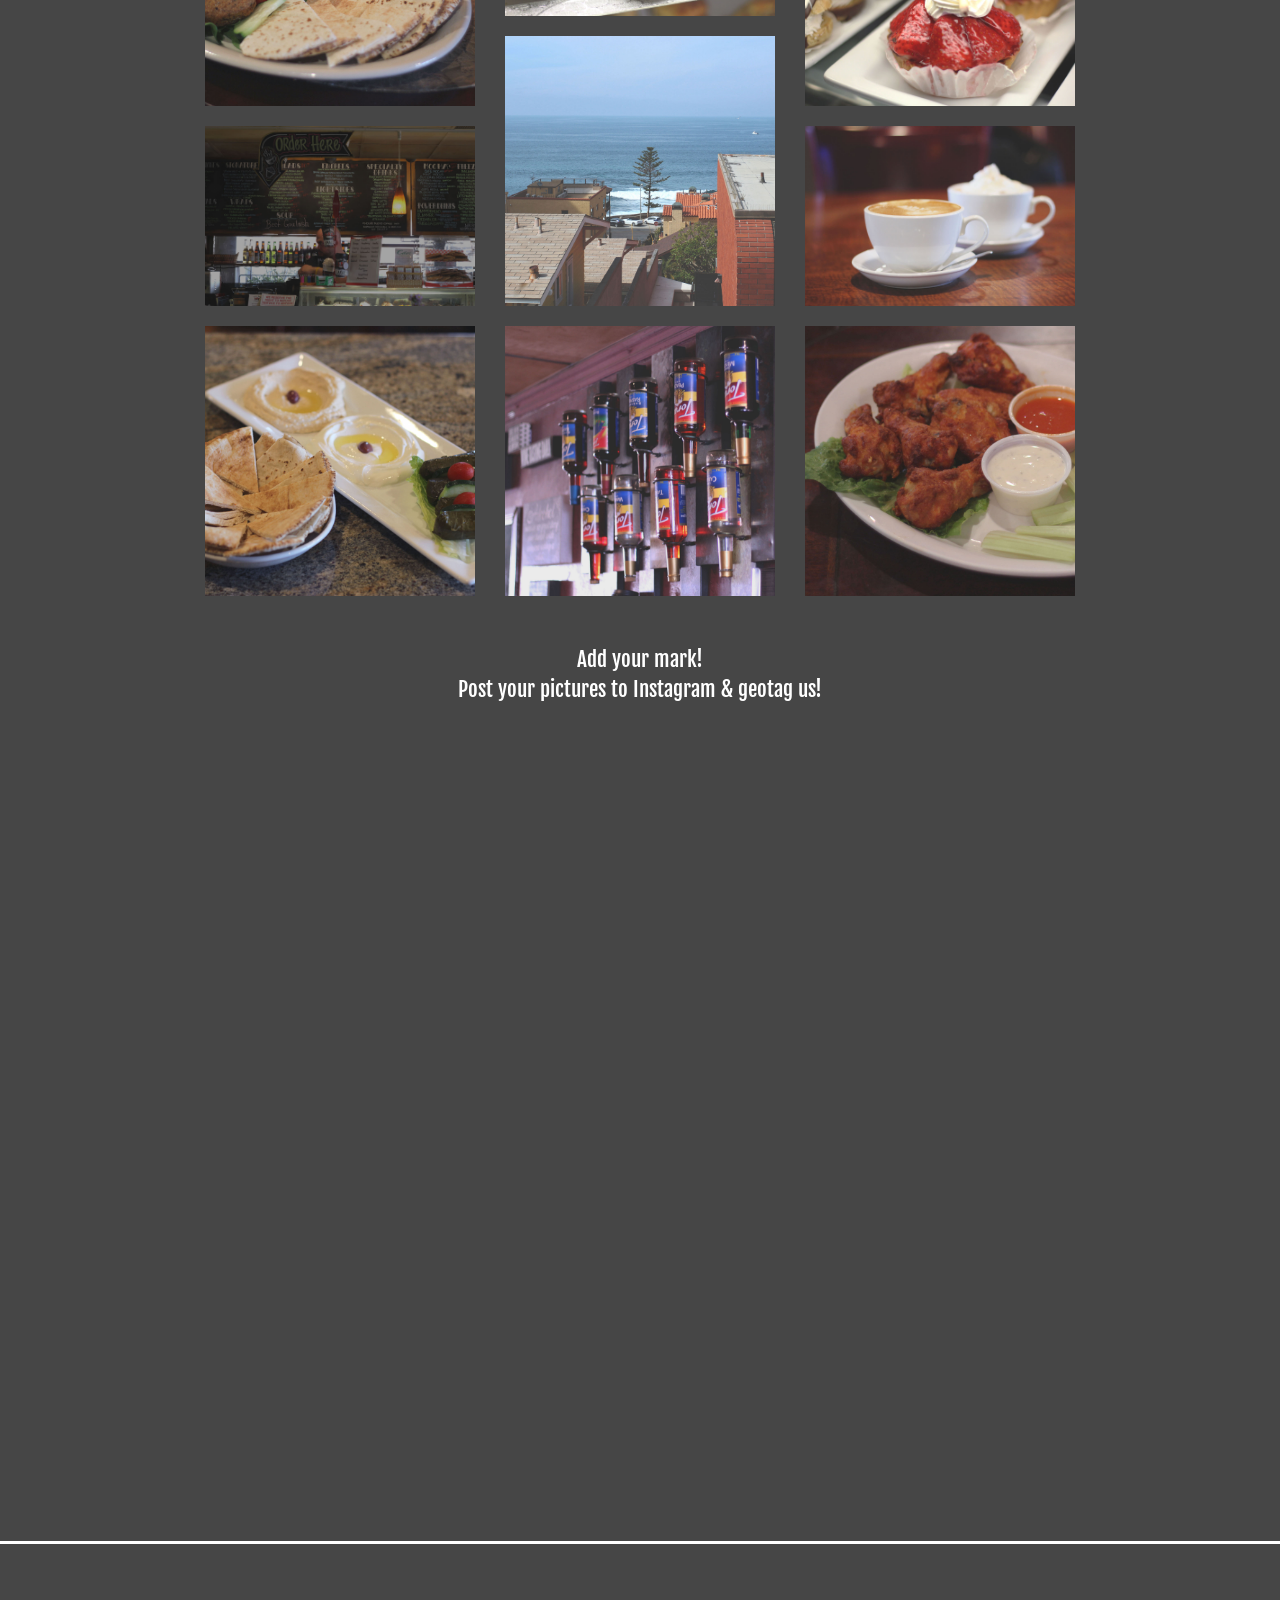
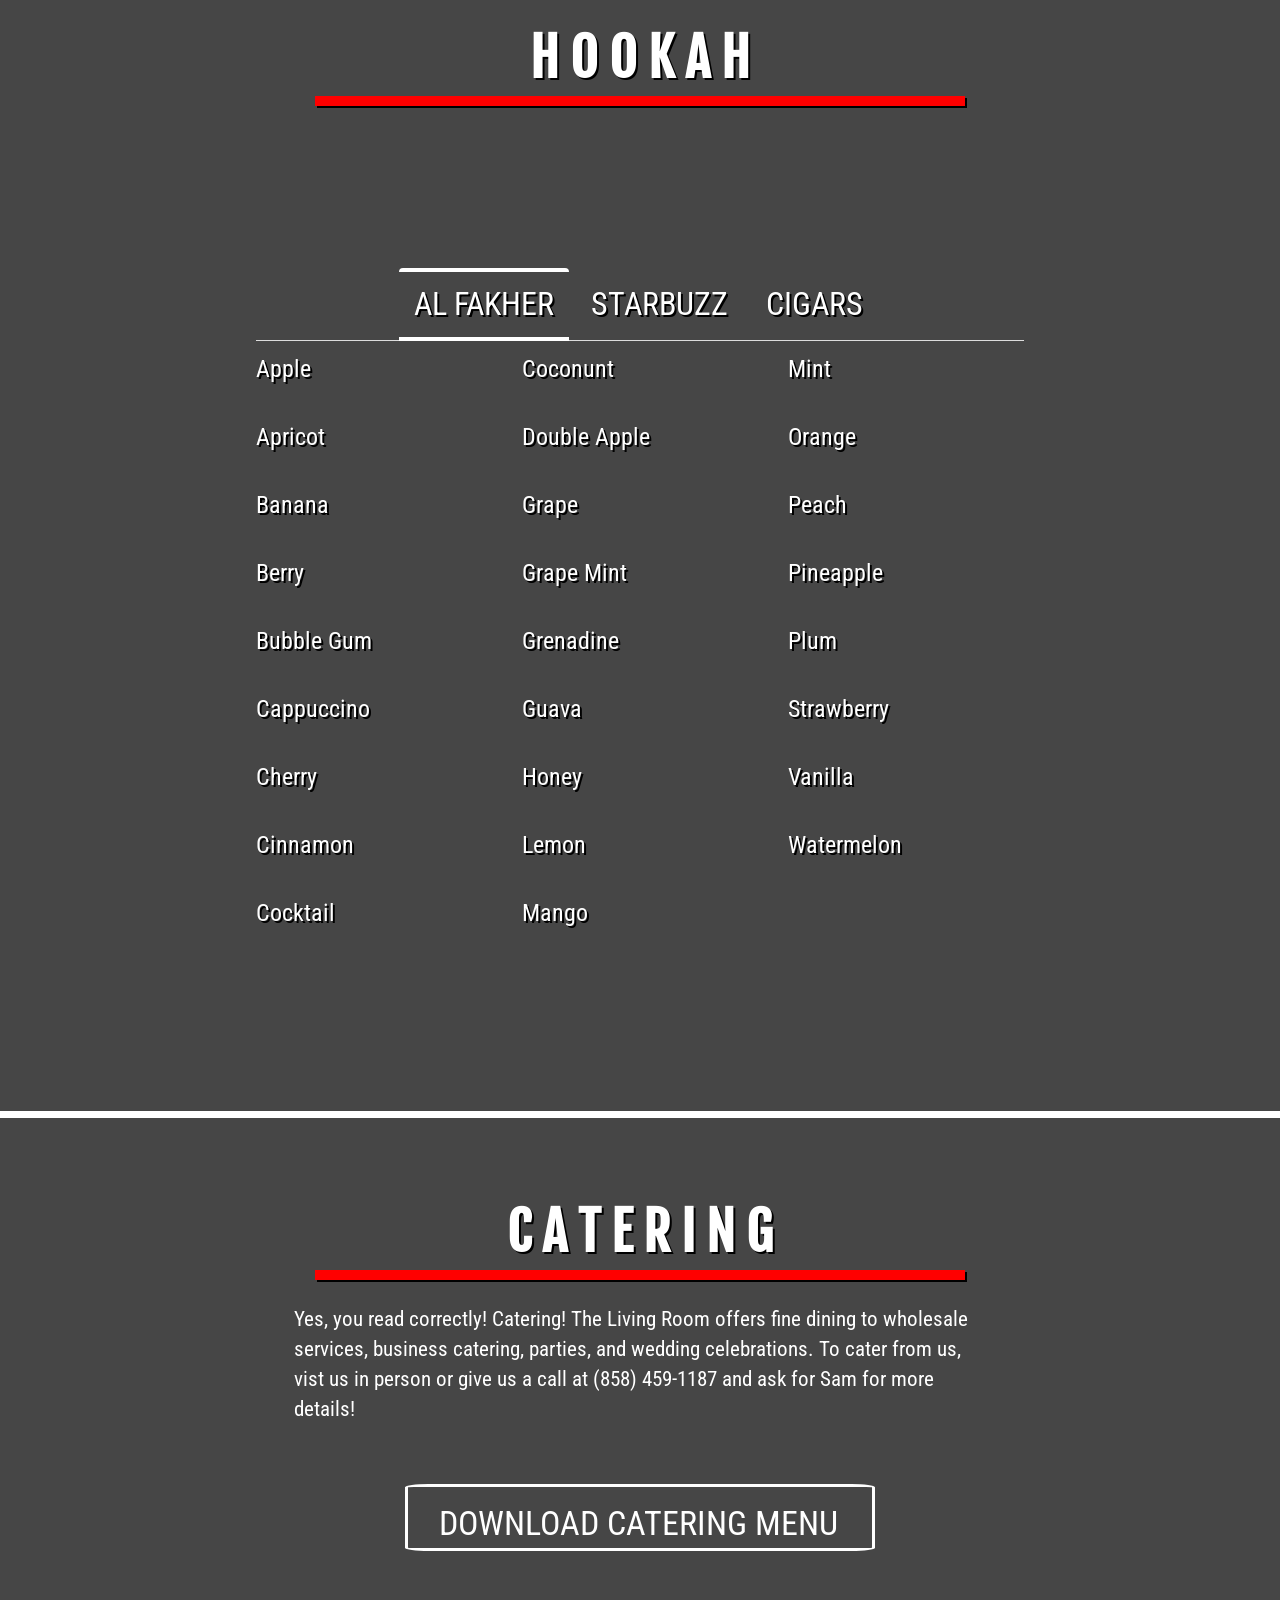
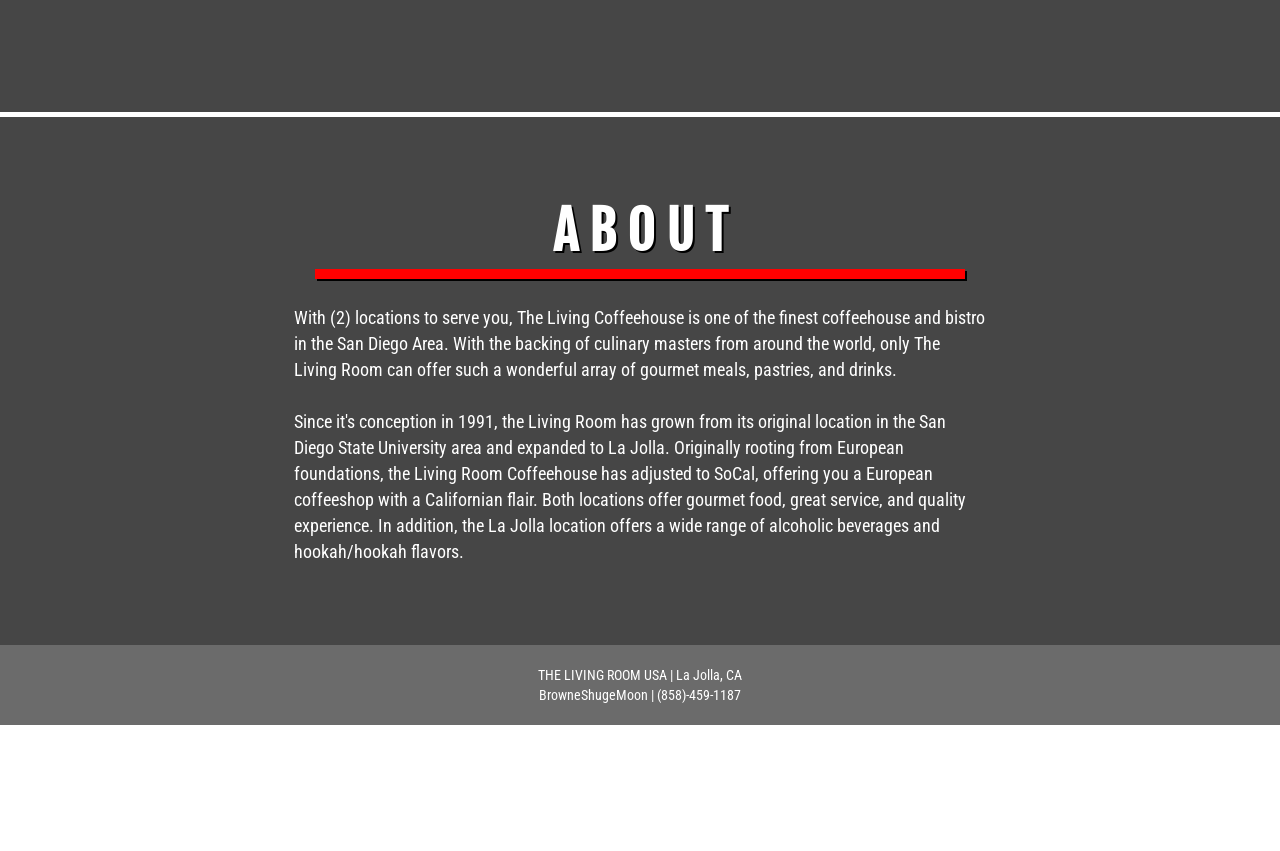
==== commit 90ea6ca6: "space" ====
--- a/htmlliving.html
+++ b/htmlliving.html
@@ -973,8 +973,8 @@
 <article id="hookah">
   <div class="titleblack">
       <br>H O O K A H<br>
-    <div class="bar"></div><br><br>
-  </div><br><br><br>
+    <div class="bar"></div><br>
+  </div><br><br><br><br><br>
 <div class="hookah">
   <div class="center">
     <ul class="nav nav-tabs centered">
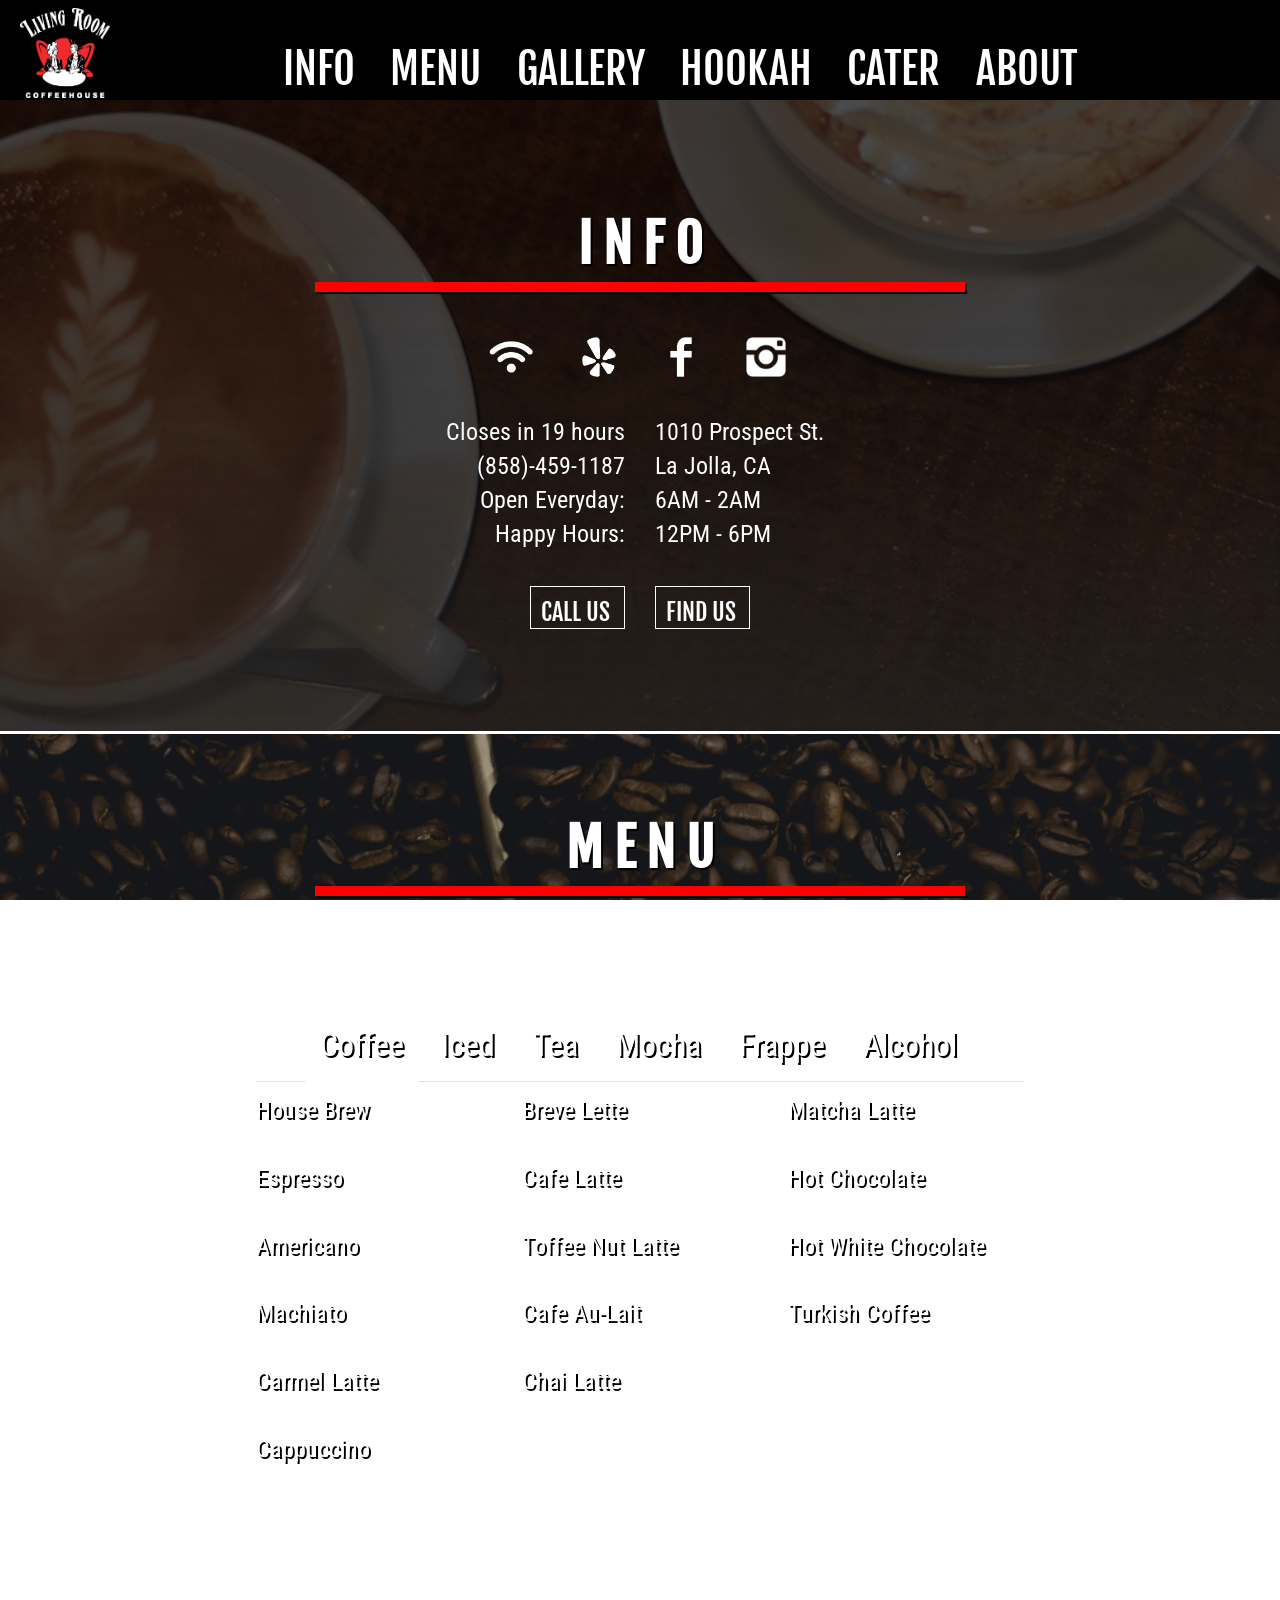
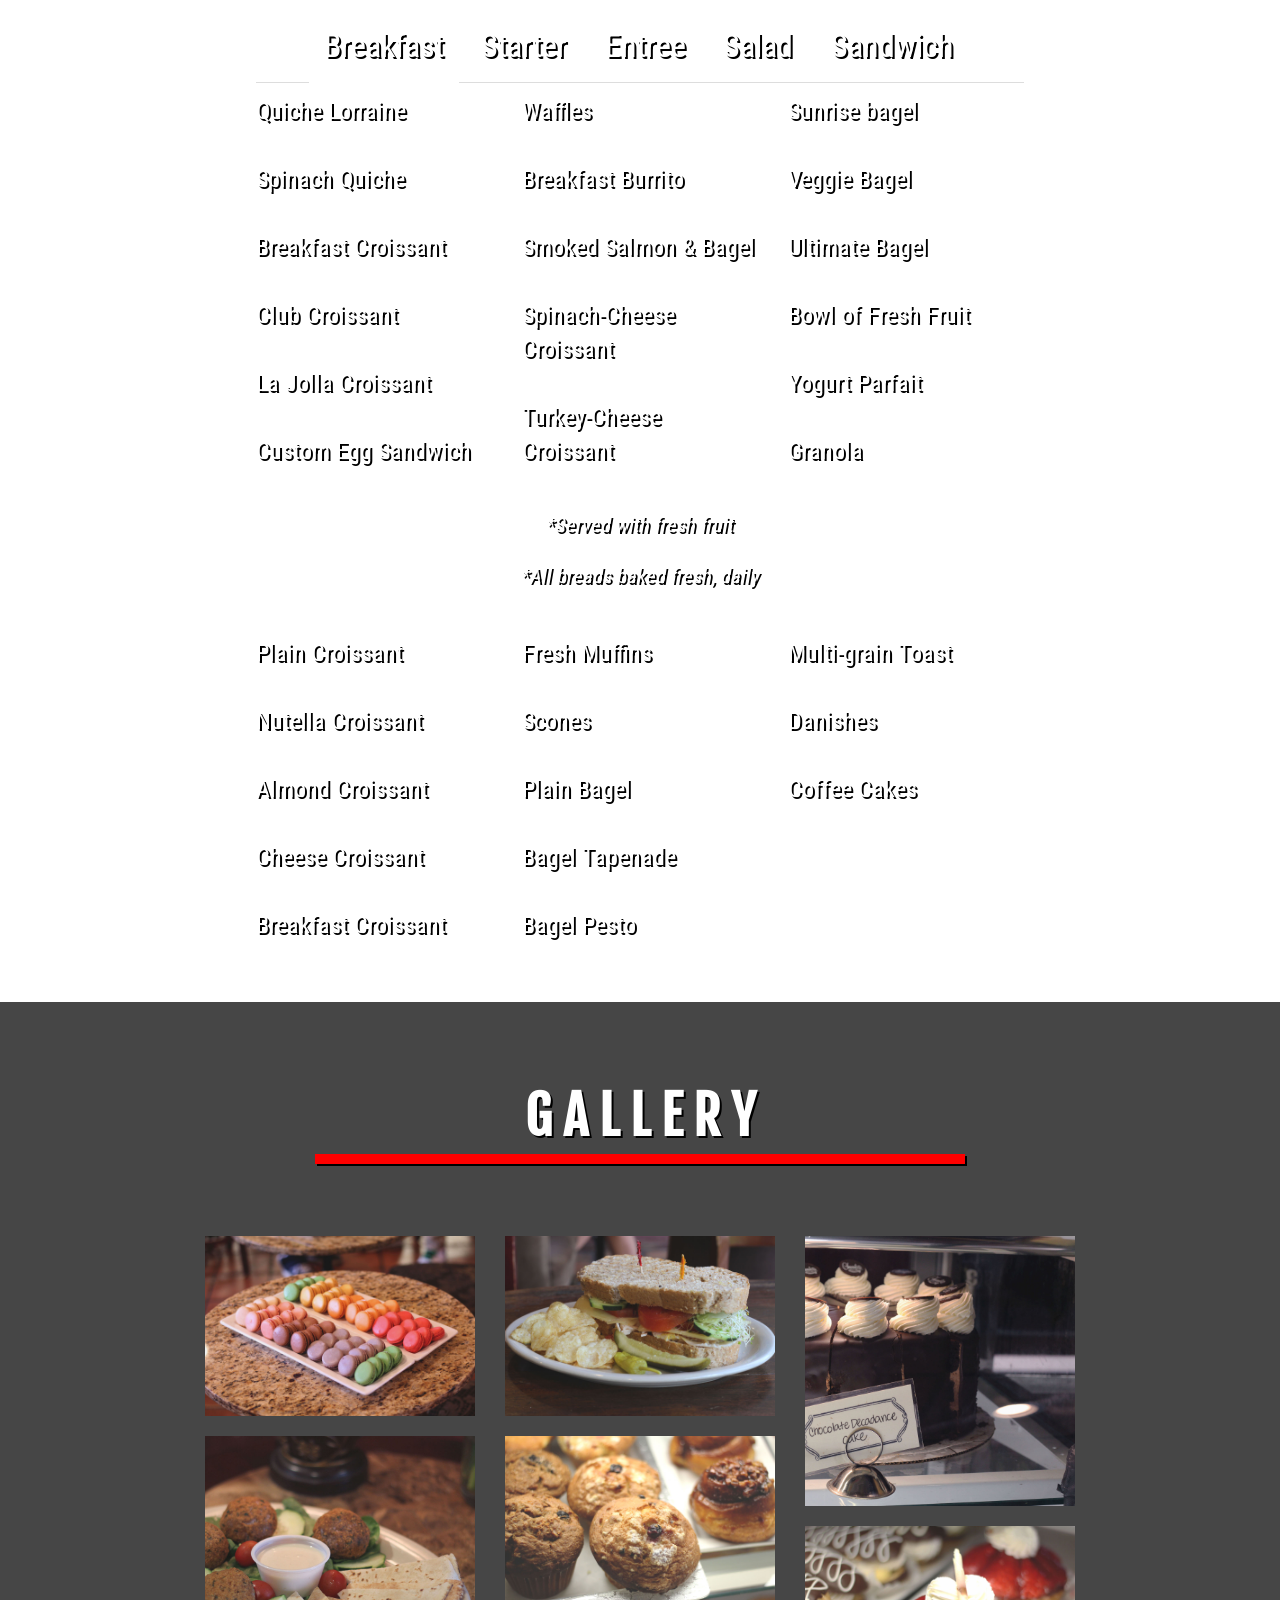
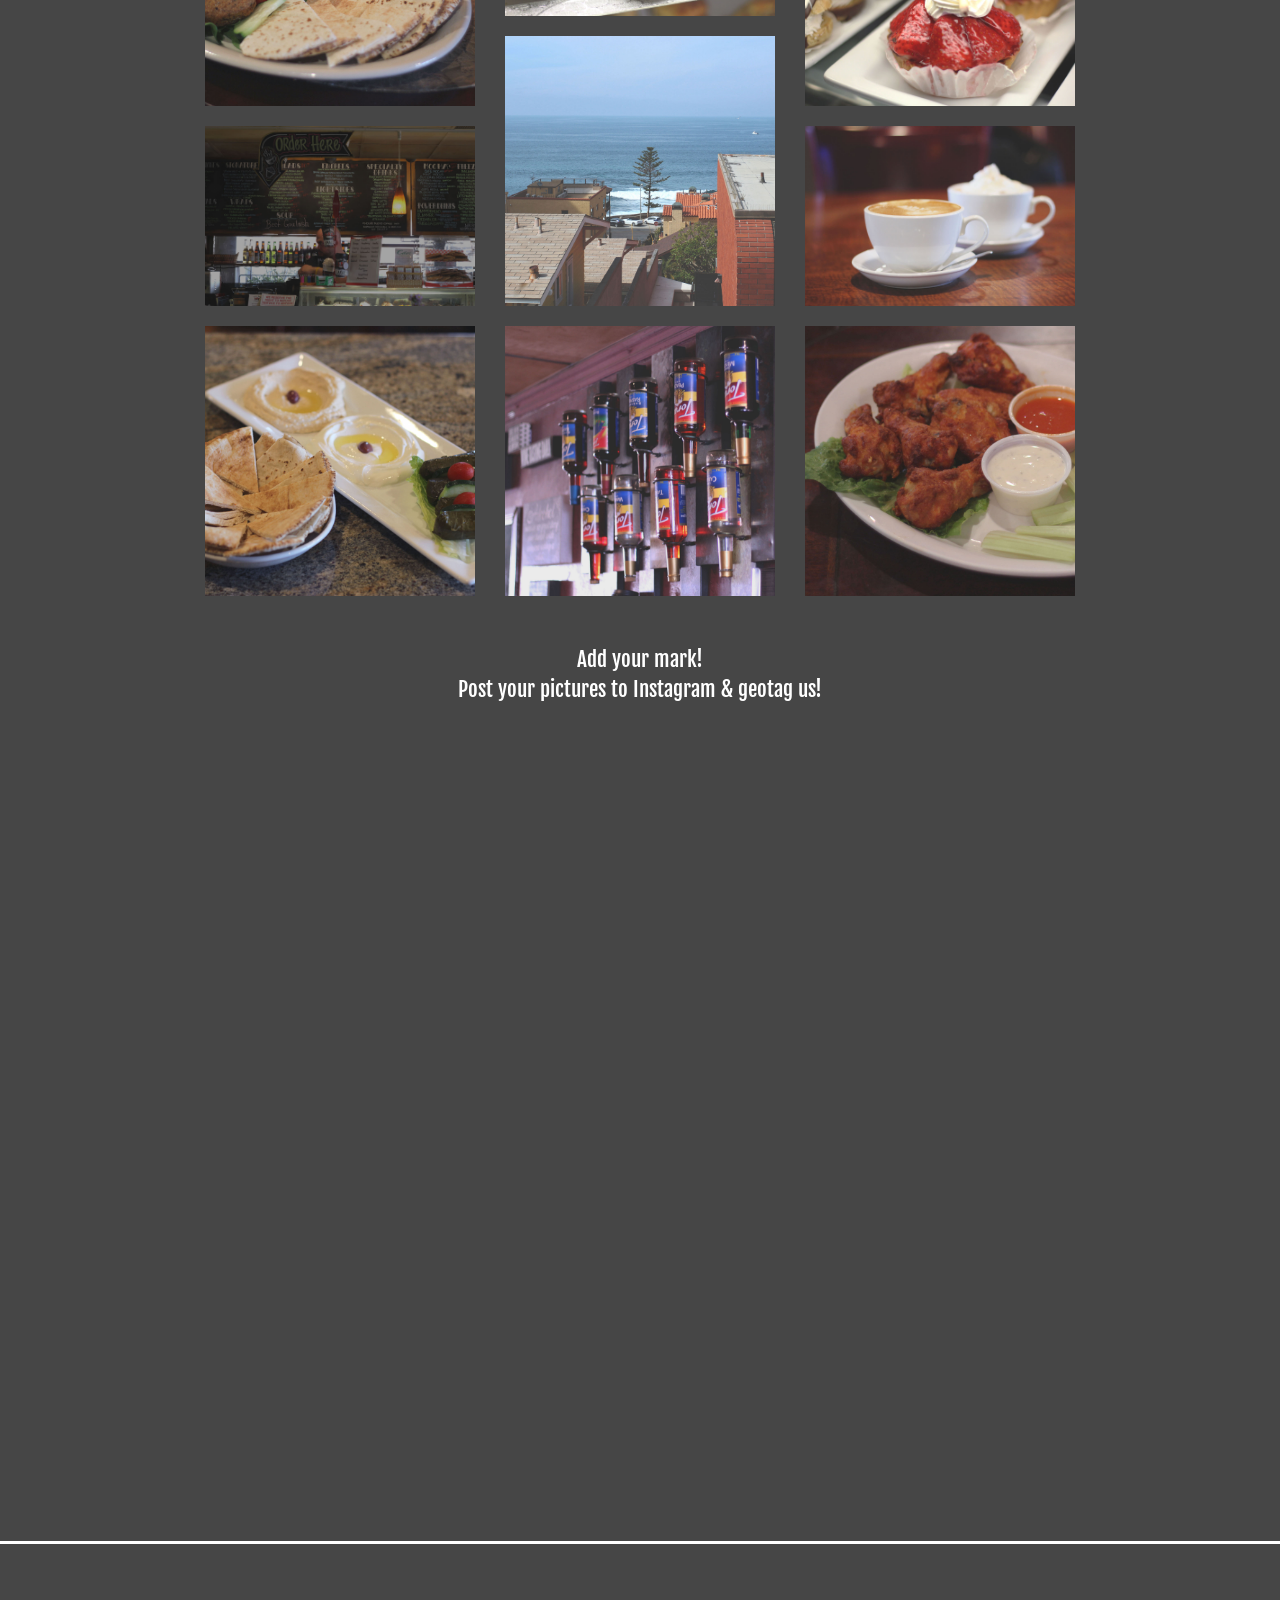
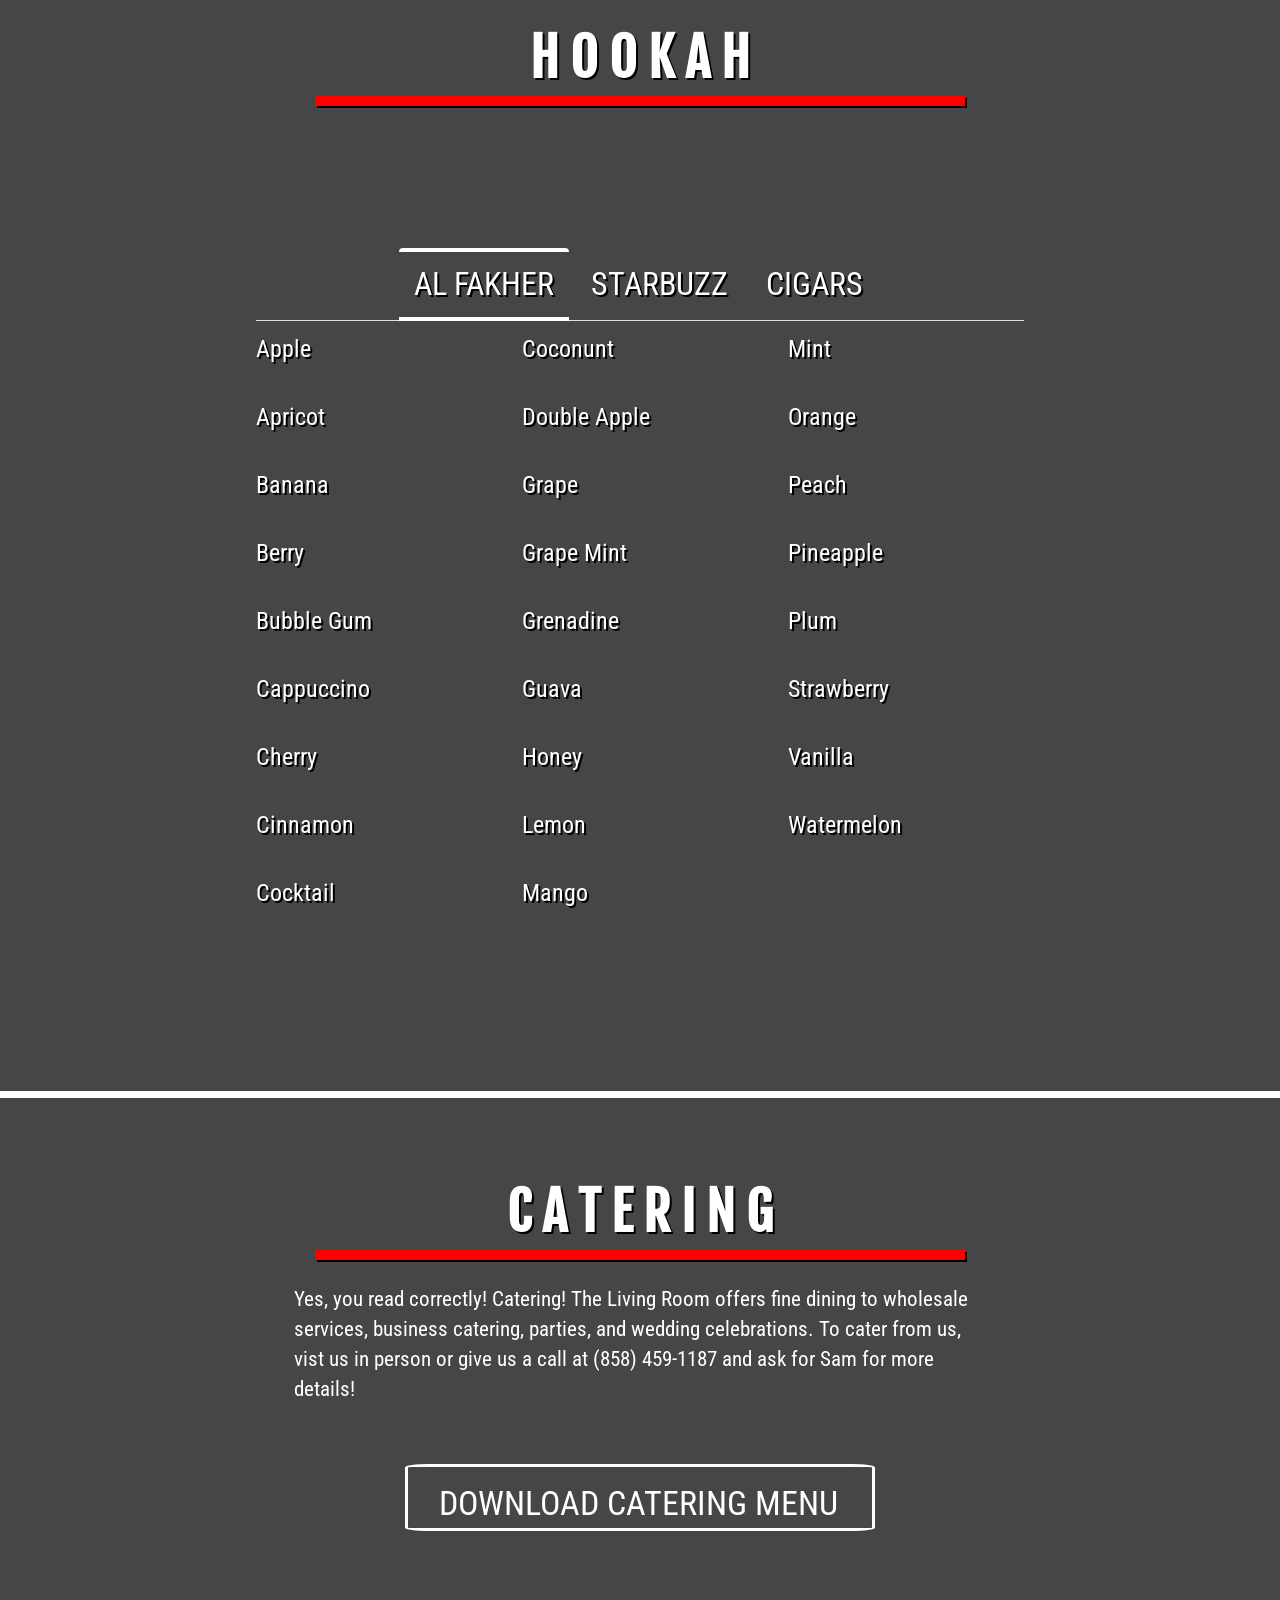
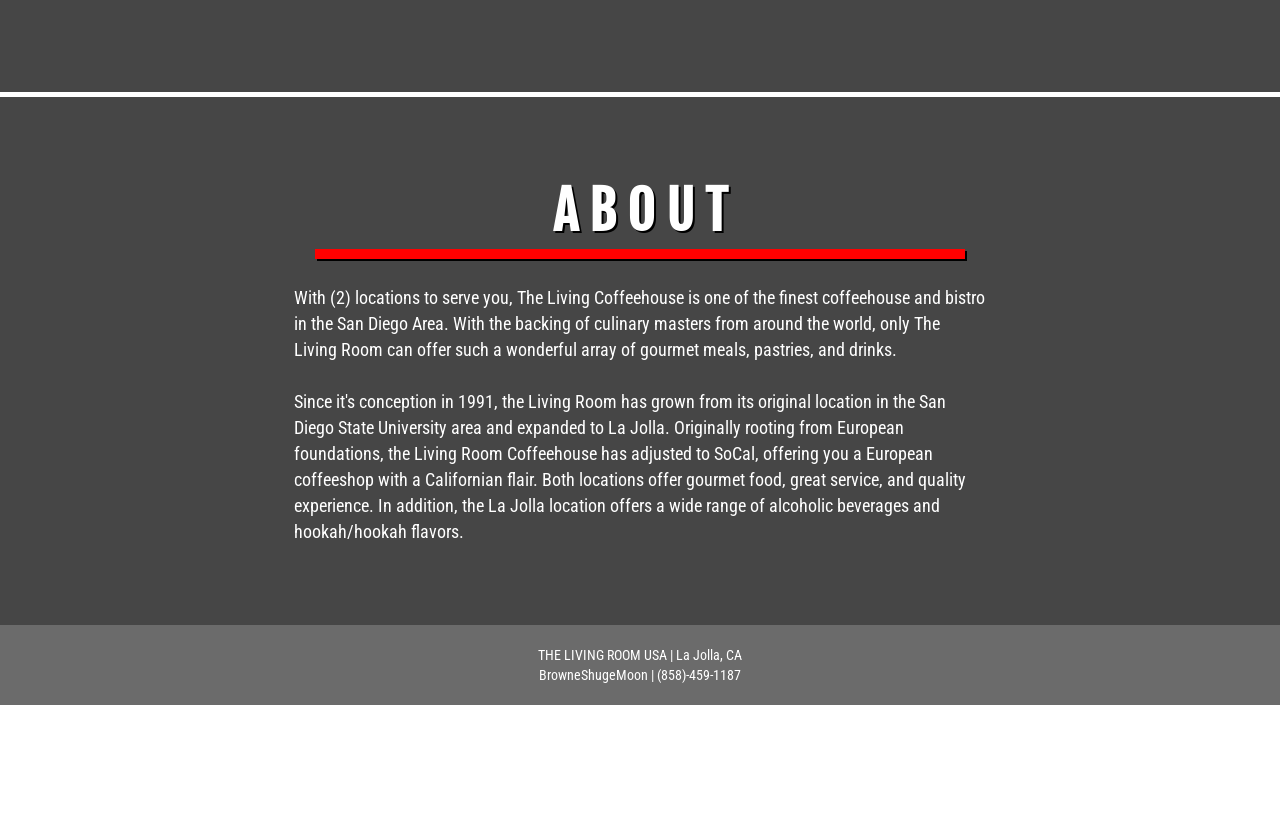
==== commit 463b753a: "space" ====
--- a/htmlliving.html
+++ b/htmlliving.html
@@ -974,7 +974,7 @@
   <div class="titleblack">
       <br>H O O K A H<br>
     <div class="bar"></div><br>
-  </div><br><br><br><br><br>
+  </div><br><br><br><br>
 <div class="hookah">
   <div class="center">
     <ul class="nav nav-tabs centered">
--- a/cssliving.css
+++ b/cssliving.css
@@ -177,7 +177,7 @@
   /* Set a background color that will be displayed
      while the background image is loading */
   background-color: #464646;
-  margin-top: 5.3em;
+  margin-top: 5.6em;
 }
 
 .info {
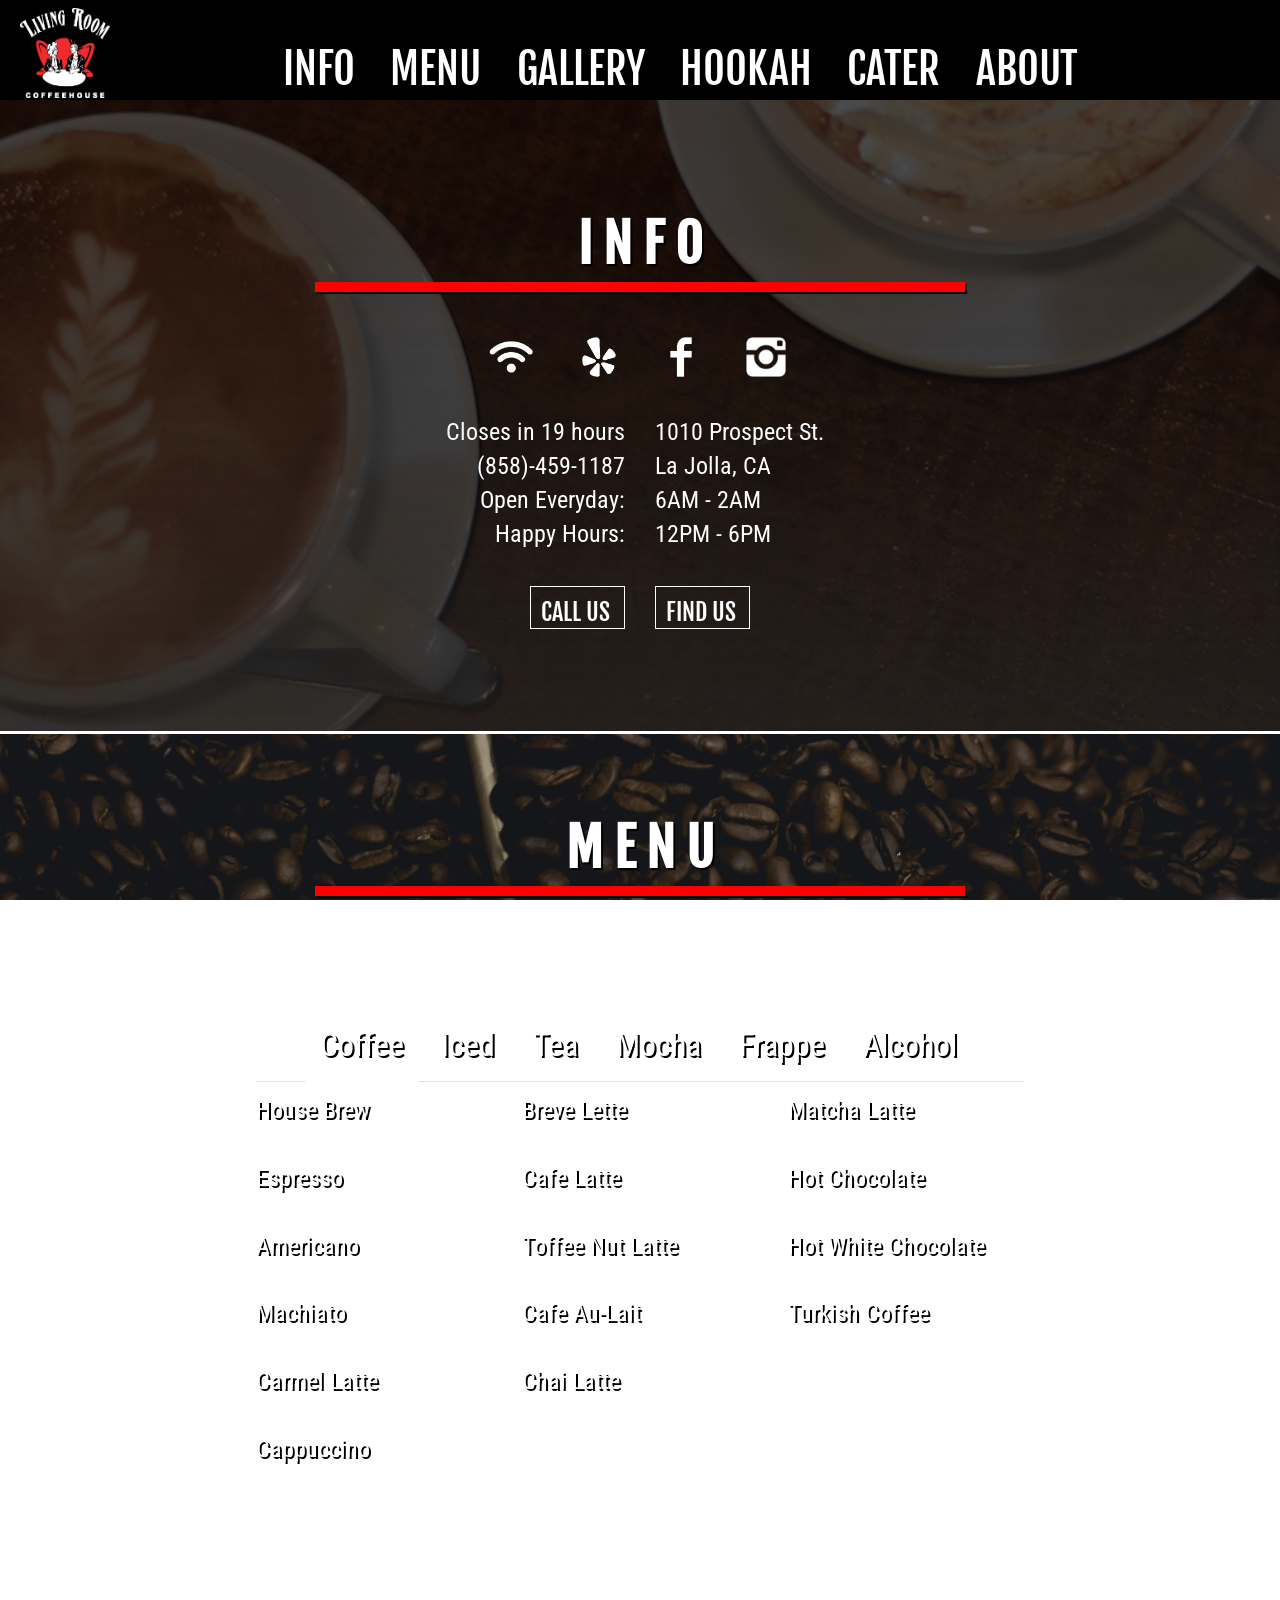
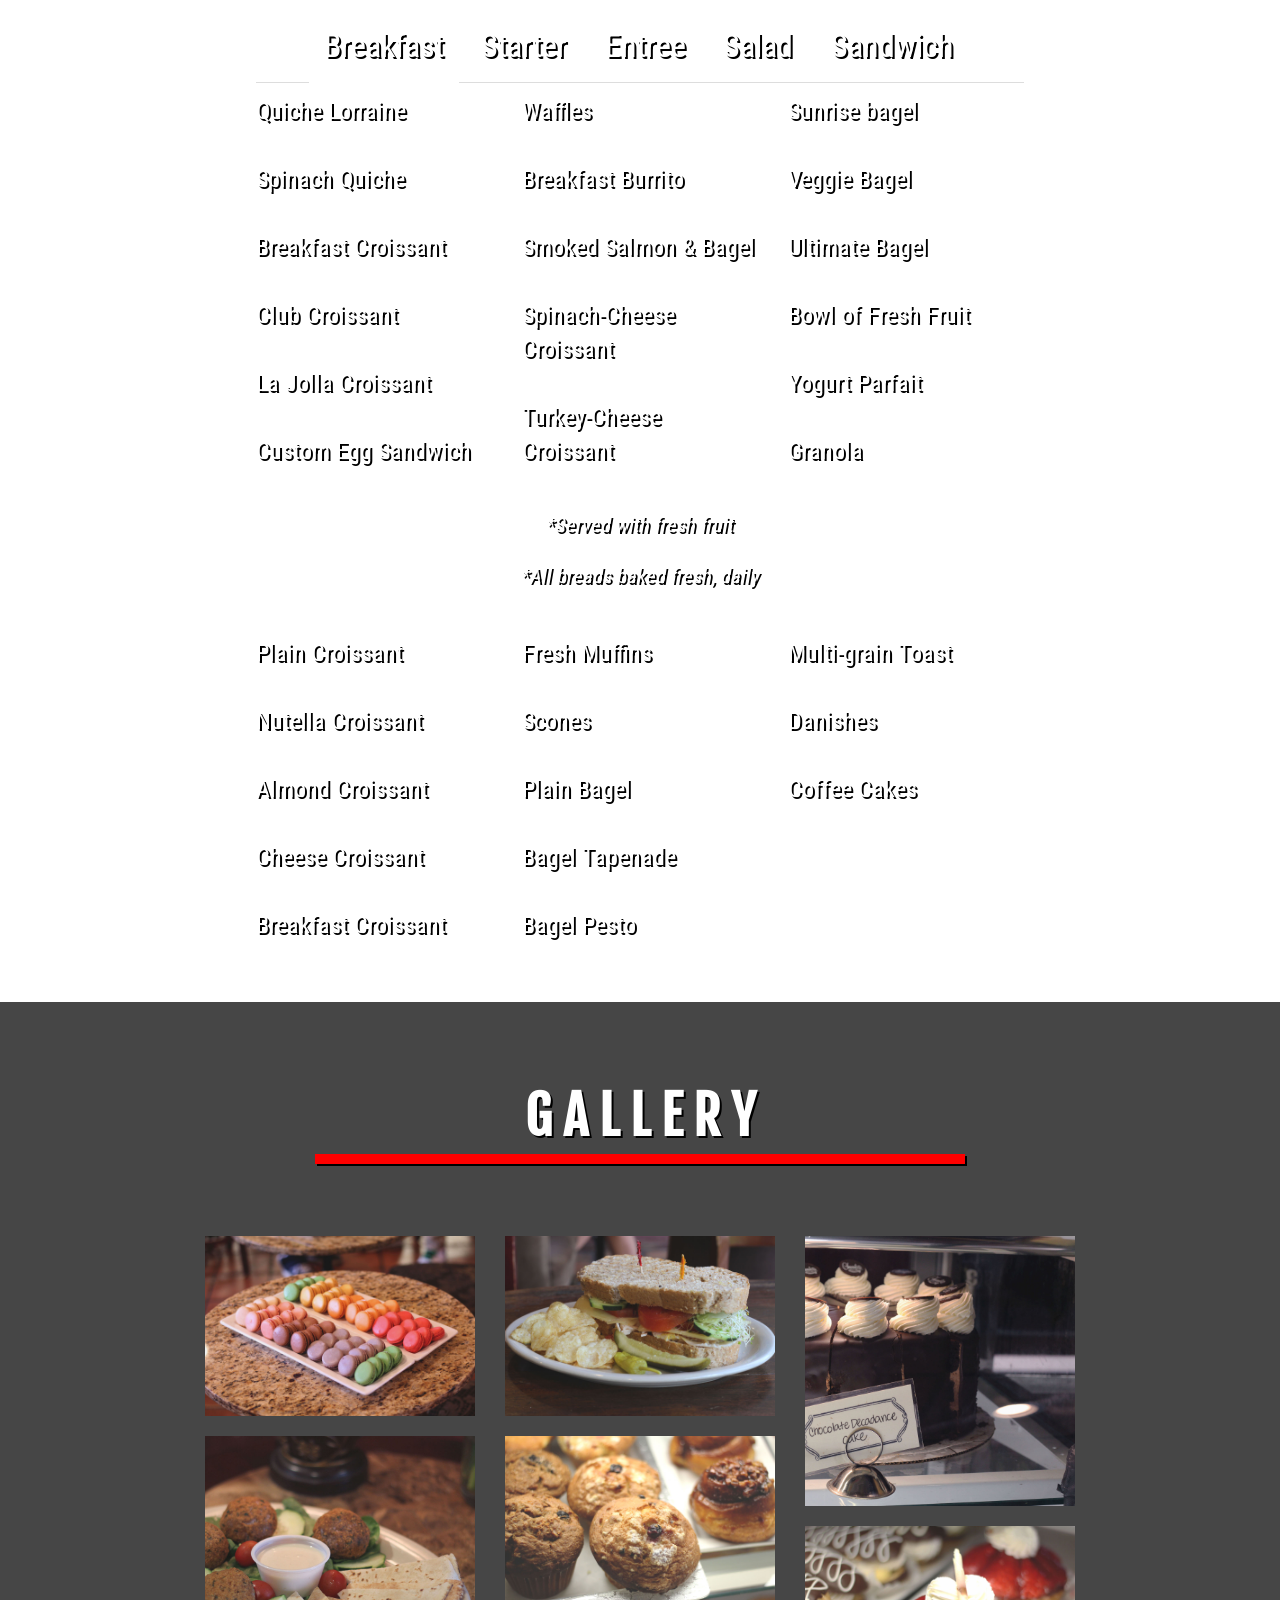
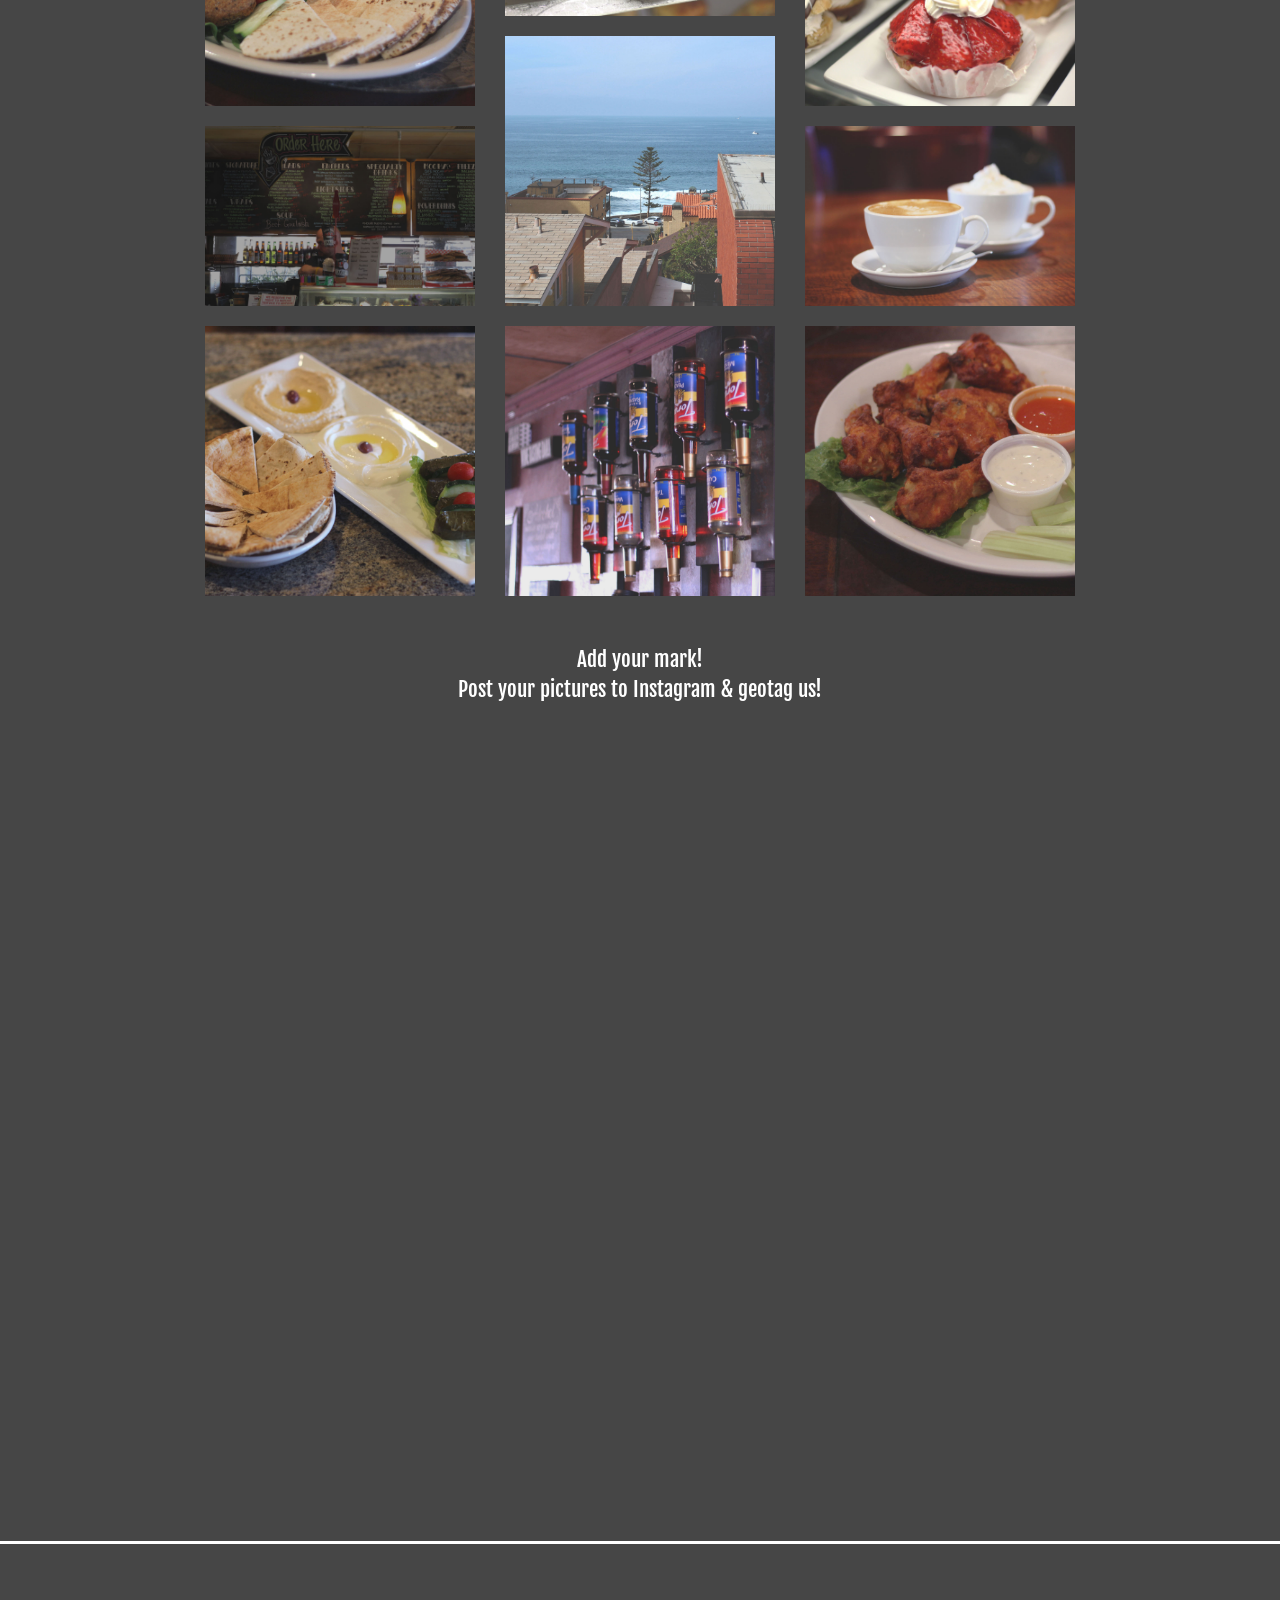
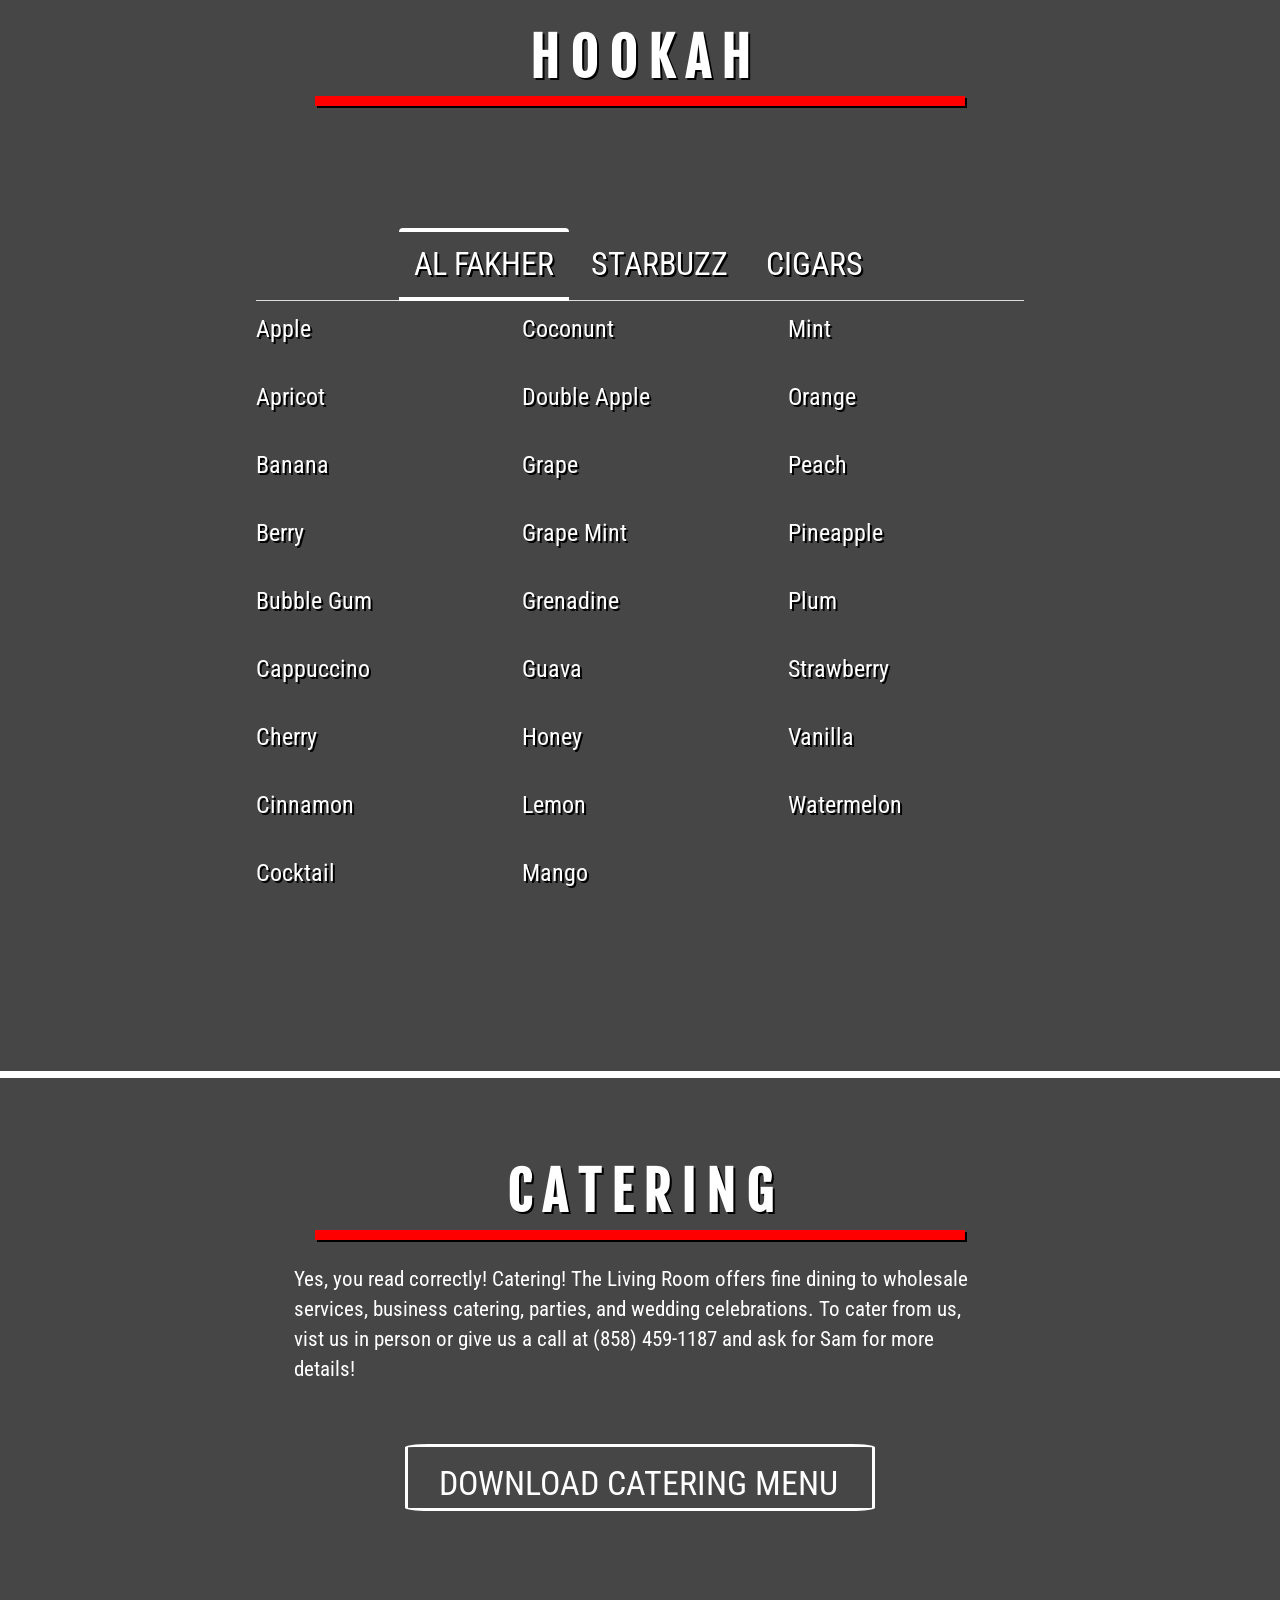
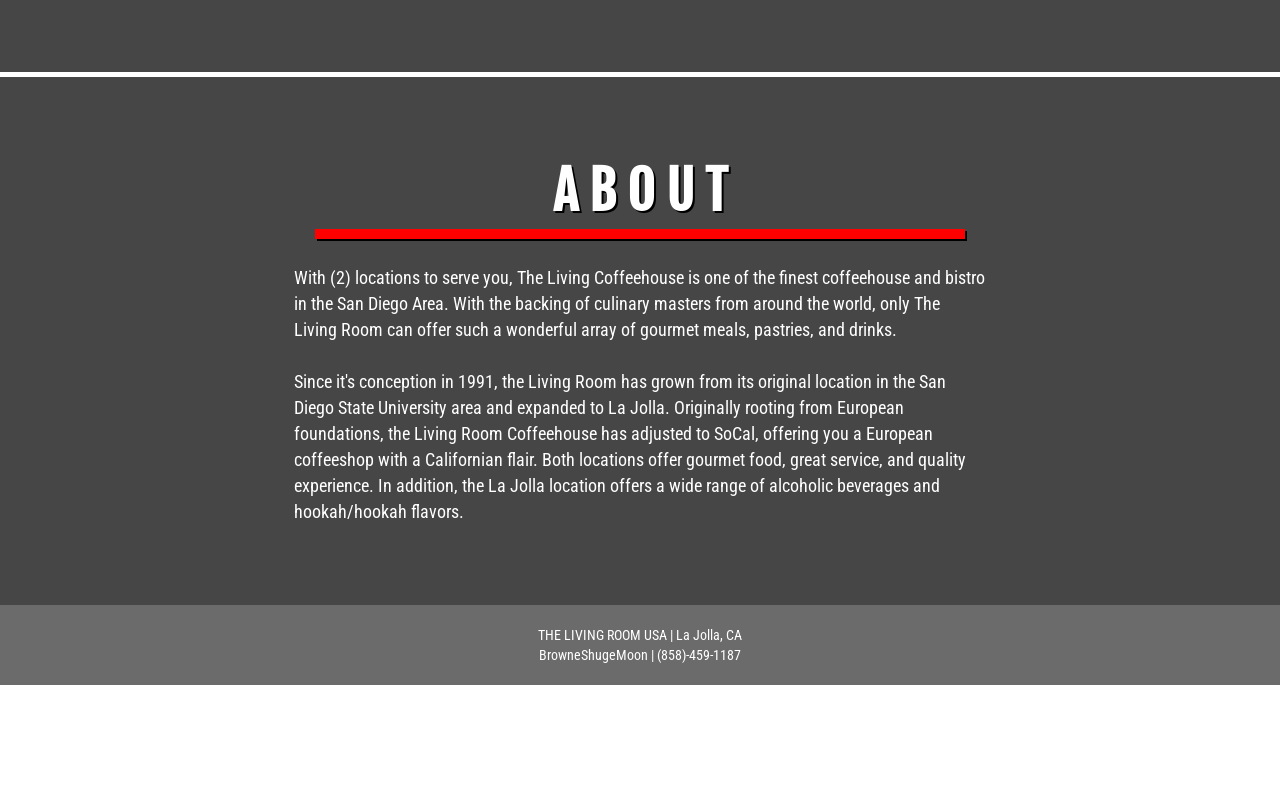
==== commit 7113bed5: "br" ====
--- a/htmlliving.html
+++ b/htmlliving.html
@@ -974,7 +974,7 @@
   <div class="titleblack">
       <br>H O O K A H<br>
     <div class="bar"></div><br>
-  </div><br><br><br><br>
+  </div><br><br><br>
 <div class="hookah">
   <div class="center">
     <ul class="nav nav-tabs centered">
--- a/cssliving.css
+++ b/cssliving.css
@@ -177,7 +177,7 @@
   /* Set a background color that will be displayed
      while the background image is loading */
   background-color: #464646;
-  margin-top: 5.6em;
+  margin-top: 6em;
 }
 
 .info {
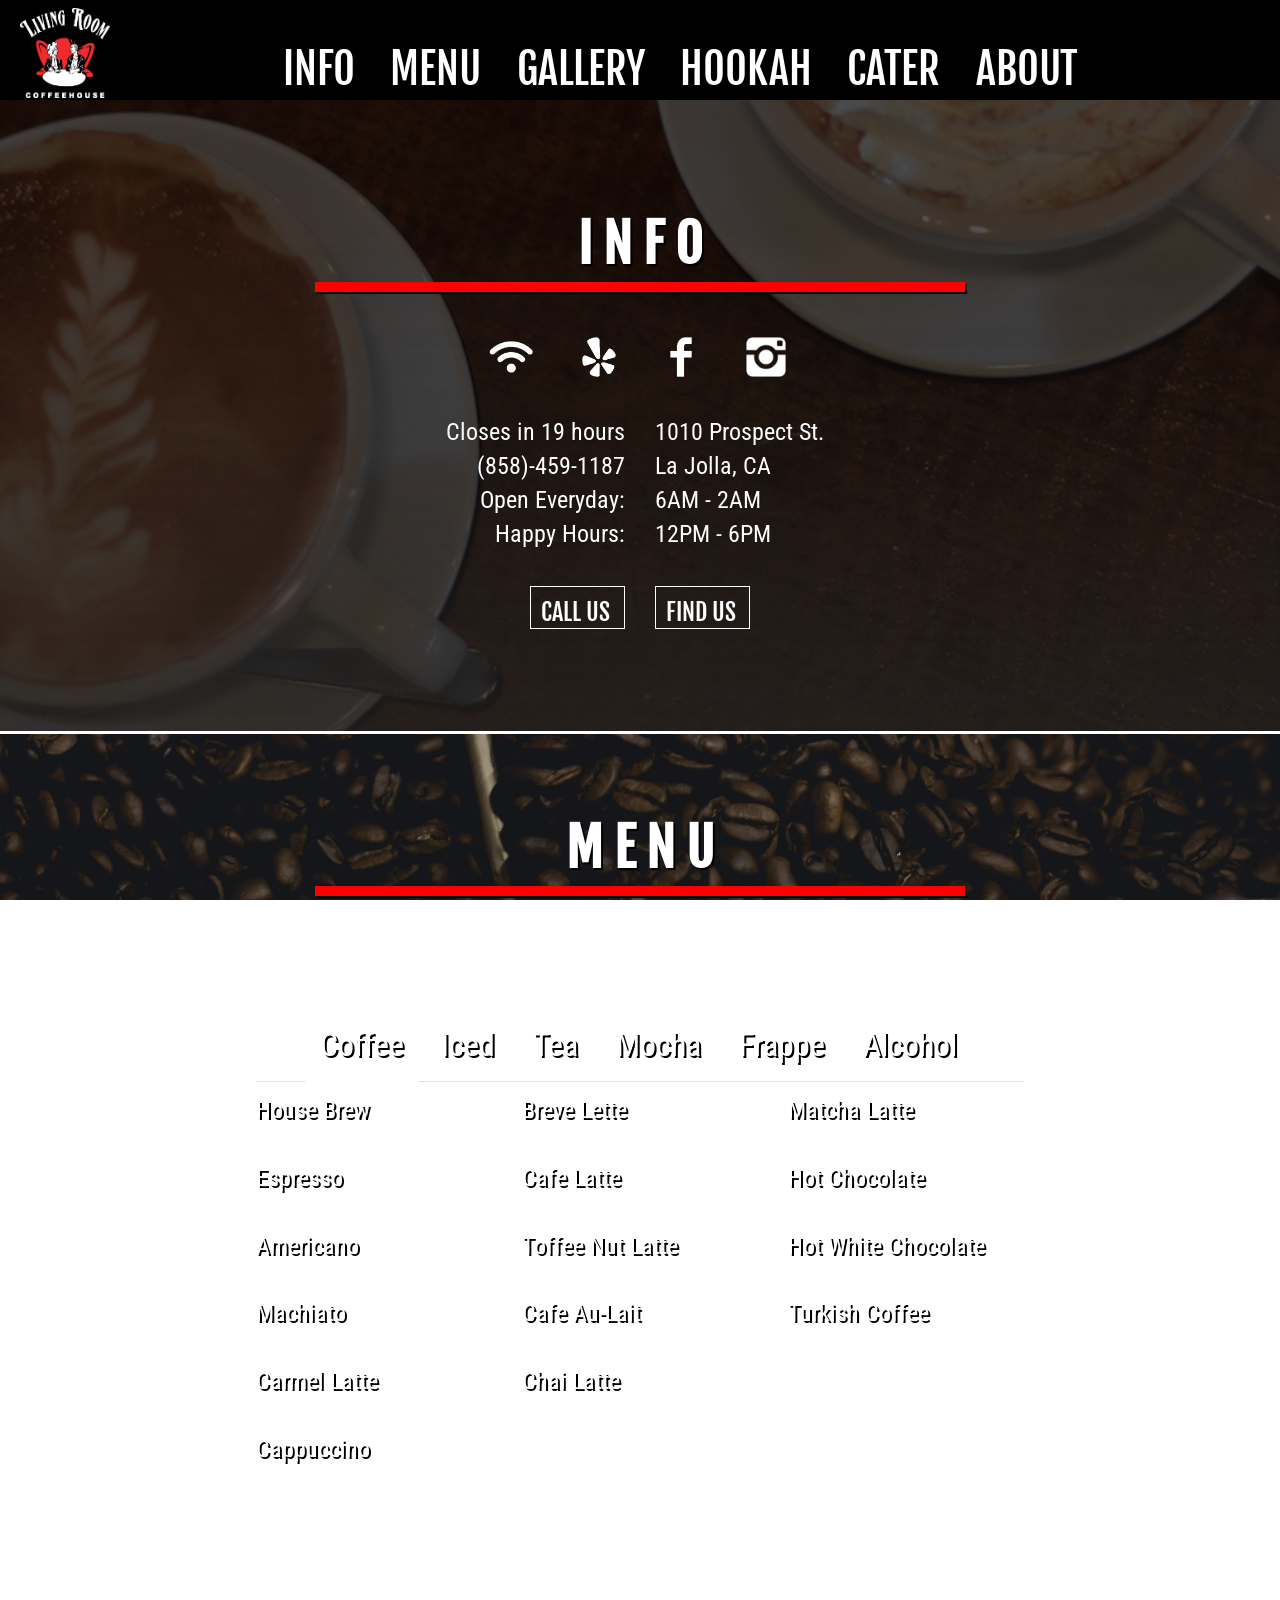
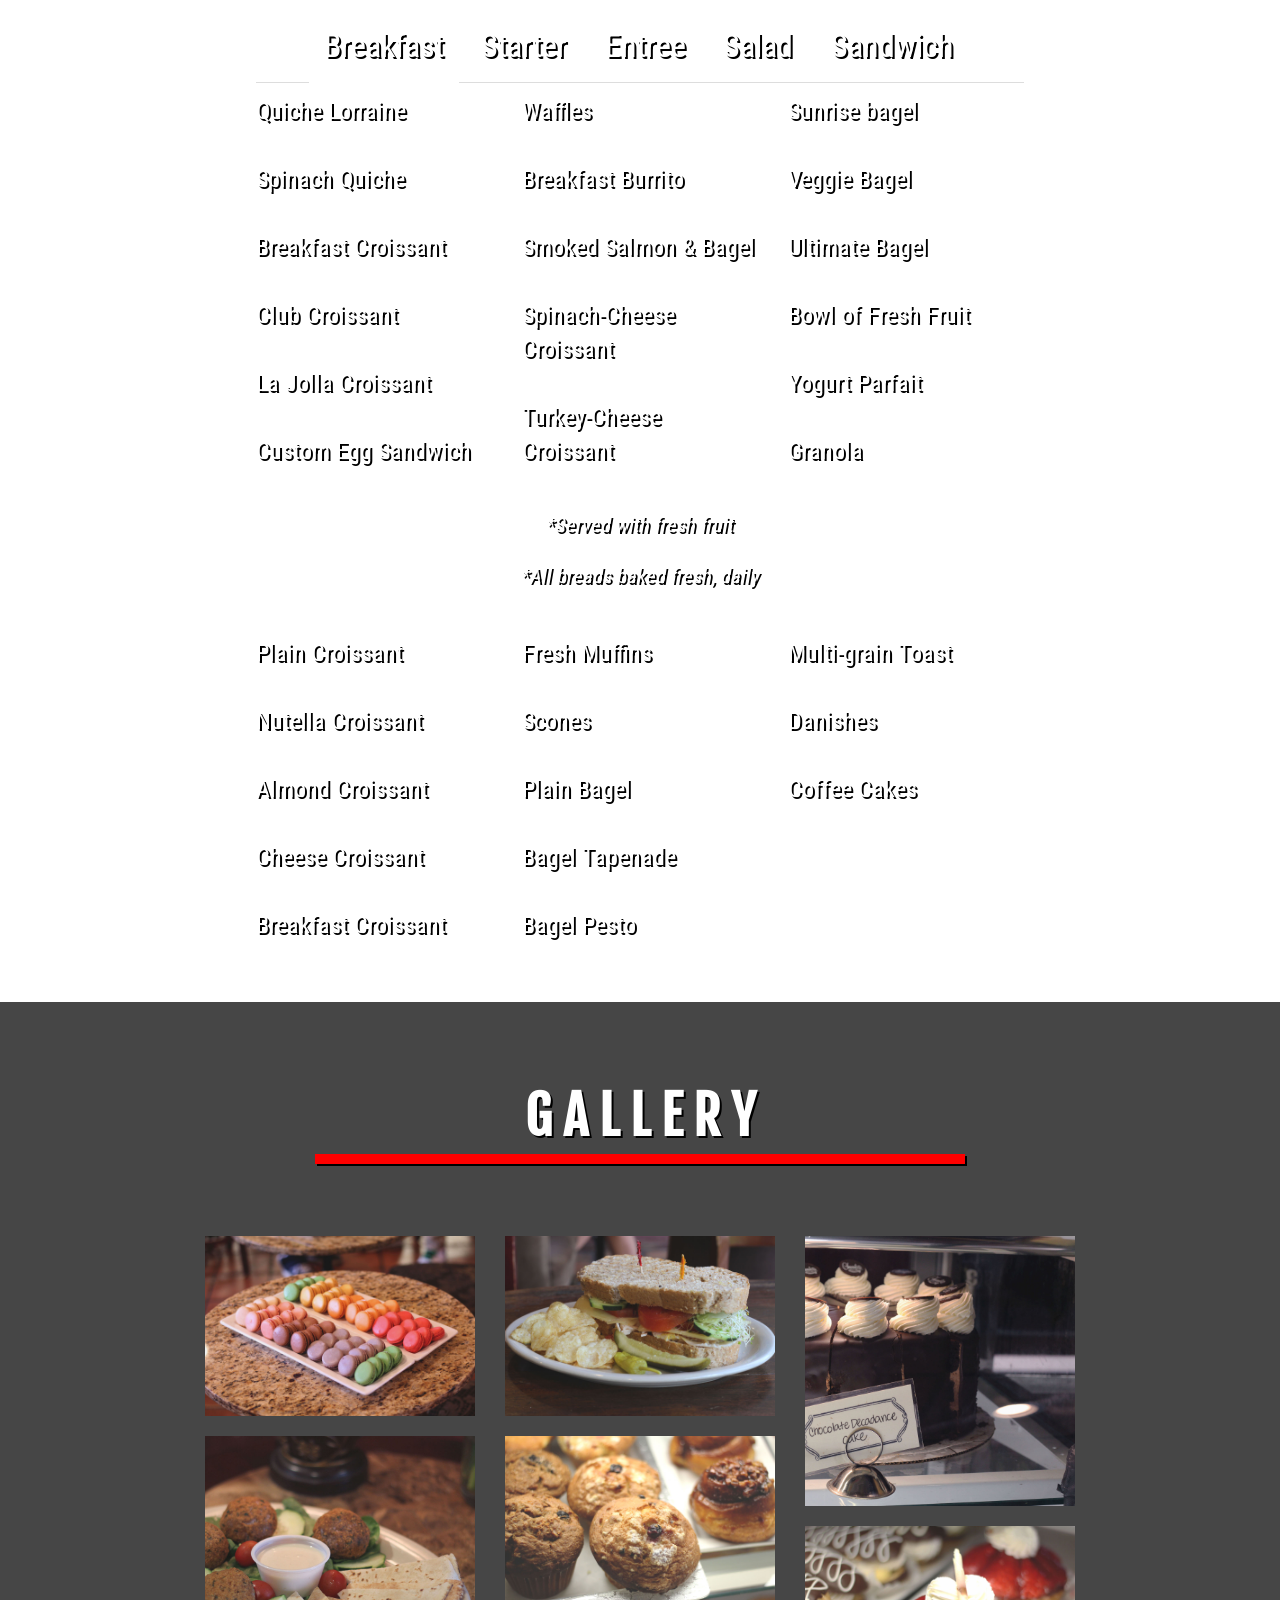
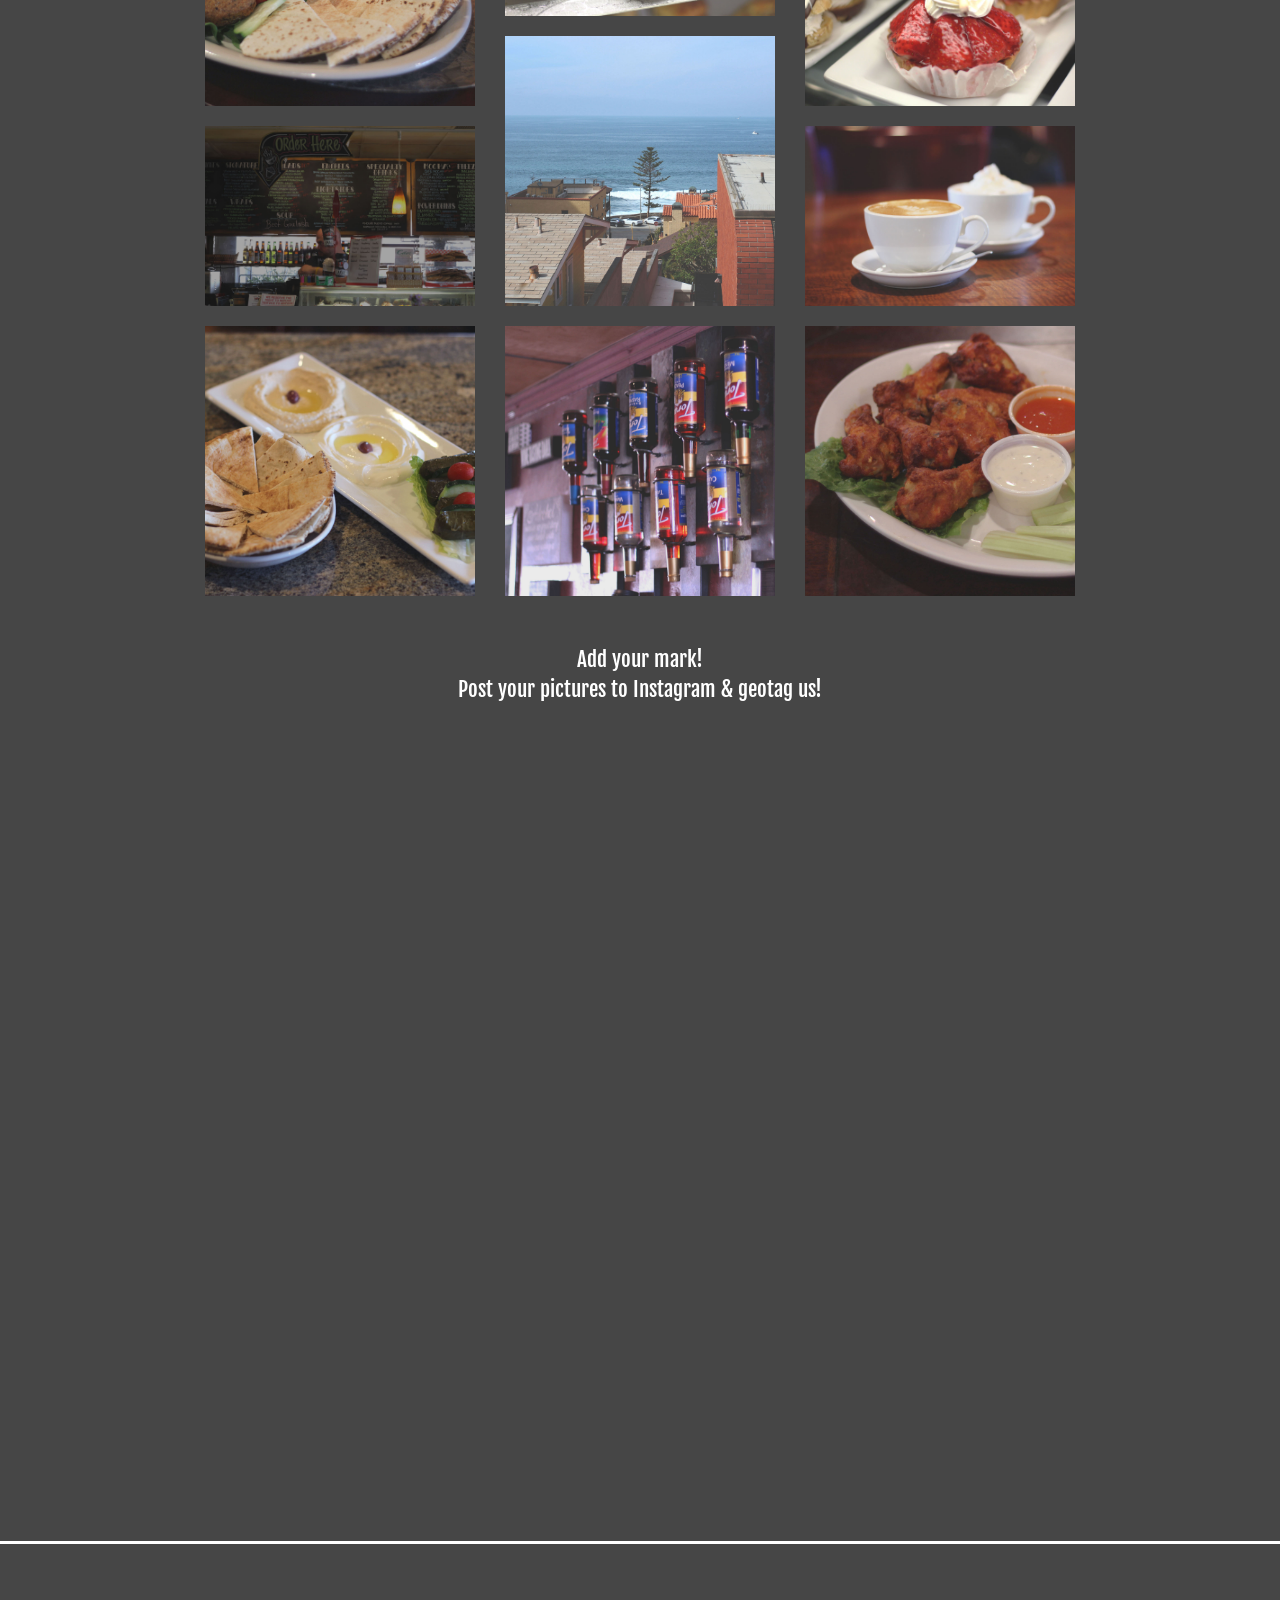
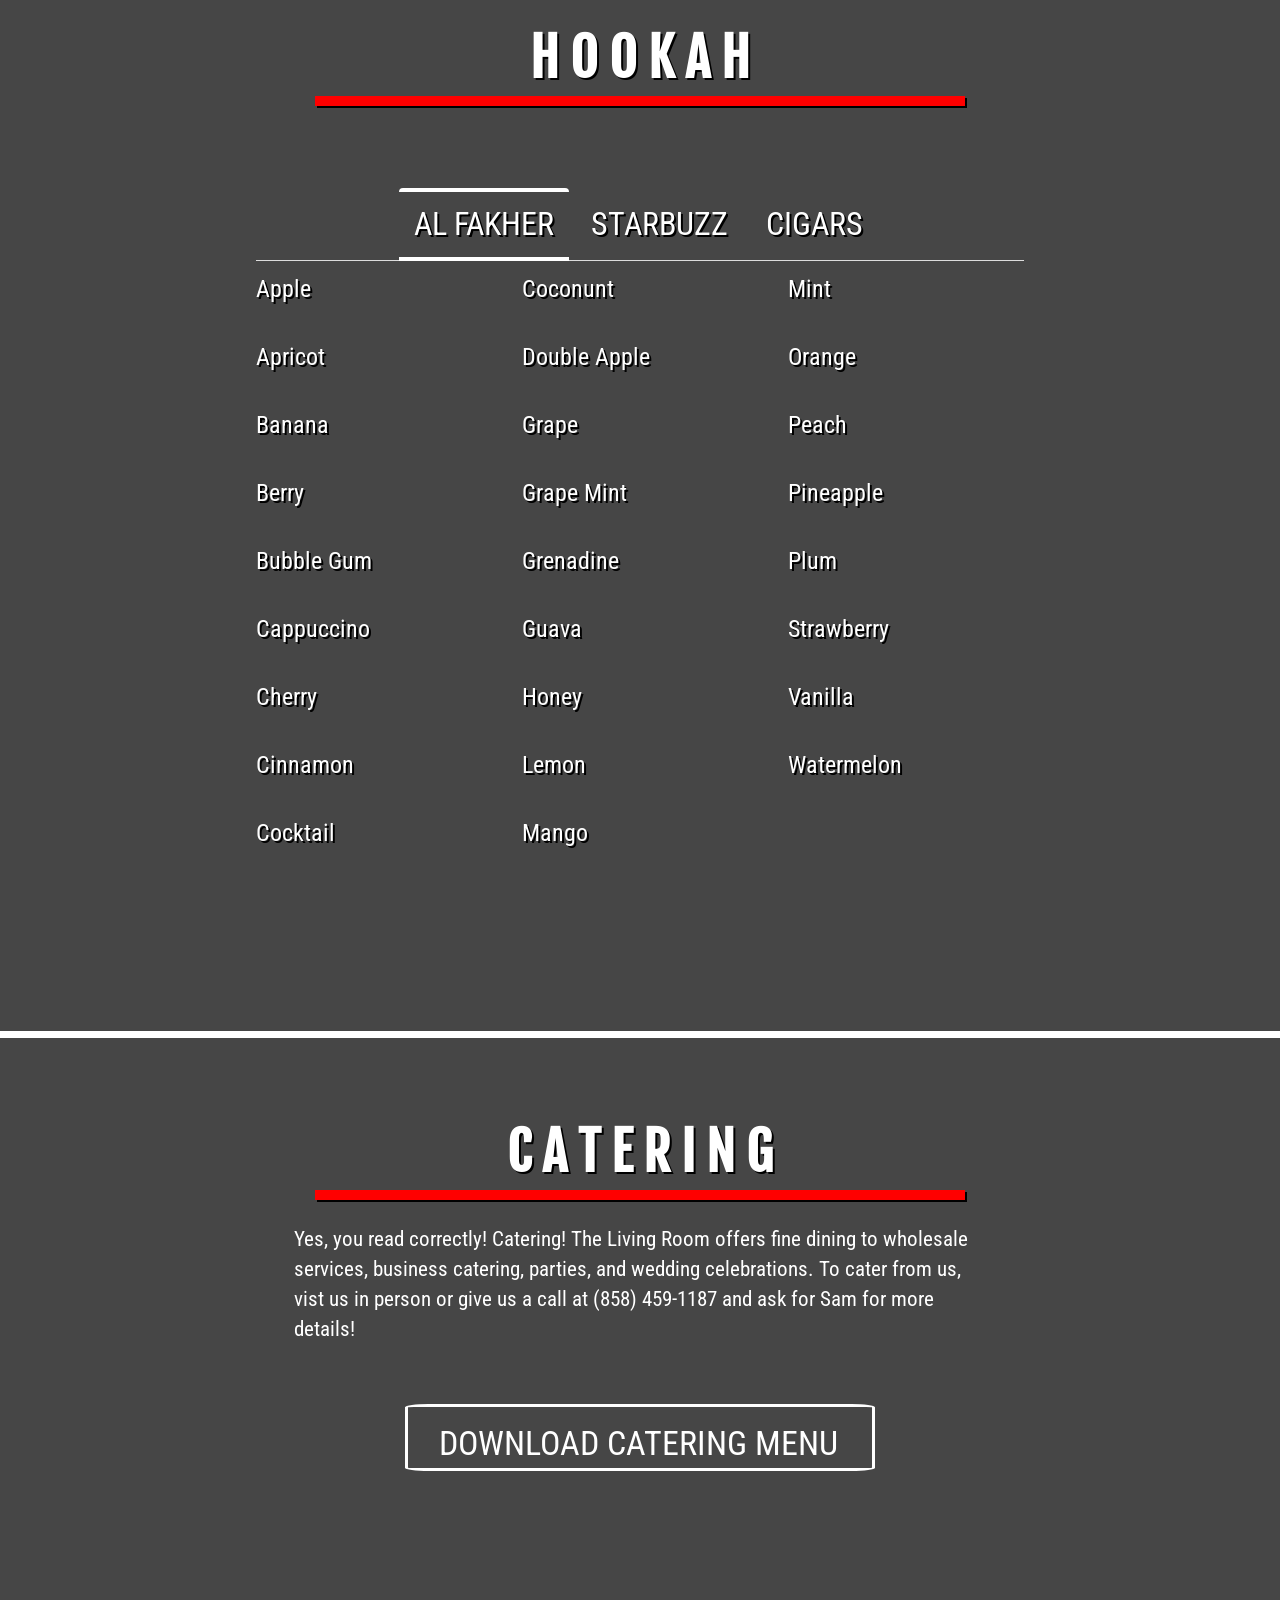
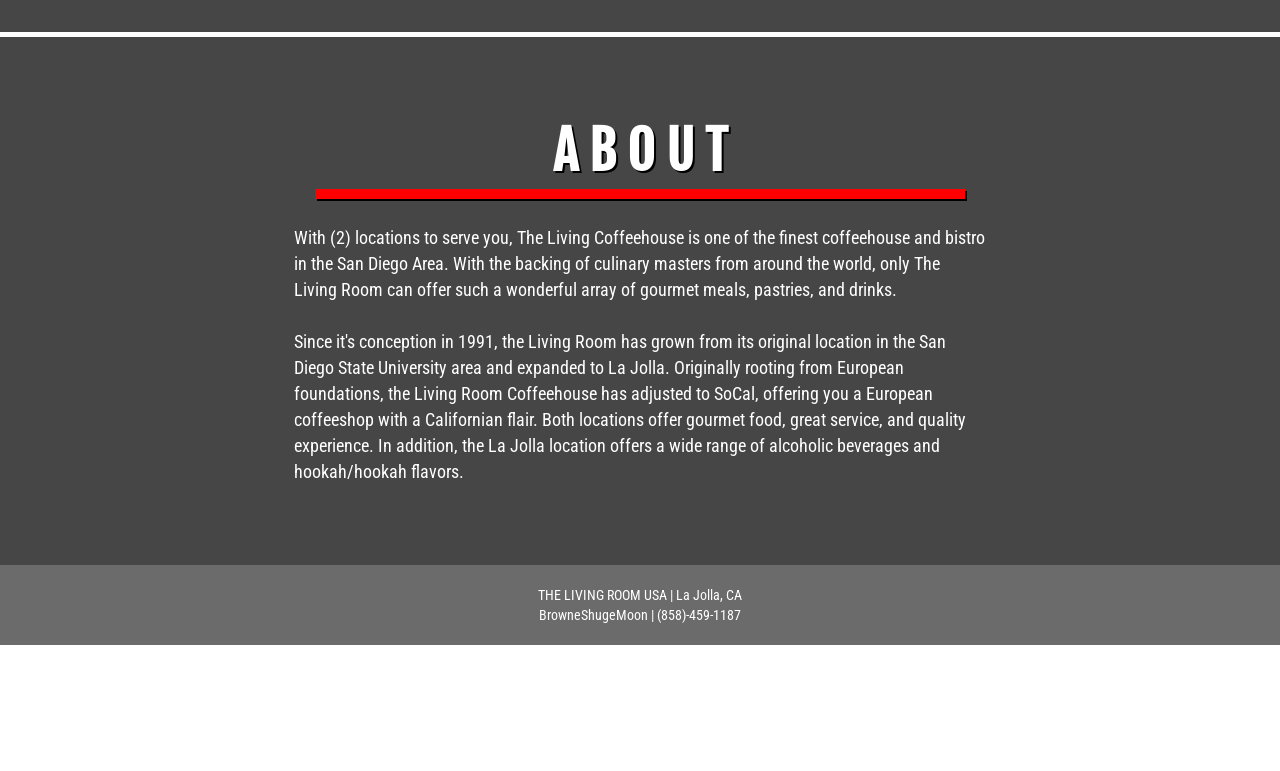
==== commit fd452638: "br" ====
--- a/htmlliving.html
+++ b/htmlliving.html
@@ -974,7 +974,7 @@
   <div class="titleblack">
       <br>H O O K A H<br>
     <div class="bar"></div><br>
-  </div><br><br><br>
+  </div><br>
 <div class="hookah">
   <div class="center">
     <ul class="nav nav-tabs centered">
